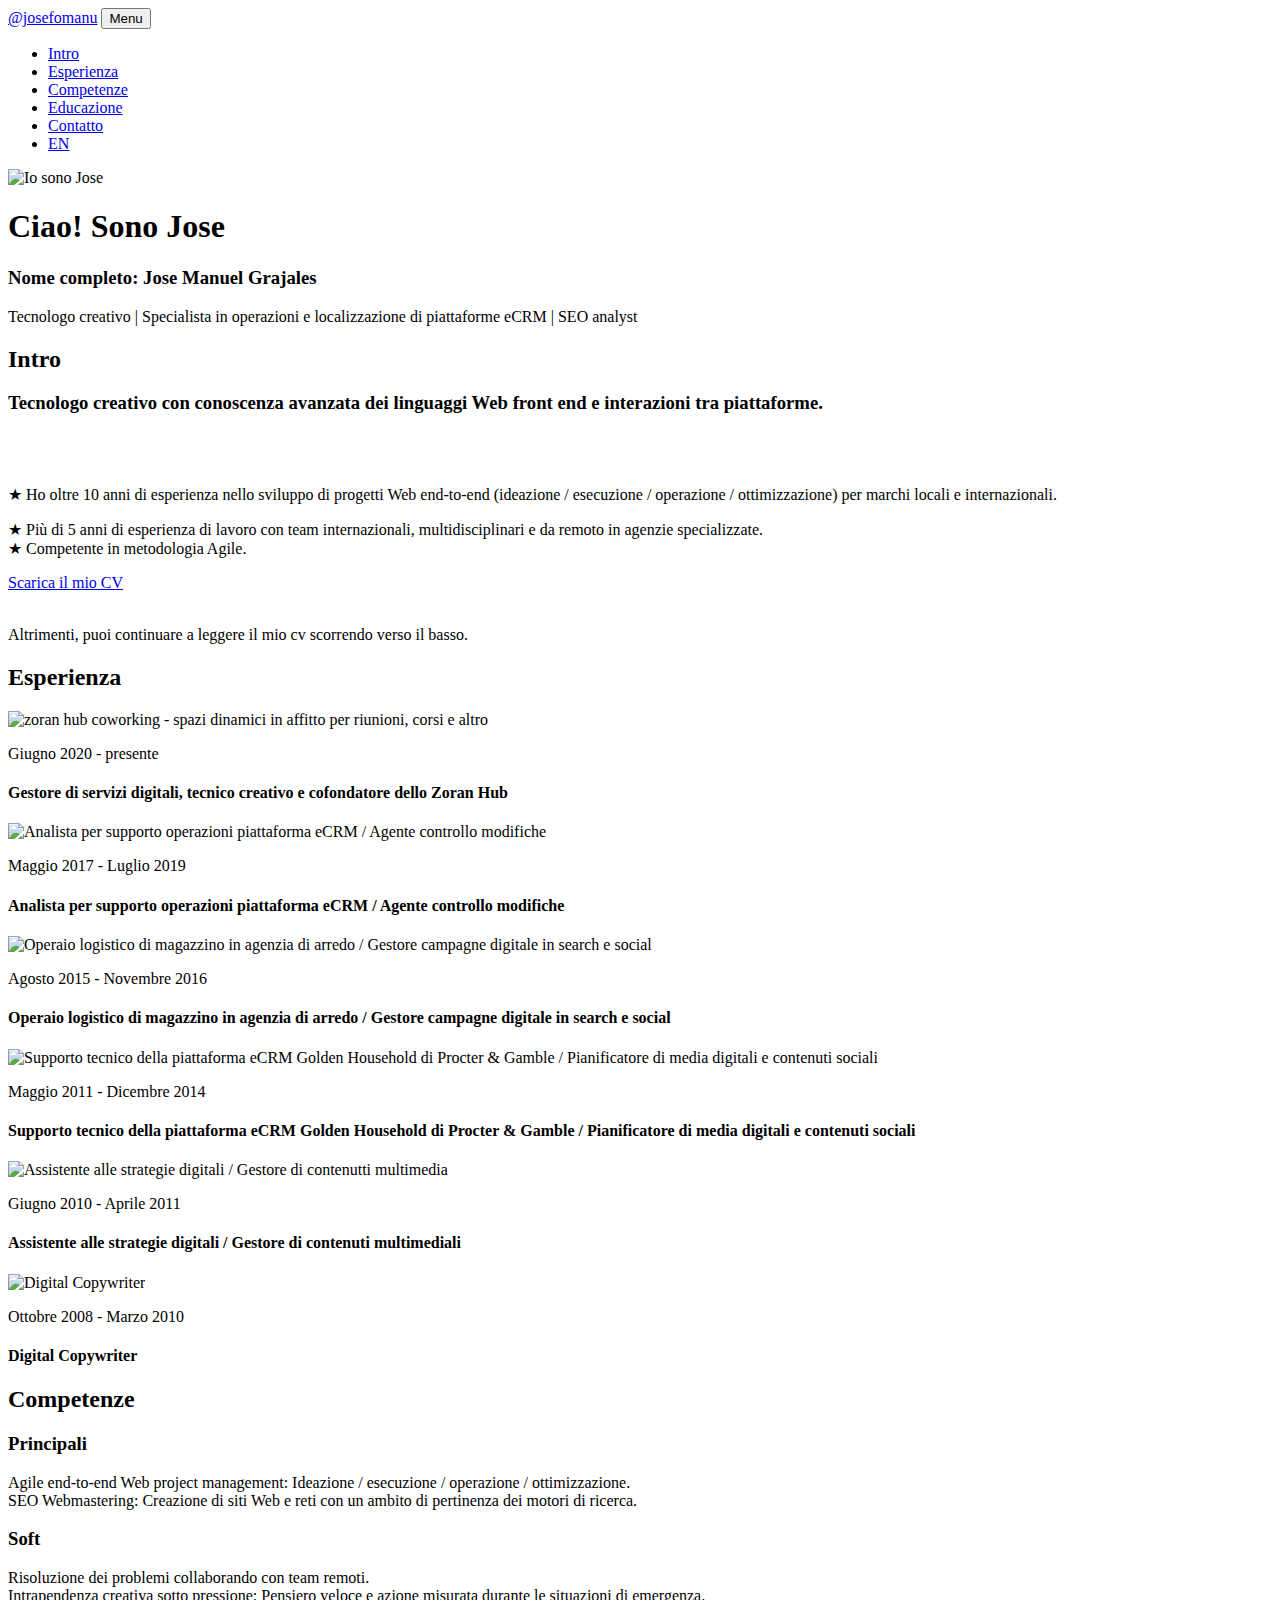
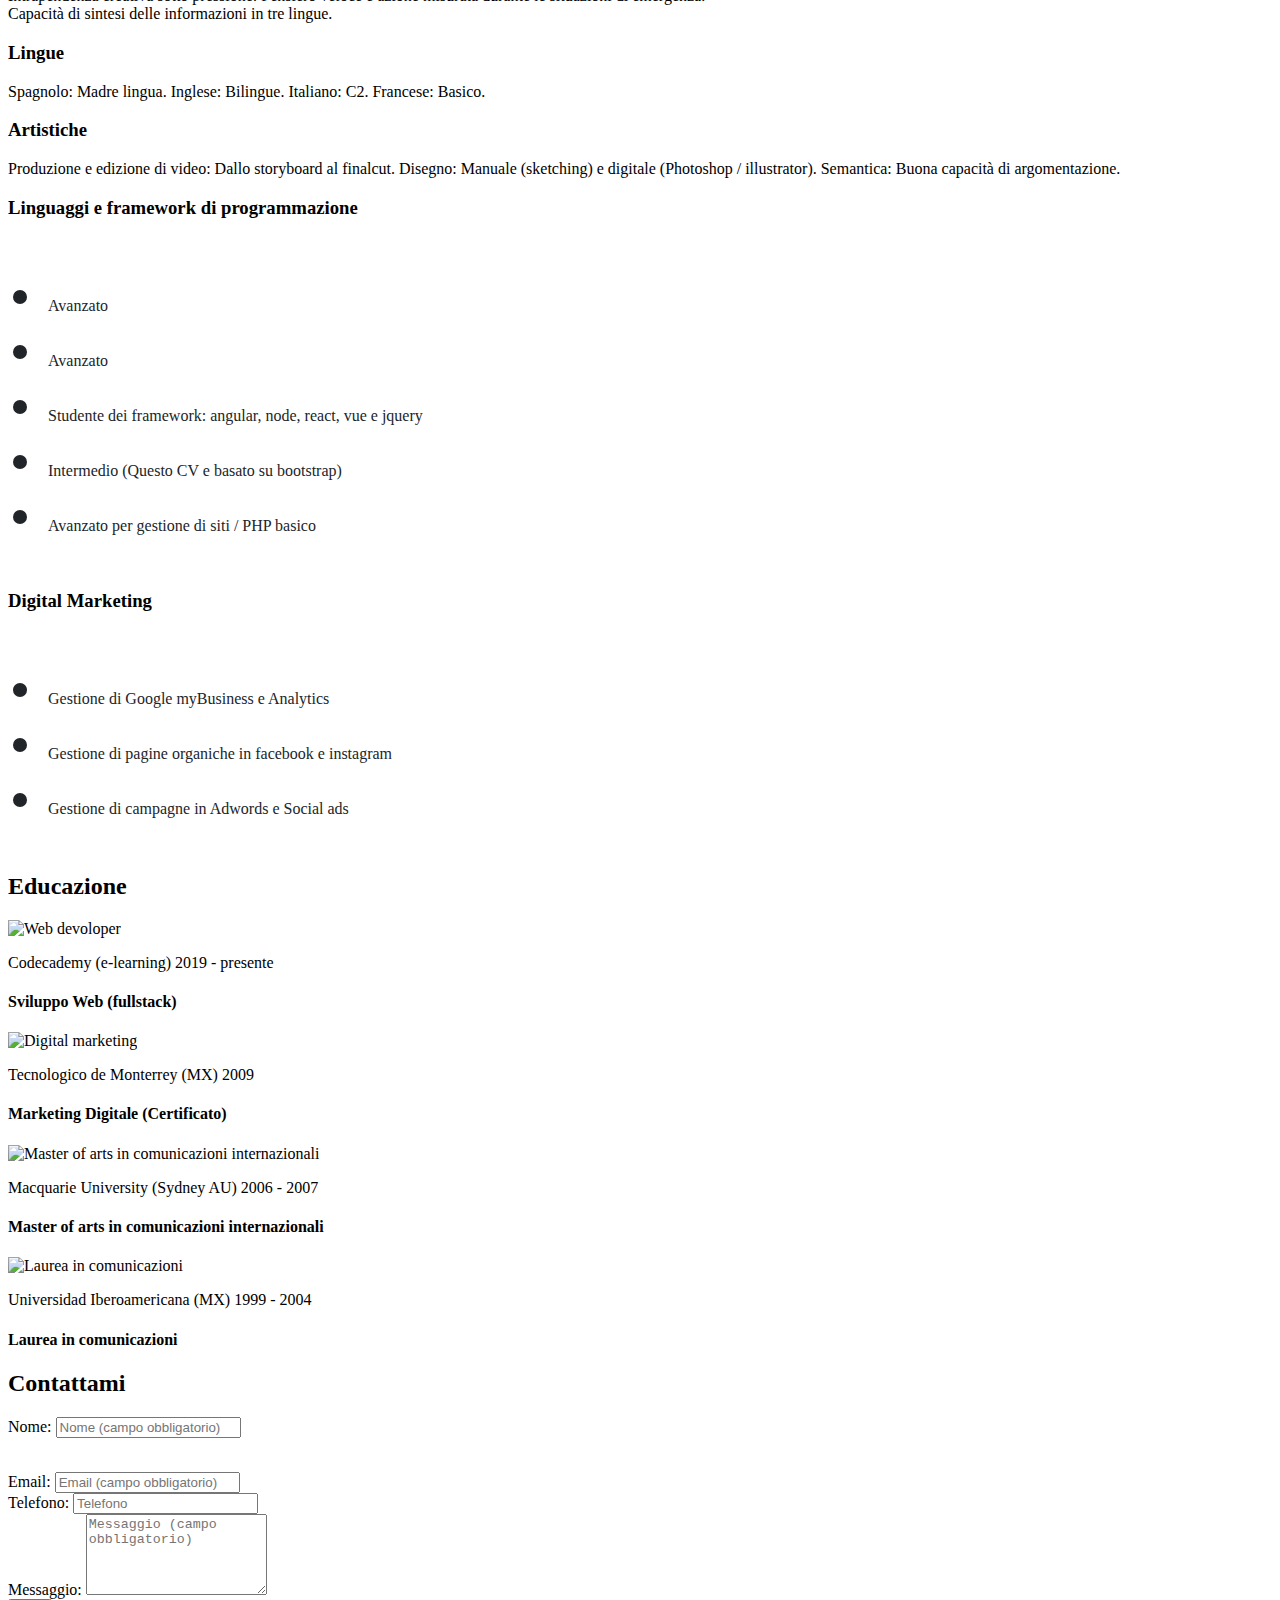
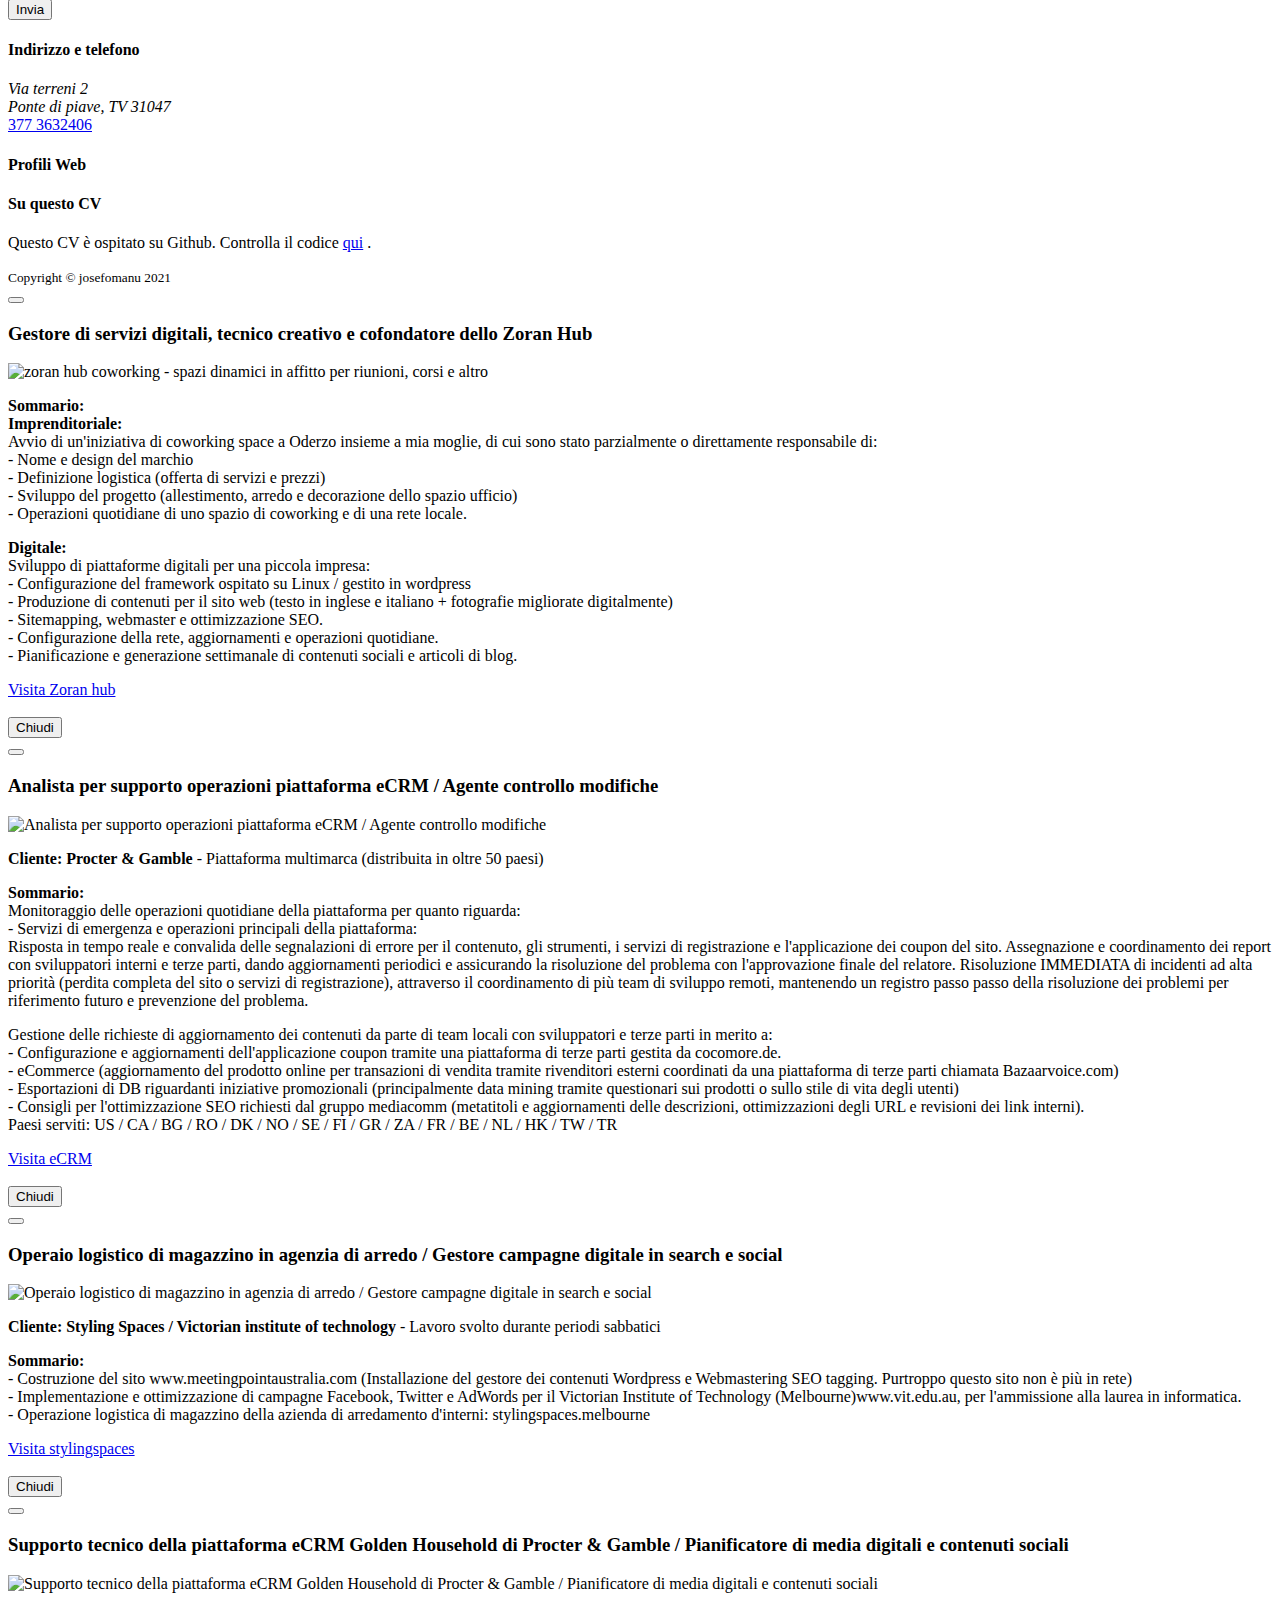
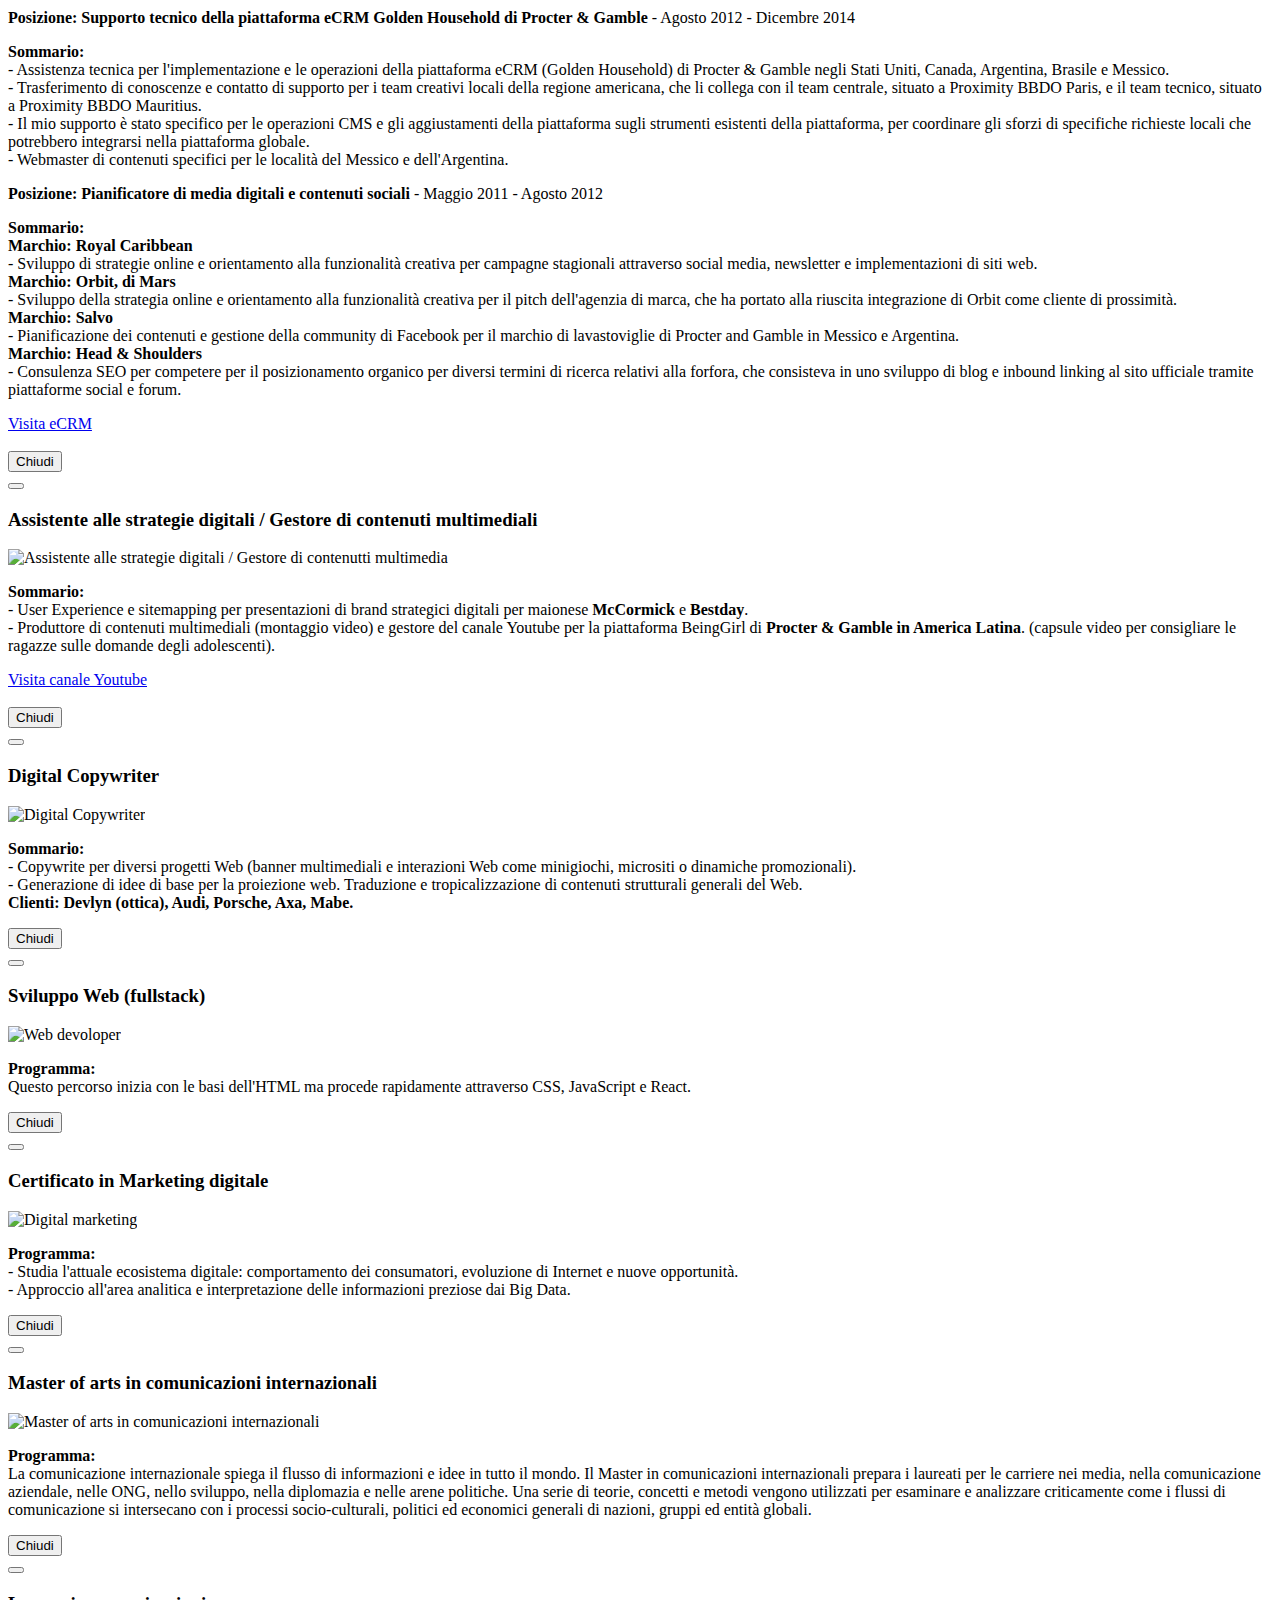
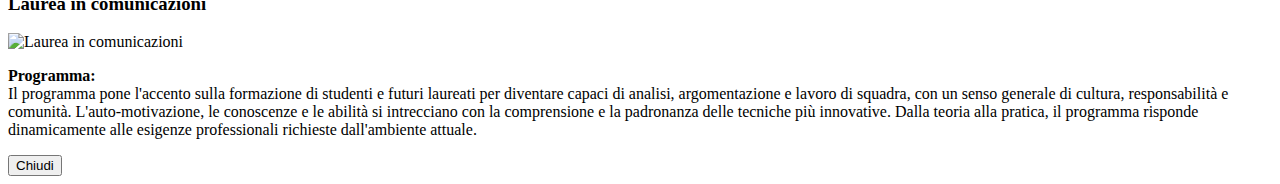
==== index.html @ 7e93eb5f "Cambi sulla posizione" ====
<!DOCTYPE html>
<html lang="en">
    <head>
        <meta charset="utf-8" />
        <meta name="viewport" content="width=device-width, initial-scale=1, shrink-to-fit=no" />
        <meta name="description" content="" />
        <meta name="author" content="" />
        <title>Jose Manuel Grajales - Tecnologo creativo | Specialista in operazioni e localizzazione di piattaforme eCRM | SEO analyst</title>
        <!-- Favicon-->
        <link rel="icon" type="image/x-icon" href="assets/img/favicon.ico" />
        <!-- Font Awesome icons (free version)-->
        <script src="https://use.fontawesome.com/releases/v5.15.1/js/all.js" crossorigin="anonymous"></script>
        <!-- Google fonts-->
        <link href="https://fonts.googleapis.com/css?family=Montserrat:400,700" rel="stylesheet" type="text/css" />
        <link href="https://fonts.googleapis.com/css?family=Lato:400,700,400italic,700italic" rel="stylesheet" type="text/css" />
        <!-- Core theme CSS (includes Bootstrap)-->
        <link href="css/styles.css" rel="stylesheet" />
    </head>
    <body id="page-top">
        <!-- Navigation-->
        <nav class="navbar navbar-expand-lg bg-secondary fixed-top" id="mainNav">
            <div class="container">
                <a class="navbar-brand js-scroll-trigger" href="#page-top">@josefomanu</a>
                        <a class="btn btn-outline-light btn-social mx-1" href="https://www.facebook.com/Josefomanu" target="blank"><i class="fab fa-fw fa-facebook-f"></i></a>
                        <a class="btn btn-outline-light btn-social mx-1" href="https://twitter.com/josefomanu" target="blank"><i class="fab fa-fw fa-twitter"></i></a>
                        <a class="btn btn-outline-light btn-social mx-1" href="https://www.linkedin.com/in/josefomanu/?locale=it_IT" target="blank"><i class="fab fa-fw fa-linkedin-in"></i></a>
                        <a class="btn btn-outline-light btn-social mx-1" href="https://github.com/josefomanu" target="blank"><i class="fab fa-fw fa-github"></i></a>
                <button class="navbar-toggler navbar-toggler-right text-uppercase font-weight-bold bg-primary text-white rounded" type="button" data-toggle="collapse" data-target="#navbarResponsive" aria-controls="navbarResponsive" aria-expanded="false" aria-label="Toggle navigation">
                    Menu
                    <i class="fas fa-bars"></i>
                </button>
                <div class="collapse navbar-collapse" id="navbarResponsive">
                    <ul class="navbar-nav ml-auto">
                        <li class="nav-item mx-0 mx-lg-1"><a class="nav-link py-3 px-0 px-lg-3 rounded js-scroll-trigger" href="#intro">Intro</a></li>
                        <li class="nav-item mx-0 mx-lg-1"><a class="nav-link py-3 px-0 px-lg-3 rounded js-scroll-trigger" href="#esperienza">Esperienza</a></li>
                        <li class="nav-item mx-0 mx-lg-1"><a class="nav-link py-3 px-0 px-lg-3 rounded js-scroll-trigger" href="#competenze">Competenze</a></li>
                        <li class="nav-item mx-0 mx-lg-1"><a class="nav-link py-3 px-0 px-lg-3 rounded js-scroll-trigger" href="#educazione">Educazione</a></li>
                        <li class="nav-item mx-0 mx-lg-1"><a class="nav-link py-3 px-0 px-lg-3 rounded js-scroll-trigger" href="#contact">Contatto</a></li>
                        <li class="nav-item mx-0 mx-lg-1"><a class="nav-link py-3 px-0 px-lg-3 rounded js-scroll-trigger" href="index-en.html">EN</a></li
                    </ul>
                </div>
            </div>
        </nav>
        <!-- Masthead-->
        <header class="masthead bg-stars text-white text-center">
                <div id='stars'></div>
                <div id='stars2'></div>
                <div id='stars3'></div>
            <div class="container d-flex align-items-center flex-column">
                <!-- Masthead Avatar Image-->
                <img class="masthead-avatar mb-5" src="assets/img/avatar-jose.png" alt="Io sono Jose" />
                <!-- Masthead Heading-->
                <h1 class="masthead-heading mb-0">Ciao! Sono Jose</h1>
                <h3>Nome completo: Jose Manuel Grajales</h3>
                <!-- Icon Divider-->
                <div class="divider-custom divider-light">
                    <div class="divider-custom-line"></div>
                    <div class="divider-custom-icon"><i class="fas fa-star"></i></div>
                    <div class="divider-custom-line"></div>
                </div>
                <!-- Masthead Subheading-->
                <p class="masthead-subheading font-weight-light mb-0">Tecnologo creativo | Specialista in operazioni e localizzazione di piattaforme eCRM | SEO analyst</p>
            </div>
        </header>
        <!-- Intro Section-->
        <section class="page-section mb-0" id="intro">
            <div class="container">
                <!-- Intro Section Heading-->
                <h2 class="page-section-heading text-center">Intro</h2>
                <!-- Icon Divider-->
                <div class="divider-custom divider-custom-icon">
                    <div class="divider-custom-line"></div>
                    <div class="divider-custom-icon"><i class="fas fa-star"></i></div>
                    <div class="divider-custom-line"></div>
                </div>
                <!-- Intro Section Content-->
                <h3 class="col-lg-12 text-center ml-auto">Tecnologo creativo con conoscenza avanzata dei linguaggi Web front end e interazioni tra piattaforme.</h3><br/><br/>
                    <div class="row">
                        <div class="col-lg-6 ml-auto"><p class="lead"><span>&#9733;</span> Ho oltre 10 anni di esperienza nello sviluppo di progetti Web end-to-end (ideazione / esecuzione / operazione / ottimizzazione) per marchi locali e internazionali.</p></div>
                        <div class="col-lg-6 ml-auto"><p class="lead"><span>&#9733;</span> Più di 5 anni di esperienza di lavoro con team internazionali, multidisciplinari e da remoto in agenzie specializzate.</br><span>&#9733;</span> Competente in metodologia Agile.</p></div>
                </div>
                <!-- Intro Section Button-->
                <div class="text-center mt-4">
                    <a class="btn btn-xl btn-primary" href="./assets/downloads/CV-Jose-IT-2021.pdf" download>
                        <i class="fas fa-download mr-2"></i>
                       Scarica il mio CV
                    </a>
                </br></br>
                    <p class="lead">Altrimenti, puoi continuare a leggere il mio cv scorrendo verso il basso.</p>
                </div>
            </div>
        </section>
        <!-- Esperienza Section-->
        <section class="page-section bg-primary text-white portfolio" id="esperienza">
            <div class="container">
                <!-- Portfolio Section Heading-->
                <h2 class="page-section-heading text-center text-white mb-0">Esperienza</h2>
                <!-- Icon Divider-->
                <div class="divider-custom divider-light">
                    <div class="divider-custom-line"></div>
                    <div class="divider-custom-icon"><i class="fas fa-star"></i></div>
                    <div class="divider-custom-line"></div>
                </div>
                <!-- Portfolio Grid Items-->
                <div class="row justify-content-center">
                    <!-- Portfolio Item 1-->
                    <div class="col-md-6 col-lg-4 mb-5">
                        <div class="portfolio-item mx-auto" data-toggle="modal" data-target="#portfolioModal1">
                            <div class="portfolio-item-caption d-flex align-items-center justify-content-center h-100 w-100">
                                <div class="portfolio-item-caption-content text-center text-white"><i class="fas fa-plus fa-3x"></i></div>
                            </div>
                            <img class="img-fluid" src="assets/img/portfolio/esperienza-zoran-hub.png" alt="zoran hub coworking - spazi dinamici in affitto per riunioni, corsi e altro" />
                        </div>
                        <p class="lead">Giugno 2020 - presente</p>
                    <h4>Gestore di servizi digitali, tecnico creativo e cofondatore dello Zoran Hub</h4>
                    </div>
                    <!-- Portfolio Item 2-->
                    <div class="col-md-6 col-lg-4 mb-5">
                        <div class="portfolio-item mx-auto" data-toggle="modal" data-target="#portfolioModal2">
                            <div class="portfolio-item-caption d-flex align-items-center justify-content-center h-100 w-100">
                                <div class="portfolio-item-caption-content text-center text-white"><i class="fas fa-plus fa-3x"></i></div>
                            </div>
                            <img class="img-fluid" src="assets/img/portfolio/esperienza-proximity-procter-multibrand.png" alt="Analista per supporto operazioni piattaforma eCRM / Agente controllo modifiche" />
                        </div>
                        <p class="lead">Maggio 2017 - Luglio 2019</p>
                        <h4>Analista per supporto operazioni piattaforma eCRM / Agente controllo modifiche</h4>
                    </div>
                    <!-- Portfolio Item 3-->
                    <div class="col-md-6 col-lg-4 mb-5">
                        <div class="portfolio-item mx-auto" data-toggle="modal" data-target="#portfolioModal3">
                            <div class="portfolio-item-caption d-flex align-items-center justify-content-center h-100 w-100">
                                <div class="portfolio-item-caption-content text-center text-white"><i class="fas fa-plus fa-3x"></i></div>
                            </div>
                            <img class="img-fluid" src="assets/img/portfolio/logistics-and-digital-campaign.png" alt="Operaio logistico di magazzino in agenzia di arredo / Gestore campagne digitale in search e social" />
                        </div>
                        <p class="lead">Agosto 2015 - Novembre 2016</p>
                        <h4>Operaio logistico di magazzino in agenzia di arredo / Gestore campagne digitale in search e social</h4>
                    </div>
                    <!-- Portfolio Item 4-->
                    <div class="col-md-6 col-lg-4 mb-5 mb-lg-0">
                        <div class="portfolio-item mx-auto" data-toggle="modal" data-target="#portfolioModal4">
                            <div class="portfolio-item-caption d-flex align-items-center justify-content-center h-100 w-100">
                                <div class="portfolio-item-caption-content text-center text-white"><i class="fas fa-plus fa-3x"></i></div>
                            </div>
                            <img class="img-fluid" src="assets/img/portfolio/esperienza-proximity-procter-goldenhousehold.png" alt="Supporto tecnico della piattaforma eCRM Golden Household di Procter & Gamble / Pianificatore di media digitali e contenuti sociali" />
                        </div>
                        <p class="lead">Maggio 2011 - Dicembre 2014</p>
                        <h4>Supporto tecnico della piattaforma eCRM Golden Household di Procter & Gamble / Pianificatore di media digitali e contenuti sociali</h4>
                    </div>
                    <!-- Portfolio Item 5-->
                    <div class="col-md-6 col-lg-4 mb-5 mb-md-0">
                        <div class="portfolio-item mx-auto" data-toggle="modal" data-target="#portfolioModal5">
                            <div class="portfolio-item-caption d-flex align-items-center justify-content-center h-100 w-100">
                                <div class="portfolio-item-caption-content text-center text-white"><i class="fas fa-plus fa-3x"></i></div>
                            </div>
                            <img class="img-fluid" src="assets/img/portfolio/esperienza-activamente-gestore-contenuti-yt.png" alt="Assistente alle strategie digitali / Gestore di contenutti multimedia"/>
                        </div>
                        <p class="lead">Giugno 2010 - Aprile 2011</p>
                        <h4>Assistente alle strategie digitali / Gestore di contenuti multimediali</h4>
                    </div>
                    <!-- Portfolio Item 6-->
                    <div class="col-md-6 col-lg-4">
                        <div class="portfolio-item mx-auto" data-toggle="modal" data-target="#portfolioModal6">
                            <div class="portfolio-item-caption d-flex align-items-center justify-content-center h-100 w-100">
                                <div class="portfolio-item-caption-content text-center text-white"><i class="fas fa-plus fa-3x"></i></div>
                            </div>
                            <img class="img-fluid" src="assets/img/portfolio/esperienza-lead2action.png" alt="Digital Copywriter" />
                        </div>
                        <p class="lead">Ottobre 2008 - Marzo 2010</p>
                        <h4>Digital Copywriter</h4>
                    </div>
                </div>
            </div>
        </section>
        <!-- Competenze Section-->
        <section class="page-section mb-0" id="competenze">
            <div class="container">
                <!-- Competenze Section Heading-->
                <h2 class="page-section-heading text-center">Competenze </h2>
                <!-- Icon Divider-->
                <div class="divider-custom divider-custom-icon">
                    <div class="divider-custom-line"></div>
                    <div class="divider-custom-icon"><i class="fas fa-star"></i></div>
                    <div class="divider-custom-line"></div>
                </div>
                <!-- Intro Section Content-->
                    <div class="row">
                        <div class="col-lg-6 ml-auto">
                        <h3 class="text-center ml-auto">Principali</h3><p><span class="lead">Agile end-to-end Web project management:</span> Ideazione / esecuzione / operazione / ottimizzazione.</br><span class="lead">SEO Webmastering:</span> Creazione di siti Web e reti con un ambito di pertinenza dei motori di ricerca.</p>
                        <h3 class="text-center ml-auto">Soft</h3><p><span class="lead">Risoluzione dei problemi</span> collaborando con team remoti.</br><span class="lead">Intrapendenza creativa sotto pressione:</span> Pensiero veloce e azione misurata durante le situazioni di emergenza. </br><span class="lead">Capacità di sintesi delle informazioni</span> in tre lingue.</p>
                        <h3 class="text-center ml-auto">Lingue</h3><p><span class="lead">Spagnolo:</span> Madre lingua. <span class="lead">Inglese:</span> Bilingue. <span class="lead">Italiano:</span> C2. <span class="lead">Francese:</span> Basico.</p>
                        <h3 class="text-center ml-auto">Artistiche</h3><p><span class="lead">Produzione e edizione di video:</span> Dallo storyboard al finalcut. <span class="lead">Disegno:</span> Manuale (sketching)  e digitale (Photoshop / illustrator). <span class="lead">Semantica:</span> Buona capacità di argomentazione.</p>
                    </div>
                        <div class="col-lg-6 ml-auto">
                        <h3 class="text-center ml-auto">Linguaggi e framework di programmazione</h3><ul style="font-size: 3rem; color:#212529">
                            <li class="list-inline-item"><i class="fab fa-html5"></i> <span style="font-size: 1rem;">Avanzato</span></li>
                            <li class="list-inline-item"><i class="fab fa-css3-alt"></i> <span style="font-size: 1rem;">Avanzato</span></li>
                            <li class="list-inline-item"><i class="fab fa-js-square"></i> <span style="font-size: 1rem;">Studente dei framework: angular, node, react, vue e jquery</span></li>
                            <li class="list-inline-item"><i class="fab fa-bootstrap"></i><span style="font-size: 1rem;"> Intermedio (Questo CV e basato su bootstrap)</span></li>
                            <li class="list-inline-item"><i class="fab fa-wordpress"></i> <span style="font-size: 1rem;"> Avanzato per gestione di siti / PHP basico </span></li>
                        </ul>
                        <h3 class="text-center ml-auto">Digital Marketing</h3><ul style="font-size: 3rem; color:#212529">
                            <li class="list-inline-item"><i class="fab fa-google"></i> <span style="font-size: 1rem;">Gestione di Google myBusiness e Analytics</span></li>
                            <li class="list-inline-item"><i class="fab fa-facebook"></i> <span style="font-size: 1rem;">Gestione di pagine organiche in facebook e instagram</span></li>
                            <li class="list-inline-item"><i class="fas fa-ad"></i> <span style="font-size: 1rem;">Gestione di campagne in Adwords e Social ads</span></li>
                        </ul>
                        </div>
                </div>
            </div>
        </section>
        <!-- Educazione Section-->
        <section class="page-section bg-primary text-white portfolio" id="educazione">
            <div class="container">
                <!-- Educazione Section Heading-->
                <h2 class="page-section-heading text-center text-white mb-0">Educazione</h2>
                <!-- Icon Divider-->
                <div class="divider-custom divider-light">
                    <div class="divider-custom-line"></div>
                    <div class="divider-custom-icon"><i class="fas fa-star"></i></div>
                    <div class="divider-custom-line"></div>
                </div>
                <!-- Educazione Grid Items-->
                <div class="row justify-content-center">
                    <!-- Portfolio Item 7-->
                    <div class="col-md-6 col-lg-6 mb-5">
                        <div class="portfolio-item mx-auto" data-toggle="modal" data-target="#portfolioModal7">
                            <div class="portfolio-item-caption d-flex align-items-center justify-content-center h-100 w-100">
                                <div class="portfolio-item-caption-content text-center text-white"><i class="fas fa-plus fa-3x"></i></div>
                            </div>
                            <img class="img-fluid" src="assets/img/portfolio/educazione-codecademy.png" alt="Web devoloper" />
                        </div>
                        <p class="lead">Codecademy (e-learning) 2019 - presente</p>
                    <h4>Sviluppo Web (fullstack)</h4>
                    </div>
                    <!-- Portfolio Item 8-->
                    <div class="col-md-6 col-lg-6 mb-5">
                        <div class="portfolio-item mx-auto" data-toggle="modal" data-target="#portfolioModal8">
                            <div class="portfolio-item-caption d-flex align-items-center justify-content-center h-100 w-100">
                                <div class="portfolio-item-caption-content text-center text-white"><i class="fas fa-plus fa-3x"></i></div>
                            </div>
                            <img class="img-fluid" src="assets/img/portfolio/educazione-tec-monterrey.png" alt="Digital marketing" />
                        </div>
                        <p class="lead">Tecnologico de Monterrey (MX) 2009</p>
                        <h4>Marketing Digitale (Certificato)</h4>
                    </div>
                    <!-- Portfolio Item 9-->
                    <div class="col-md-6 col-lg-6 mb-5">
                        <div class="portfolio-item mx-auto" data-toggle="modal" data-target="#portfolioModal9">
                            <div class="portfolio-item-caption d-flex align-items-center justify-content-center h-100 w-100">
                                <div class="portfolio-item-caption-content text-center text-white"><i class="fas fa-plus fa-3x"></i></div>
                            </div>
                            <img class="img-fluid" src="assets/img/portfolio/educazione-macquarie.png" alt="Master of arts in comunicazioni internazionali" />
                        </div>
                        <p class="lead">Macquarie University (Sydney AU) 2006 - 2007</p>
                        <h4>Master of arts in comunicazioni internazionali</h4>
                    </div>
                    <!-- Portfolio Item 10-->
                    <div class="col-md-6 col-lg-6 mb-5 mb-lg-0">
                        <div class="portfolio-item mx-auto" data-toggle="modal" data-target="#portfolioModal10">
                            <div class="portfolio-item-caption d-flex align-items-center justify-content-center h-100 w-100">
                                <div class="portfolio-item-caption-content text-center text-white"><i class="fas fa-plus fa-3x"></i></div>
                            </div>
                            <img class="img-fluid" src="assets/img/portfolio/educazione-iberoamericana.png" alt="Laurea in comunicazioni" />
                        </div>
                        <p class="lead">Universidad Iberoamericana (MX) 1999 - 2004</p>
                        <h4>Laurea in comunicazioni</h4>
                    </div>
                </div>
            </div>
        </section>
        <!-- Contact Section-->
        <section class="page-section" id="contact">
            <div class="container">
                <!-- Contact Section Heading-->
                <h2 class="page-section-heading text-center text-secondary mb-0">Contattami</h2>
                <!-- Icon Divider-->
                <div class="divider-custom">
                    <div class="divider-custom-line"></div>
                    <div class="divider-custom-icon"><i class="fas fa-star"></i></div>
                    <div class="divider-custom-line"></div>
                </div>
                <!-- Contact Section Form-->
                <div class="row">
                    <div class="col-lg-8 mx-auto">
                        <!-- To configure the contact form settings, go to https://formspree.io/forms/xgepjrvz/integration.-->
                        <form action="https://formspree.io/f/xgepjrvz" method="POST">
                          <label class="lead">Nome:</label>
                          <input class="form-control" id="name" type="text" name="name" placeholder="Nome (campo obbligatorio)" required="required">
                          <p class="help-block text-danger"></p>
                        </br>
                          <label class="lead">Email:</label>
                          <input class="form-control" id="email" type="text" name="_replyto" placeholder="Email (campo obbligatorio)" required="required">
                        </br>
                        <label class="lead">Telefono:</label>
                        <input class="form-control" id="telephone" type="text" name="telephone" placeholder="Telefono">
                        </br>
                          <label class="lead">Messaggio:</label>
                          <textarea class="form-control" id="message" name="message" rows="5" placeholder="Messaggio (campo obbligatorio)" required="required"></textarea>
                        </br>
                          <button class="btn btn-primary btn-xl" id="sendMessageButton" type="submit">Invia</button>
                        </form>
                    </div>
                </div>
            </div>
        </section>
        <!-- Footer-->
        <footer class="footer text-center">
            <div class="container">
                <div class="row">
                    <!-- Footer Location-->
                    <div class="col-lg-4 mb-5 mb-lg-0">
                        <h4 class="mb-4">Indirizzo e telefono</h4>
                        <p>
                            <address>Via terreni 2
                            <br />
                            Ponte di piave, TV 31047
                        </address>
                            <a href="tel:+393773632406">377 3632406</a>
                        </p>
                    </div>
                    <!-- Footer Social Icons-->
                    <div class="col-lg-4 mb-5 mb-lg-0">
                        <h4 class="mb-4">Profili Web</h4>
                        <a class="btn btn-outline-light btn-social mx-1" href="https://www.facebook.com/Josefomanu" target="blank"><i class="fab fa-fw fa-facebook-f"></i></a>
                        <a class="btn btn-outline-light btn-social mx-1" href="https://twitter.com/josefomanu" target="blank"><i class="fab fa-fw fa-twitter"></i></a>
                        <a class="btn btn-outline-light btn-social mx-1" href="https://www.linkedin.com/in/josefomanu/?locale=it_IT" target="blank"><i class="fab fa-fw fa-linkedin-in"></i></a>
                        <a class="btn btn-outline-light btn-social mx-1" href="https://github.com/josefomanu" target="blank"><i class="fab fa-fw fa-github"></i></a>
                    </div>
                    <!-- Footer About Text-->
                    <div class="col-lg-4">
                        <h4 class="mb-4">Su questo CV</h4>
                        <p class="lead mb-0">
                            Questo CV è ospitato su Github. Controlla il codice
                            <a href="https://github.com/josefomanu/CV" target="blank">qui</a>
                            .
                        </p>
                    </div>
                </div>
            </div>
        </footer>
        <!-- Copyright Section-->
        <div class="copyright py-4 text-center text-white">
            <div class="container"><small>Copyright © josefomanu 2021</small></div>
        </div>
        <!-- Scroll to Top Button (Only visible on small and extra-small screen sizes)-->
        <div class="scroll-to-top d-lg-none position-fixed">
            <a class="js-scroll-trigger d-block text-center text-white rounded" href="#page-top"><i class="fa fa-chevron-up"></i></a>
        </div>
        <!-- Portfolio Modals-->
        <!-- Portfolio Modal 1-->
        <div class="portfolio-modal modal fade" id="portfolioModal1" tabindex="-1" role="dialog" aria-labelledby="portfolioModal1Label" aria-hidden="true">
            <div class="modal-dialog modal-xl" role="document">
                <div class="modal-content">
                    <button class="close" type="button" data-dismiss="modal" aria-label="Close">
                        <span aria-hidden="true"><i class="fas fa-times"></i></span>
                    </button>
                    <div class="modal-body">
                        <div class="container">
                            <div class="row justify-content-center">
                                <div class="col-lg-8">
                                    <!-- Portfolio Modal - Title-->
                                    <h3 class="text-center">Gestore di servizi digitali, tecnico creativo e cofondatore dello Zoran Hub</h3>
                                    <!-- Icon Divider-->
                                    <div class="divider-custom">
                                        <div class="divider-custom-line"></div>
                                        <div class="divider-custom-icon"><i class="fas fa-star"></i></div>
                                        <div class="divider-custom-line"></div>
                                    </div>
                                    <!-- Portfolio Modal - Image-->
                                    <img class="img-fluid rounded mb-5" src="assets/img/portfolio/esperienza-zoran-hub.png" alt="zoran hub coworking - spazi dinamici in affitto per riunioni, corsi e altro" />
                                    <!-- Portfolio Modal - Text-->
                                    <p><strong>Sommario:</strong></br>
                                        <strong> Imprenditoriale: </strong> </br>
                                         Avvio di un'iniziativa di coworking space a Oderzo insieme a mia moglie, di cui sono stato parzialmente o direttamente responsabile di: </br>
                                         - Nome e design del marchio </br>
                                         - Definizione logistica (offerta di servizi e prezzi) </br>
                                         - Sviluppo del progetto (allestimento, arredo e decorazione dello spazio ufficio) </br>
                                         - Operazioni quotidiane di uno spazio di coworking e di una rete locale.
                                    </p>

                                    <strong>Digitale:</strong> </br>
                                    Sviluppo di piattaforme digitali per una piccola impresa: </br>
                                    - Configurazione del framework ospitato su Linux / gestito in wordpress </br>
                                    - Produzione di contenuti per il sito web (testo in inglese e italiano + fotografie migliorate digitalmente)</br>
                                    - Sitemapping, webmaster e ottimizzazione SEO. </br>
                                    - Configurazione della rete, aggiornamenti e operazioni quotidiane. </br>
                                    - Pianificazione e generazione settimanale di contenuti sociali e articoli di blog.
                                    </p>
                                    <div class="text-center mt-4">
                                        <a class="btn btn-xl btn-primary" href="https://www.zoranhub.it" target="blank">
                                            Visita Zoran hub
                                        </a>
                                    </br></br><button class="btn btn-primary" data-dismiss="modal">
                                    <i class="fas fa-times fa-fw"></i>
                                    Chiudi
                                </button></div>
                                </div>
                            </div>
                        </div>
                    </div>
                </div>
            </div>
        </div>
        <!-- Portfolio Modal 2-->
        <div class="portfolio-modal modal fade" id="portfolioModal2" tabindex="-1" role="dialog" aria-labelledby="portfolioModal2Label" aria-hidden="true">
            <div class="modal-dialog modal-xl" role="document">
                <div class="modal-content">
                    <button class="close" type="button" data-dismiss="modal" aria-label="Close">
                        <span aria-hidden="true"><i class="fas fa-times"></i></span>
                    </button>
                    <div class="modal-body">
                        <div class="container">
                            <div class="row justify-content-center">
                                <div class="col-lg-8">
                                    <!-- Portfolio Modal - Title-->
                                    <h3 class="text-center">Analista per supporto operazioni piattaforma eCRM / Agente controllo modifiche</h3>
                                    <!-- Icon Divider-->
                                    <div class="divider-custom">
                                        <div class="divider-custom-line"></div>
                                        <div class="divider-custom-icon"><i class="fas fa-star"></i></div>
                                        <div class="divider-custom-line"></div>
                                    </div>
                                    <!-- Portfolio Modal - Image-->
                                    <img class="img-fluid rounded mb-5" src="assets/img/portfolio/esperienza-proximity-procter-multibrand.png" alt="Analista per supporto operazioni piattaforma eCRM / Agente controllo modifiche" />
                                    <!-- Portfolio Modal - Text-->
                                    <p><strong>Cliente: Procter & Gamble</strong> - Piattaforma multimarca (distribuita in oltre 50 paesi)</p>
                                    <p><strong>Sommario:</strong></br>
                                        Monitoraggio delle operazioni quotidiane della piattaforma per quanto riguarda:</br>
                                        - Servizi di emergenza e operazioni principali della piattaforma:</br>
                                        Risposta in tempo reale e convalida delle segnalazioni di errore per il contenuto, gli strumenti, i servizi di registrazione e l'applicazione dei coupon del sito. Assegnazione e coordinamento dei report con sviluppatori interni e terze parti, dando aggiornamenti periodici e assicurando la risoluzione del problema con l'approvazione finale del relatore. Risoluzione IMMEDIATA di incidenti ad alta priorità (perdita completa del sito o servizi di registrazione), attraverso il coordinamento di più team di sviluppo remoti, mantenendo un registro passo passo della risoluzione dei problemi per riferimento futuro e prevenzione del problema.</p>

                                        <p>Gestione delle richieste di aggiornamento dei contenuti da parte di team locali con sviluppatori e terze parti in merito a:</br>
                                        - Configurazione e aggiornamenti dell'applicazione coupon tramite una piattaforma di terze parti gestita da cocomore.de.</br>
                                        - eCommerce (aggiornamento del prodotto online per transazioni di vendita tramite rivenditori esterni coordinati da una piattaforma di terze parti chiamata Bazaarvoice.com)</br>
                                        - Esportazioni di DB riguardanti iniziative promozionali (principalmente data mining tramite questionari sui prodotti o sullo stile di vita degli utenti)</br>
                                        - Consigli per l'ottimizzazione SEO richiesti dal gruppo mediacomm (metatitoli e aggiornamenti delle descrizioni, ottimizzazioni degli URL e revisioni dei link interni).</br>
                                        Paesi serviti: US / CA / BG / RO / DK / NO / SE / FI / GR / ZA / FR / BE / NL / HK / TW / TR</p>
                                        <div class="text-center mt-4">
                                            <a class="btn btn-xl btn-primary" href="https://www.pampers.com/en-us/country-selector" target="blank">
                                                Visita eCRM
                                            </a>
                                        </br></br><button class="btn btn-primary" data-dismiss="modal">
                                        <i class="fas fa-times fa-fw"></i>
                                        Chiudi
                                    </button></div>
                                </div>
                            </div>
                        </div>
                    </div>
                </div>
            </div>
        </div>
        <!-- Portfolio Modal 3-->
        <div class="portfolio-modal modal fade" id="portfolioModal3" tabindex="-1" role="dialog" aria-labelledby="portfolioModal3Label" aria-hidden="true">
            <div class="modal-dialog modal-xl" role="document">
                <div class="modal-content">
                    <button class="close" type="button" data-dismiss="modal" aria-label="Close">
                        <span aria-hidden="true"><i class="fas fa-times"></i></span>
                    </button>
                    <div class="modal-body">
                        <div class="container">
                            <div class="row justify-content-center">
                                <div class="col-lg-8">
                                    <!-- Portfolio Modal - Title-->
                                    <h3 class="text-center">Operaio logistico di magazzino in agenzia di arredo / Gestore campagne digitale in search e social</h3>
                                    <!-- Icon Divider-->
                                    <div class="divider-custom">
                                        <div class="divider-custom-line"></div>
                                        <div class="divider-custom-icon"><i class="fas fa-star"></i></div>
                                        <div class="divider-custom-line"></div>
                                    </div>
                                    <!-- Portfolio Modal - Image-->
                                    <img class="img-fluid rounded mb-5" src="assets/img/portfolio/logistics-and-digital-campaign.png" alt="Operaio logistico di magazzino in agenzia di arredo / Gestore campagne digitale in search e social" />
                                    <!-- Portfolio Modal - Text-->
                                    <p><strong>Cliente: Styling Spaces / Victorian institute of technology</strong> - Lavoro svolto durante periodi sabbatici</p>
                                    <p><strong>Sommario:</strong></br>
                                        - Costruzione del sito www.meetingpointaustralia.com (Installazione del gestore dei contenuti Wordpress e Webmastering SEO tagging. Purtroppo questo sito non è più in rete)</br>
                                        - Implementazione e ottimizzazione di campagne Facebook, Twitter e AdWords per il Victorian Institute of Technology (Melbourne)www.vit.edu.au, per l'ammissione alla laurea in informatica.</br>
                                        - Operazione logistica di magazzino della azienda di arredamento d'interni: stylingspaces.melbourne</p>
                                        <div class="text-center mt-4">
                                            <a class="btn btn-xl btn-primary" href="https://www.stylingspaces.melbourne/" target="blank">
                                                Visita stylingspaces
                                            </a>
                                        </br></br><button class="btn btn-primary" data-dismiss="modal">
                                        <i class="fas fa-times fa-fw"></i>
                                        Chiudi
                                    </button></div>
                                </div>
                            </div>
                        </div>
                    </div>
                </div>
            </div>
        </div>
        <!-- Portfolio Modal 4-->
        <div class="portfolio-modal modal fade" id="portfolioModal4" tabindex="-1" role="dialog" aria-labelledby="portfolioModal4Label" aria-hidden="true">
            <div class="modal-dialog modal-xl" role="document">
                <div class="modal-content">
                    <button class="close" type="button" data-dismiss="modal" aria-label="Close">
                        <span aria-hidden="true"><i class="fas fa-times"></i></span>
                    </button>
                    <div class="modal-body">
                        <div class="container">
                            <div class="row justify-content-center">
                                <div class="col-lg-8">
                                    <!-- Portfolio Modal - Title-->
                                    <h3 class="text-center">Supporto tecnico della piattaforma eCRM Golden Household di Procter & Gamble / Pianificatore di media digitali e contenuti sociali</h3>
                                    <!-- Icon Divider-->
                                    <div class="divider-custom">
                                        <div class="divider-custom-line"></div>
                                        <div class="divider-custom-icon"><i class="fas fa-star"></i></div>
                                        <div class="divider-custom-line"></div>
                                    </div>
                                    <!-- Portfolio Modal - Image-->
                                    <img class="img-fluid rounded mb-5" src="assets/img/portfolio/esperienza-proximity-procter-goldenhousehold.png" alt="Supporto tecnico della piattaforma eCRM Golden Household di Procter & Gamble / Pianificatore di media digitali e contenuti sociali" />
                                    <!-- Portfolio Modal - Text-->
                                    <p><strong>Posizione: Supporto tecnico della piattaforma eCRM Golden Household di Procter & Gamble</strong> - Agosto 2012 - Dicembre 2014</p>
                                    <p><strong>Sommario:</strong></br>
                                        - Assistenza tecnica per l'implementazione e le operazioni della piattaforma eCRM (Golden Household) di Procter & Gamble negli Stati Uniti, Canada, Argentina, Brasile e Messico.</br>
                                        - Trasferimento di conoscenze e contatto di supporto per i team creativi locali della regione americana, che li collega con il team centrale, situato a Proximity BBDO Paris, e il team tecnico, situato a Proximity BBDO Mauritius.</br>
                                        - Il mio supporto è stato specifico per le operazioni CMS e gli aggiustamenti della piattaforma sugli strumenti esistenti della piattaforma, per coordinare gli sforzi di specifiche richieste locali che potrebbero integrarsi nella piattaforma globale.</br>
                                        - Webmaster di contenuti specifici per le località del Messico e dell'Argentina.</p>
                                    <p><strong>Posizione: Pianificatore di media digitali e contenuti sociali</strong> - Maggio 2011 - Agosto 2012</p>
                                    <p><strong>Sommario:</strong></br>
                                        <strong>Marchio: Royal Caribbean</strong></br>
                                    - Sviluppo di strategie online e orientamento alla funzionalità creativa per campagne stagionali attraverso social media, newsletter e implementazioni di siti web.</br>
                                    <strong>Marchio: Orbit, di Mars</strong></br>
                                    - Sviluppo della strategia online e orientamento alla funzionalità creativa per il pitch dell'agenzia di marca, che ha portato alla riuscita integrazione di Orbit come cliente di prossimità.</br>
                                    <strong>Marchio: Salvo</strong></br>
                                    - Pianificazione dei contenuti e gestione della community di Facebook per il marchio di lavastoviglie di Procter and Gamble in Messico e Argentina.</br>
                                    <strong>Marchio: Head & Shoulders</strong></br>
                                    - Consulenza SEO per competere per il posizionamento organico per diversi termini di ricerca relativi alla forfora, che consisteva in uno sviluppo di blog e inbound linking al sito ufficiale tramite piattaforme social e forum.</p>
                                        <div class="text-center mt-4">
                                            <a class="btn btn-xl btn-primary" href="https://www.everydayme.com" target="blank">
                                                Visita eCRM
                                            </a>
                                        </br></br><button class="btn btn-primary" data-dismiss="modal">
                                        <i class="fas fa-times fa-fw"></i>
                                        Chiudi
                                    </button></div>
                                </div>
                            </div>
                        </div>
                    </div>
                </div>
            </div>
        </div>
        <!-- Portfolio Modal 5-->
        <div class="portfolio-modal modal fade" id="portfolioModal5" tabindex="-1" role="dialog" aria-labelledby="portfolioModal5Label" aria-hidden="true">
            <div class="modal-dialog modal-xl" role="document">
                <div class="modal-content">
                    <button class="close" type="button" data-dismiss="modal" aria-label="Close">
                        <span aria-hidden="true"><i class="fas fa-times"></i></span>
                    </button>
                    <div class="modal-body">
                        <div class="container">
                            <div class="row justify-content-center">
                                <div class="col-lg-8">
                                    <!-- Portfolio Modal - Title-->
                                    <h3 class="text-center">Assistente alle strategie digitali / Gestore di contenuti multimediali</h3>
                                    <!-- Icon Divider-->
                                    <div class="divider-custom">
                                        <div class="divider-custom-line"></div>
                                        <div class="divider-custom-icon"><i class="fas fa-star"></i></div>
                                        <div class="divider-custom-line"></div>
                                    </div>
                                    <!-- Portfolio Modal - Image-->
                                    <img class="img-fluid rounded mb-5" src="assets/img/portfolio/esperienza-activamente-gestore-contenuti-yt.png" alt="Assistente alle strategie digitali / Gestore di contenutti multimedia" />
                                    <!-- Portfolio Modal - Text-->
                                    <p><strong>Sommario:</strong></br>
                                        - User Experience e sitemapping per presentazioni di brand strategici digitali per maionese <strong>McCormick</strong> e <strong>Bestday</strong>.</br>
                                        - Produttore di contenuti multimediali (montaggio video) e gestore del canale Youtube per la piattaforma BeingGirl di <strong>Procter & Gamble in America Latina</strong>. (capsule video per consigliare le ragazze sulle domande degli adolescenti).</p>
                                        <div class="text-center mt-4">
                                            <a class="btn btn-xl btn-primary" href="https://www.youtube.com/user/soloentreamigas/videos" target="blank">
                                                Visita canale Youtube
                                            </a>
                                        </br></br><button class="btn btn-primary" data-dismiss="modal">
                                        <i class="fas fa-times fa-fw"></i>
                                        Chiudi
                                    </button></div>
                                </div>
                            </div>
                        </div>
                    </div>
                </div>
            </div>
        </div>
        <!-- Portfolio Modal 6-->
        <div class="portfolio-modal modal fade" id="portfolioModal6" tabindex="-1" role="dialog" aria-labelledby="portfolioModal6Label" aria-hidden="true">
            <div class="modal-dialog modal-xl" role="document">
                <div class="modal-content">
                    <button class="close" type="button" data-dismiss="modal" aria-label="Close">
                        <span aria-hidden="true"><i class="fas fa-times"></i></span>
                    </button>
                    <div class="modal-body">
                        <div class="container">
                            <div class="row justify-content-center">
                                <div class="col-lg-8">
                                    <!-- Portfolio Modal - Title-->
                                    <h3 class="text-center">Digital Copywriter</h3>
                                    <!-- Icon Divider-->
                                    <div class="divider-custom">
                                        <div class="divider-custom-line"></div>
                                        <div class="divider-custom-icon"><i class="fas fa-star"></i></div>
                                        <div class="divider-custom-line"></div>
                                    </div>
                                    <!-- Portfolio Modal - Image-->
                                    <img class="img-fluid rounded mb-5" src="assets/img/portfolio/esperienza-lead2action.png" alt="Digital Copywriter" />
                                    <!-- Portfolio Modal - Text-->
                                    <p><strong>Sommario:</strong></br>
                                        - Copywrite per diversi progetti Web (banner multimediali e interazioni Web come minigiochi, micrositi o dinamiche promozionali).</br>
                                        - Generazione di idee di base per la proiezione web. Traduzione e tropicalizzazione di contenuti strutturali generali del Web.</br>
                                        <strong>Clienti: Devlyn (ottica), Audi, Porsche, Axa, Mabe.</strong></p>
                                        <div class="text-center mt-4">
                                            <button class="btn btn-primary" data-dismiss="modal">
                                        <i class="fas fa-times fa-fw"></i>
                                        Chiudi
                                    </button></div>
                                </div>
                            </div>
                        </div>
                    </div>
                </div>
            </div>
        </div>
        <!-- Portfolio Modal 7-->
        <div class="portfolio-modal modal fade" id="portfolioModal7" tabindex="-1" role="dialog" aria-labelledby="portfolioModal7Label" aria-hidden="true">
            <div class="modal-dialog modal-xl" role="document">
                <div class="modal-content">
                    <button class="close" type="button" data-dismiss="modal" aria-label="Close">
                        <span aria-hidden="true"><i class="fas fa-times"></i></span>
                    </button>
                    <div class="modal-body">
                        <div class="container">
                            <div class="row justify-content-center">
                                <div class="col-lg-8">
                                    <!-- Portfolio Modal - Title-->
                                    <h3 class="text-center">Sviluppo Web (fullstack)</h3>
                                    <!-- Icon Divider-->
                                    <div class="divider-custom">
                                        <div class="divider-custom-line"></div>
                                        <div class="divider-custom-icon"><i class="fas fa-star"></i></div>
                                        <div class="divider-custom-line"></div>
                                    </div>
                                    <!-- Portfolio Modal - Image-->
                                    <img class="img-fluid rounded mb-5" src="assets/img/portfolio/educazione-codecademy.png" alt="Web devoloper" />
                                    <!-- Portfolio Modal - Text-->
                                    <p><strong>Programma:</strong></br>
                                       Questo percorso inizia con le basi dell'HTML ma procede rapidamente attraverso CSS, JavaScript e React.</strong></p>
                                        <div class="text-center mt-4">
                                            <button class="btn btn-primary" data-dismiss="modal">
                                        <i class="fas fa-times fa-fw"></i>
                                        Chiudi
                                    </button></div>
                                </div>
                            </div>
                        </div>
                    </div>
                </div>
            </div>
        </div>
        <!-- Portfolio Modal 8-->
        <div class="portfolio-modal modal fade" id="portfolioModal8" tabindex="-1" role="dialog" aria-labelledby="portfolioModal8Label" aria-hidden="true">
            <div class="modal-dialog modal-xl" role="document">
                <div class="modal-content">
                    <button class="close" type="button" data-dismiss="modal" aria-label="Close">
                        <span aria-hidden="true"><i class="fas fa-times"></i></span>
                    </button>
                    <div class="modal-body">
                        <div class="container">
                            <div class="row justify-content-center">
                                <div class="col-lg-8">
                                    <!-- Portfolio Modal - Title-->
                                    <h3 class="text-center">Certificato in Marketing digitale</h3>
                                    <!-- Icon Divider-->
                                    <div class="divider-custom">
                                        <div class="divider-custom-line"></div>
                                        <div class="divider-custom-icon"><i class="fas fa-star"></i></div>
                                        <div class="divider-custom-line"></div>
                                    </div>
                                    <!-- Portfolio Modal - Image-->
                                    <img class="img-fluid rounded mb-5" src="assets/img/portfolio/educazione-tec-monterrey.png" alt="Digital marketing" />
                                    <!-- Portfolio Modal - Text-->
                                    <p><strong>Programma:</strong></br>
                                        - Studia l'attuale ecosistema digitale: comportamento dei consumatori, evoluzione di Internet e nuove opportunità.</br>
                                        - Approccio all'area analitica e interpretazione delle informazioni preziose dai Big Data.</p>
                                        <div class="text-center mt-4">
                                            <button class="btn btn-primary" data-dismiss="modal">
                                        <i class="fas fa-times fa-fw"></i>
                                        Chiudi
                                    </button></div>
                                </div>
                            </div>
                        </div>
                    </div>
                </div>
            </div>
        </div>
        <!-- Portfolio Modal 9-->
        <div class="portfolio-modal modal fade" id="portfolioModal9" tabindex="-1" role="dialog" aria-labelledby="portfolioModal9Label" aria-hidden="true">
            <div class="modal-dialog modal-xl" role="document">
                <div class="modal-content">
                    <button class="close" type="button" data-dismiss="modal" aria-label="Close">
                        <span aria-hidden="true"><i class="fas fa-times"></i></span>
                    </button>
                    <div class="modal-body">
                        <div class="container">
                            <div class="row justify-content-center">
                                <div class="col-lg-8">
                                    <!-- Portfolio Modal - Title-->
                                    <h3 class="text-center">Master of arts in comunicazioni internazionali</h3>
                                    <!-- Icon Divider-->
                                    <div class="divider-custom">
                                        <div class="divider-custom-line"></div>
                                        <div class="divider-custom-icon"><i class="fas fa-star"></i></div>
                                        <div class="divider-custom-line"></div>
                                    </div>
                                    <!-- Portfolio Modal - Image-->
                                    <img class="img-fluid rounded mb-5" src="assets/img/portfolio/educazione-macquarie.png" alt="Master of arts in comunicazioni internazionali" />
                                    <!-- Portfolio Modal - Text-->
                                    <p><strong>Programma:</strong></br>
                                        La comunicazione internazionale spiega il flusso di informazioni e idee in tutto il mondo. Il Master in comunicazioni internazionali prepara i laureati per le carriere nei media, nella comunicazione aziendale, nelle ONG, nello sviluppo, nella diplomazia e nelle arene politiche. Una serie di teorie, concetti e metodi vengono utilizzati per esaminare e analizzare criticamente come i flussi di comunicazione si intersecano con i processi socio-culturali, politici ed economici generali di nazioni, gruppi ed entità globali.</p>
                                        <div class="text-center mt-4">
                                            <button class="btn btn-primary" data-dismiss="modal">
                                        <i class="fas fa-times fa-fw"></i>
                                        Chiudi
                                    </button></div>
                                </div>
                            </div>
                        </div>
                    </div>
                </div>
            </div>
        </div>
        <!-- Portfolio Modal 10-->
        <div class="portfolio-modal modal fade" id="portfolioModal10" tabindex="-1" role="dialog" aria-labelledby="portfolioModal10Label" aria-hidden="true">
            <div class="modal-dialog modal-xl" role="document">
                <div class="modal-content">
                    <button class="close" type="button" data-dismiss="modal" aria-label="Close">
                        <span aria-hidden="true"><i class="fas fa-times"></i></span>
                    </button>
                    <div class="modal-body">
                        <div class="container">
                            <div class="row justify-content-center">
                                <div class="col-lg-8">
                                    <!-- Portfolio Modal - Title-->
                                    <h3 class="text-center">Laurea in comunicazioni</h3>
                                    <!-- Icon Divider-->
                                    <div class="divider-custom">
                                        <div class="divider-custom-line"></div>
                                        <div class="divider-custom-icon"><i class="fas fa-star"></i></div>
                                        <div class="divider-custom-line"></div>
                                    </div>
                                    <!-- Portfolio Modal - Image-->
                                    <img class="img-fluid rounded mb-5" src="assets/img/portfolio/educazione-iberoamericana.png" alt="Laurea in comunicazioni" />
                                    <!-- Portfolio Modal - Text-->
                                    <p><strong>Programma:</strong></br>
                                        Il programma pone l'accento sulla formazione di studenti e futuri laureati per diventare capaci di analisi, argomentazione e lavoro di squadra, con un senso generale di cultura, responsabilità e comunità. L'auto-motivazione, le conoscenze e le abilità si intrecciano con la comprensione e la padronanza delle tecniche più innovative. Dalla teoria alla pratica, il programma risponde dinamicamente alle esigenze professionali richieste dall'ambiente attuale.</p>
                                        <div class="text-center mt-4">
                                            <button class="btn btn-primary" data-dismiss="modal">
                                        <i class="fas fa-times fa-fw"></i>
                                        Chiudi
                                    </button></div>
                                </div>
                            </div>
                        </div>
                    </div>
                </div>
            </div>
        </div>
        <!-- Bootstrap core JS-->
        <script src="https://cdnjs.cloudflare.com/ajax/libs/jquery/3.5.1/jquery.min.js"></script>
        <script src="https://cdn.jsdelivr.net/npm/bootstrap@4.5.3/dist/js/bootstrap.bundle.min.js"></script>
        <!-- Third party plugin JS-->
        <script src="https://cdnjs.cloudflare.com/ajax/libs/jquery-easing/1.4.1/jquery.easing.min.js"></script>
        <!-- Contact form JS-->
        <script src="assets/mail/jqBootstrapValidation.js"></script>
        <script src="assets/mail/contact_me.js"></script>
        <!-- Core theme JS-->
        <script src="js/scripts.js"></script>
    </body>
</html>
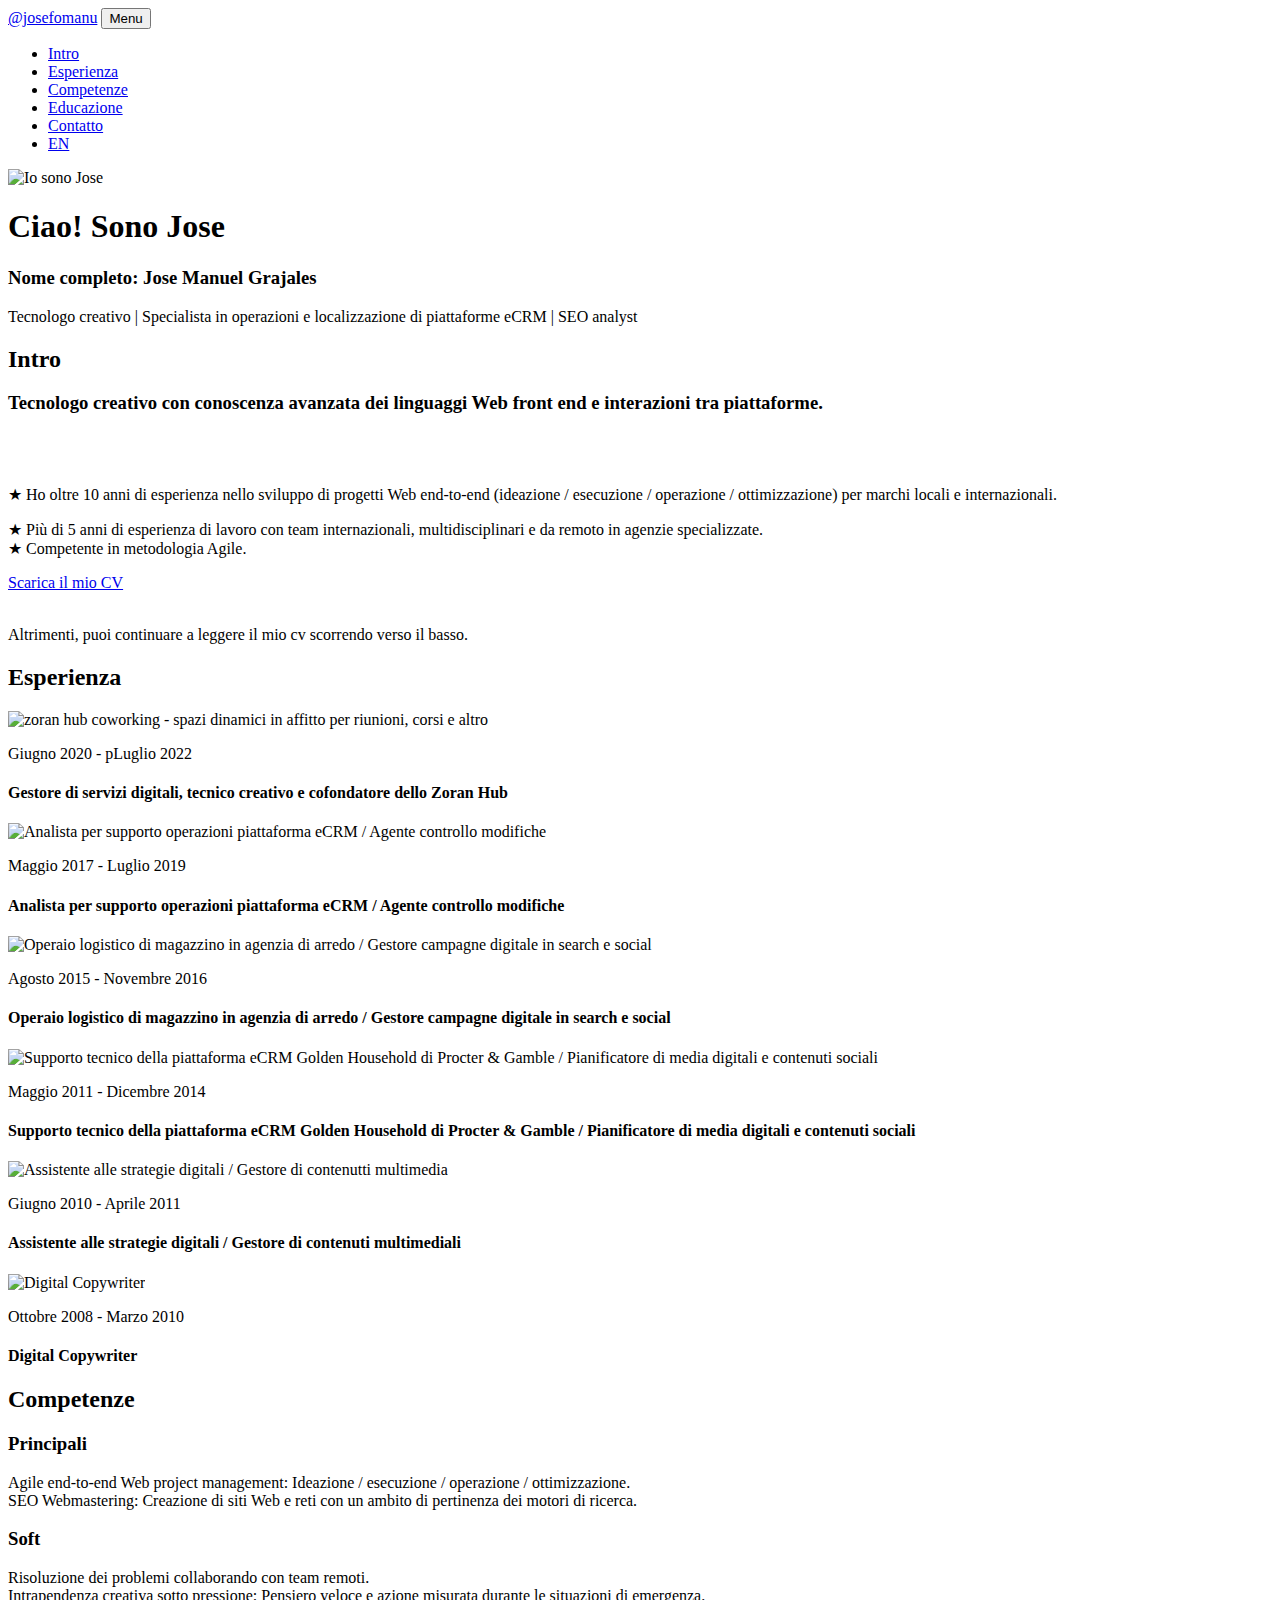
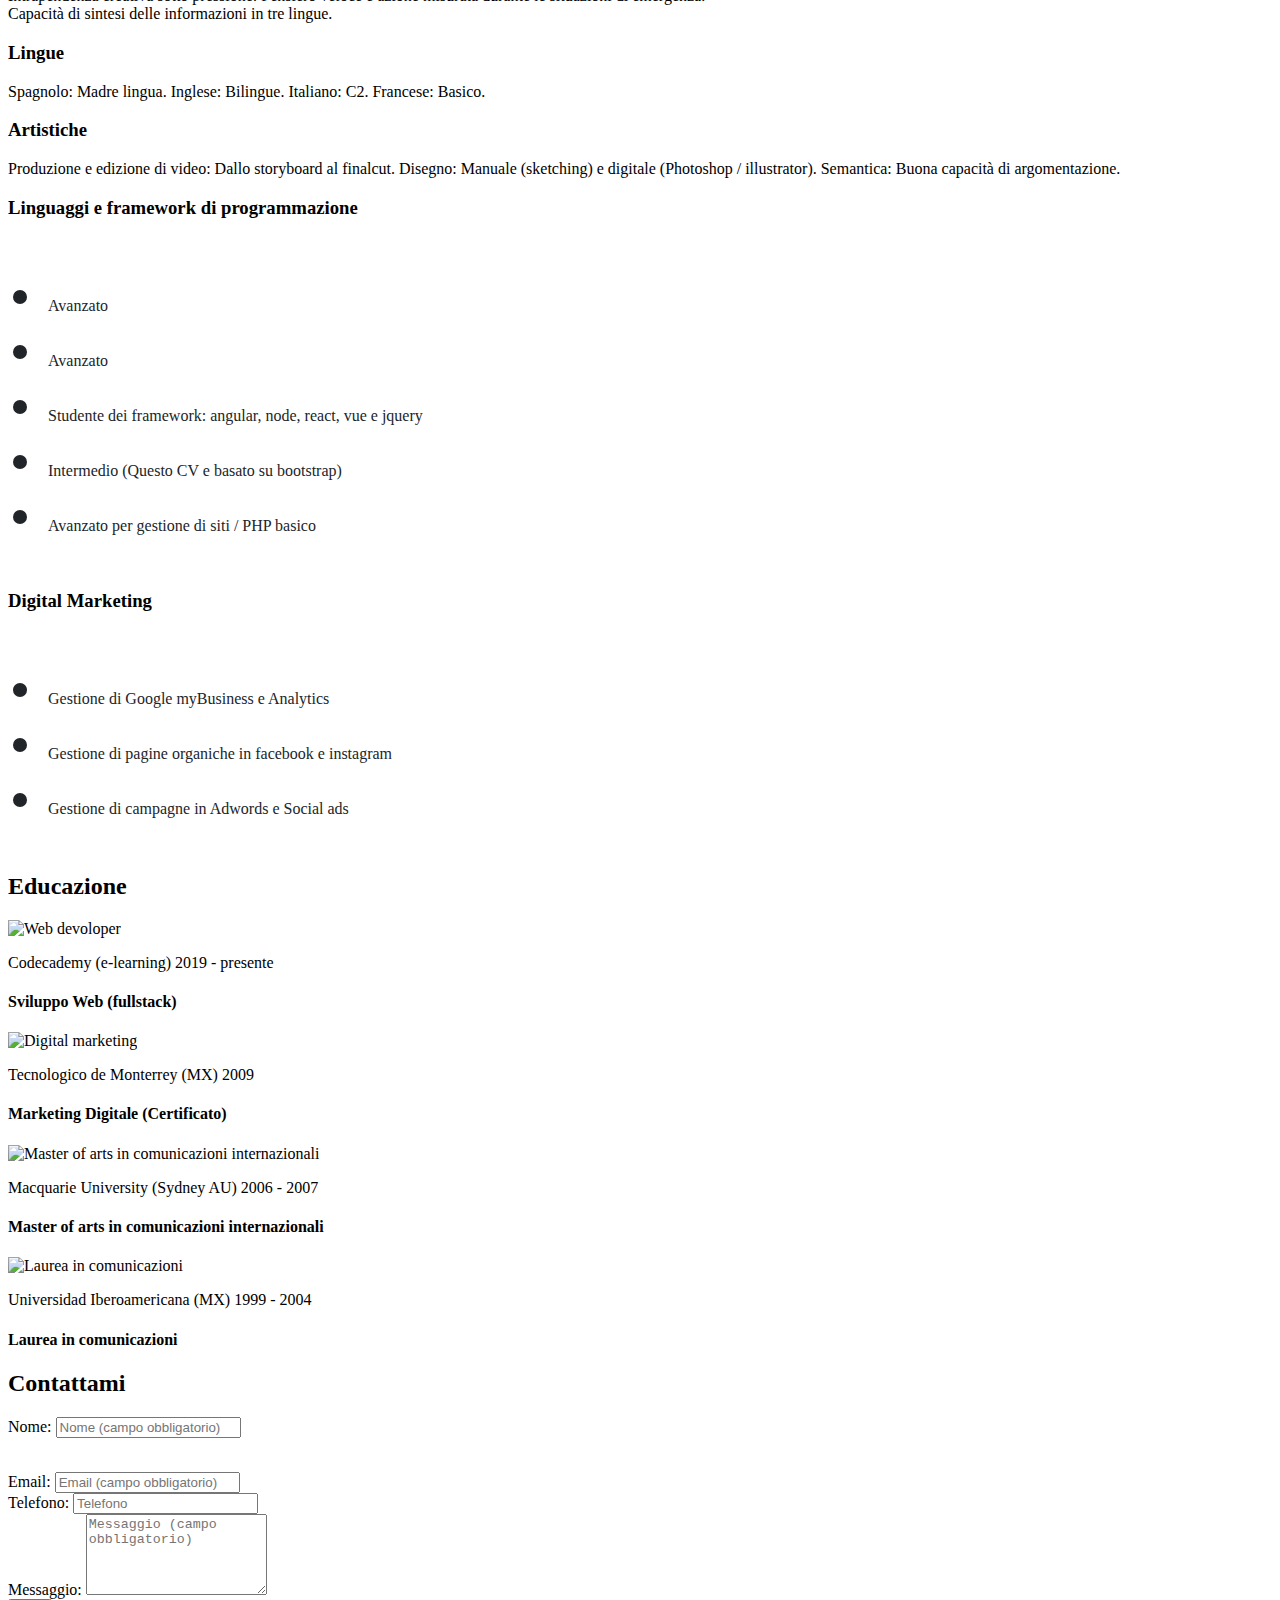
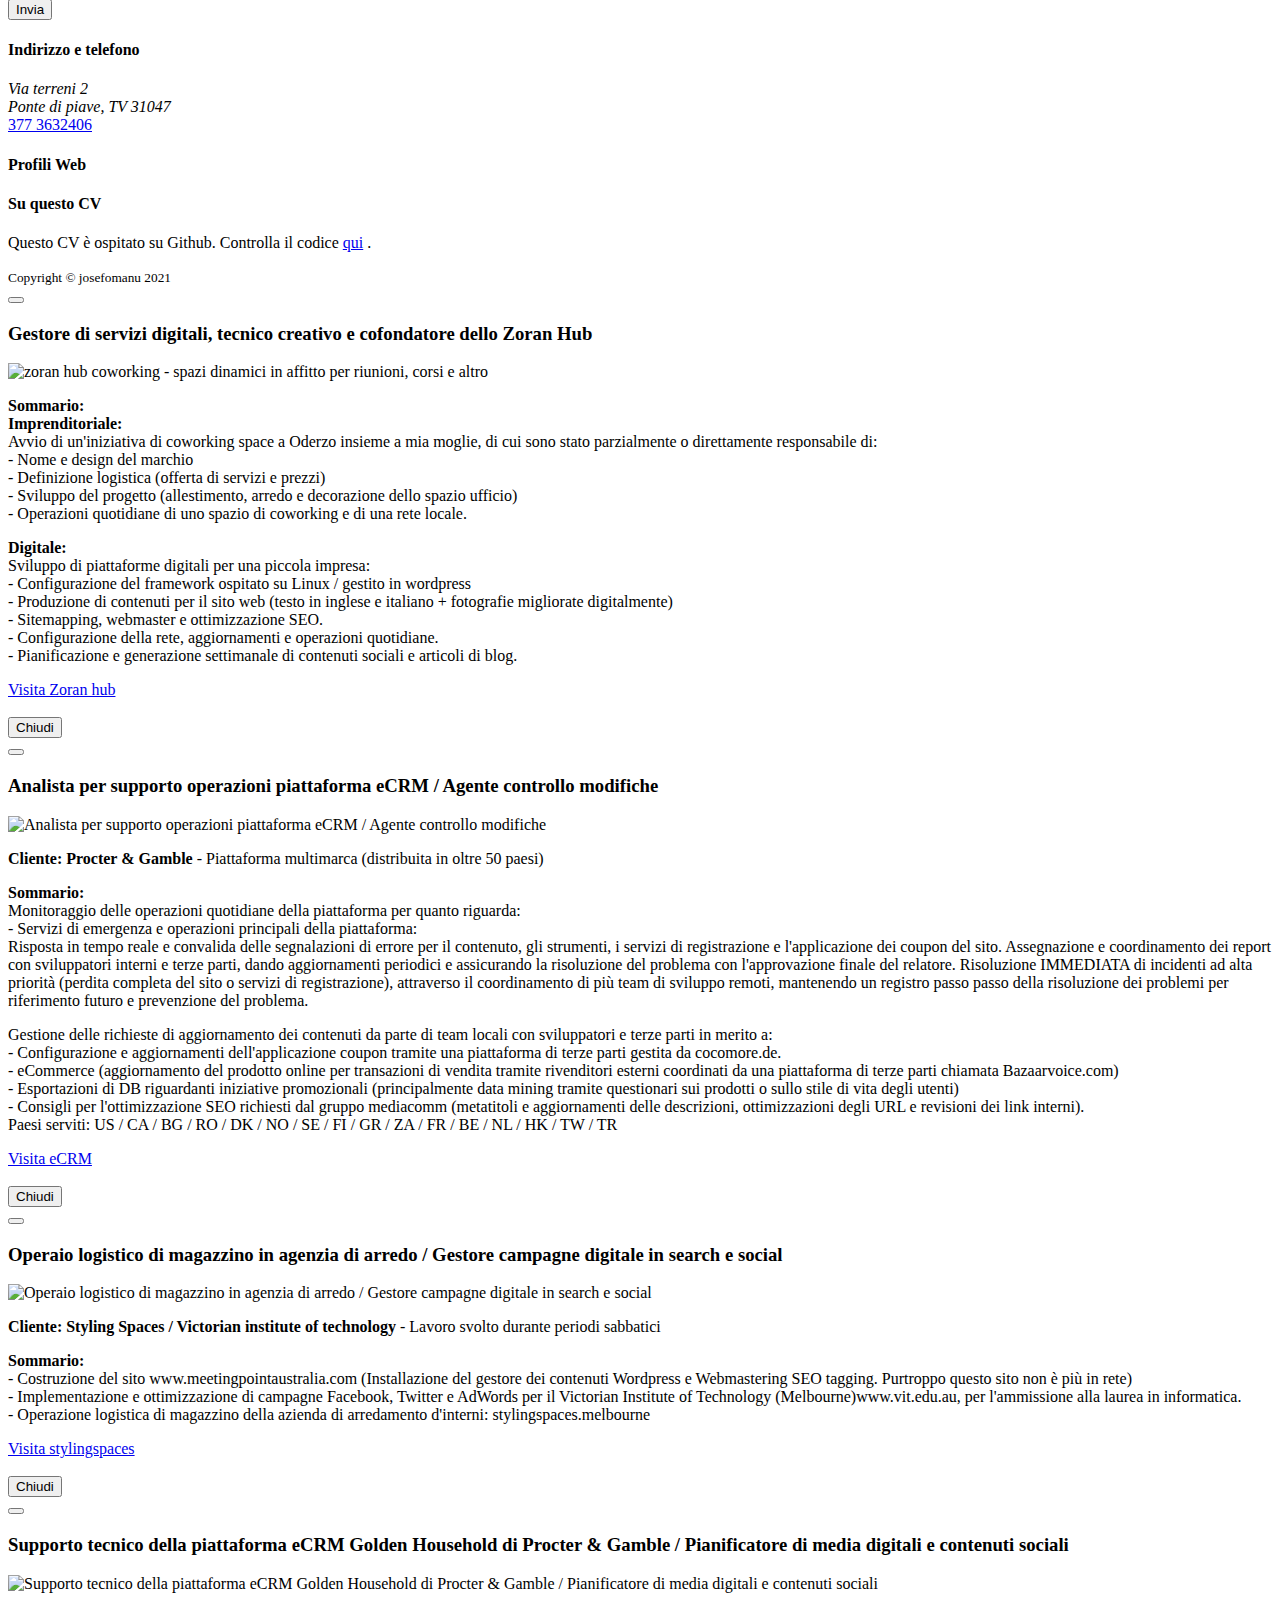
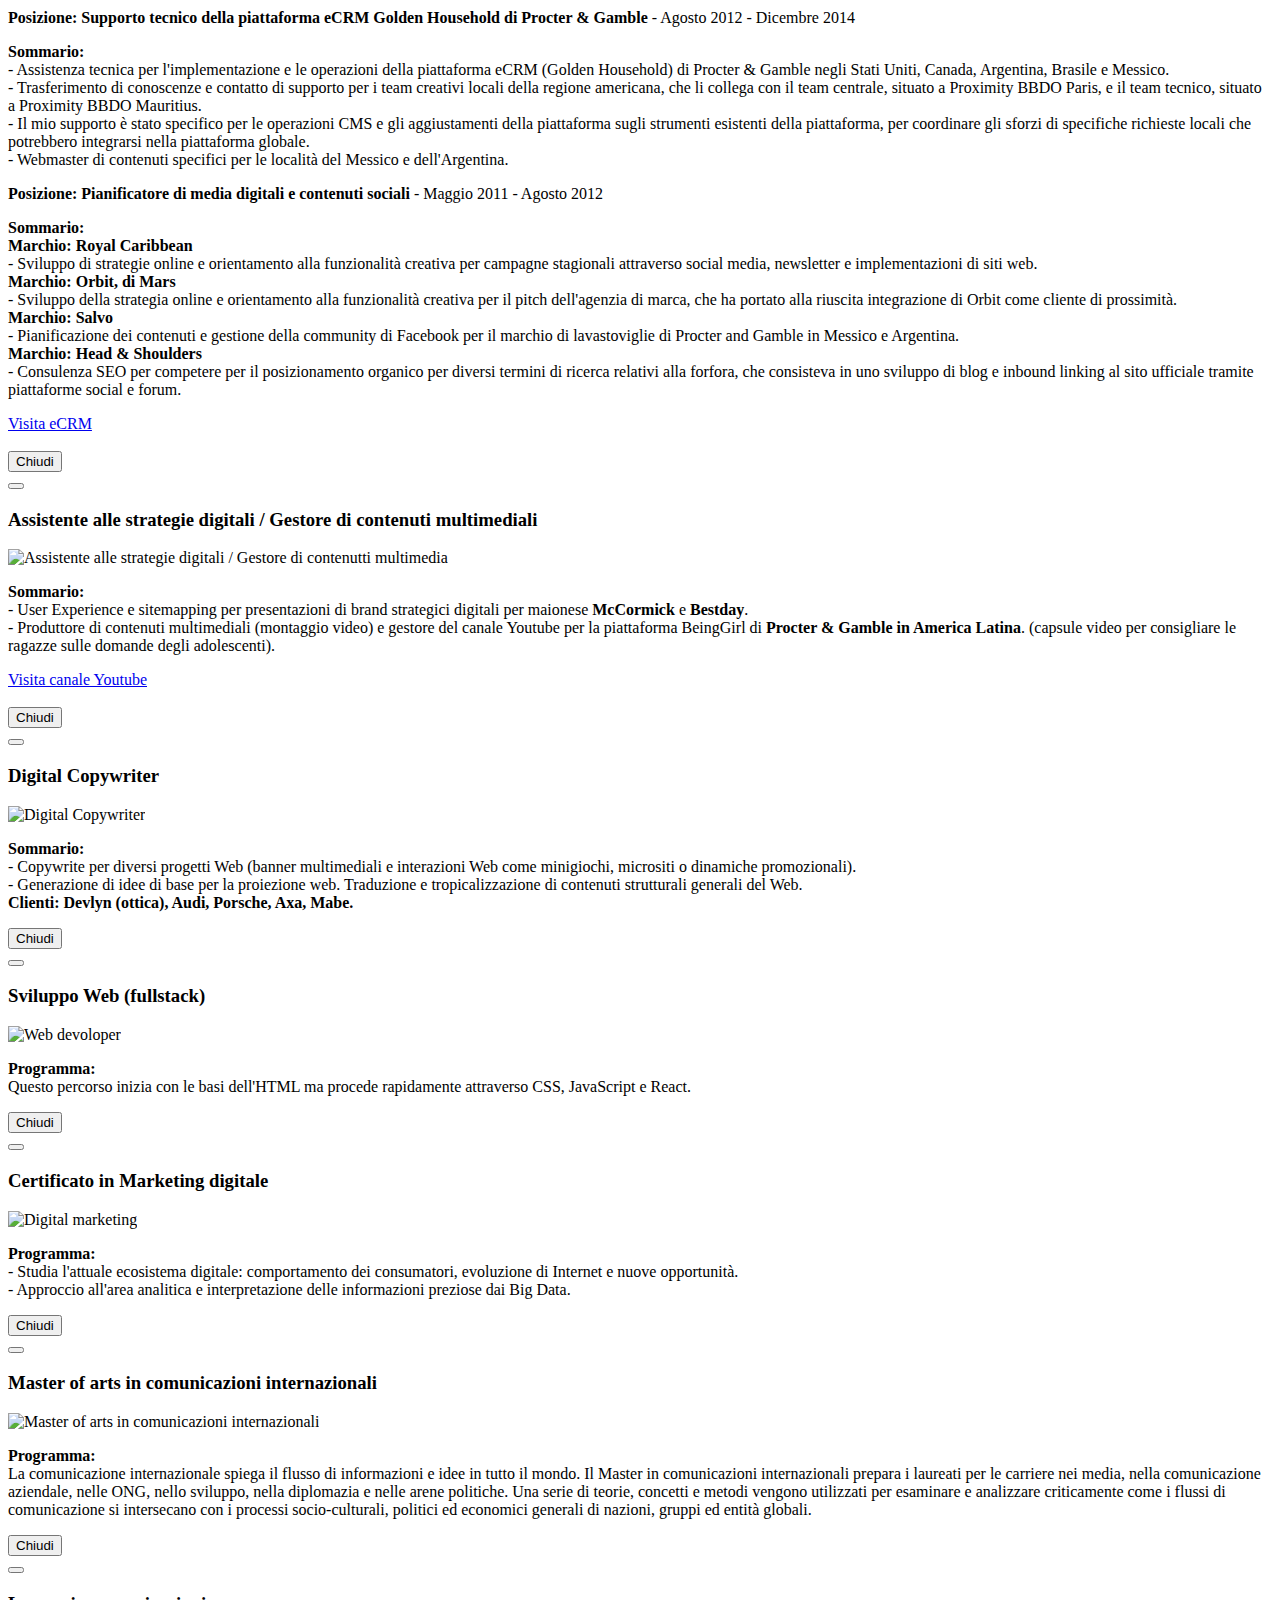
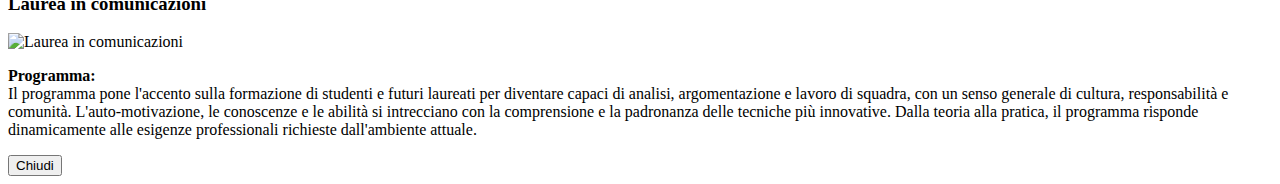
==== commit 09c4a53b: "Aggiornamento cv italiano scaricabile e correzione data lavoro" ====
--- a/index.html
+++ b/index.html
@@ -81,7 +81,7 @@
                 </div>
                 <!-- Intro Section Button-->
                 <div class="text-center mt-4">
-                    <a class="btn btn-xl btn-primary" href="./assets/downloads/CV-Jose-IT-2021.pdf" download>
+                    <a class="btn btn-xl btn-primary" href="./assets/downloads/CV-Jose-IT-2022.pdf" download>
                         <i class="fas fa-download mr-2"></i>
                        Scarica il mio CV
                     </a>
@@ -111,7 +111,7 @@
                             </div>
                             <img class="img-fluid" src="assets/img/portfolio/esperienza-zoran-hub.png" alt="zoran hub coworking - spazi dinamici in affitto per riunioni, corsi e altro" />
                         </div>
-                        <p class="lead">Giugno 2020 - presente</p>
+                        <p class="lead">Giugno 2020 - pLuglio 2022</p>
                     <h4>Gestore di servizi digitali, tecnico creativo e cofondatore dello Zoran Hub</h4>
                     </div>
                     <!-- Portfolio Item 2-->
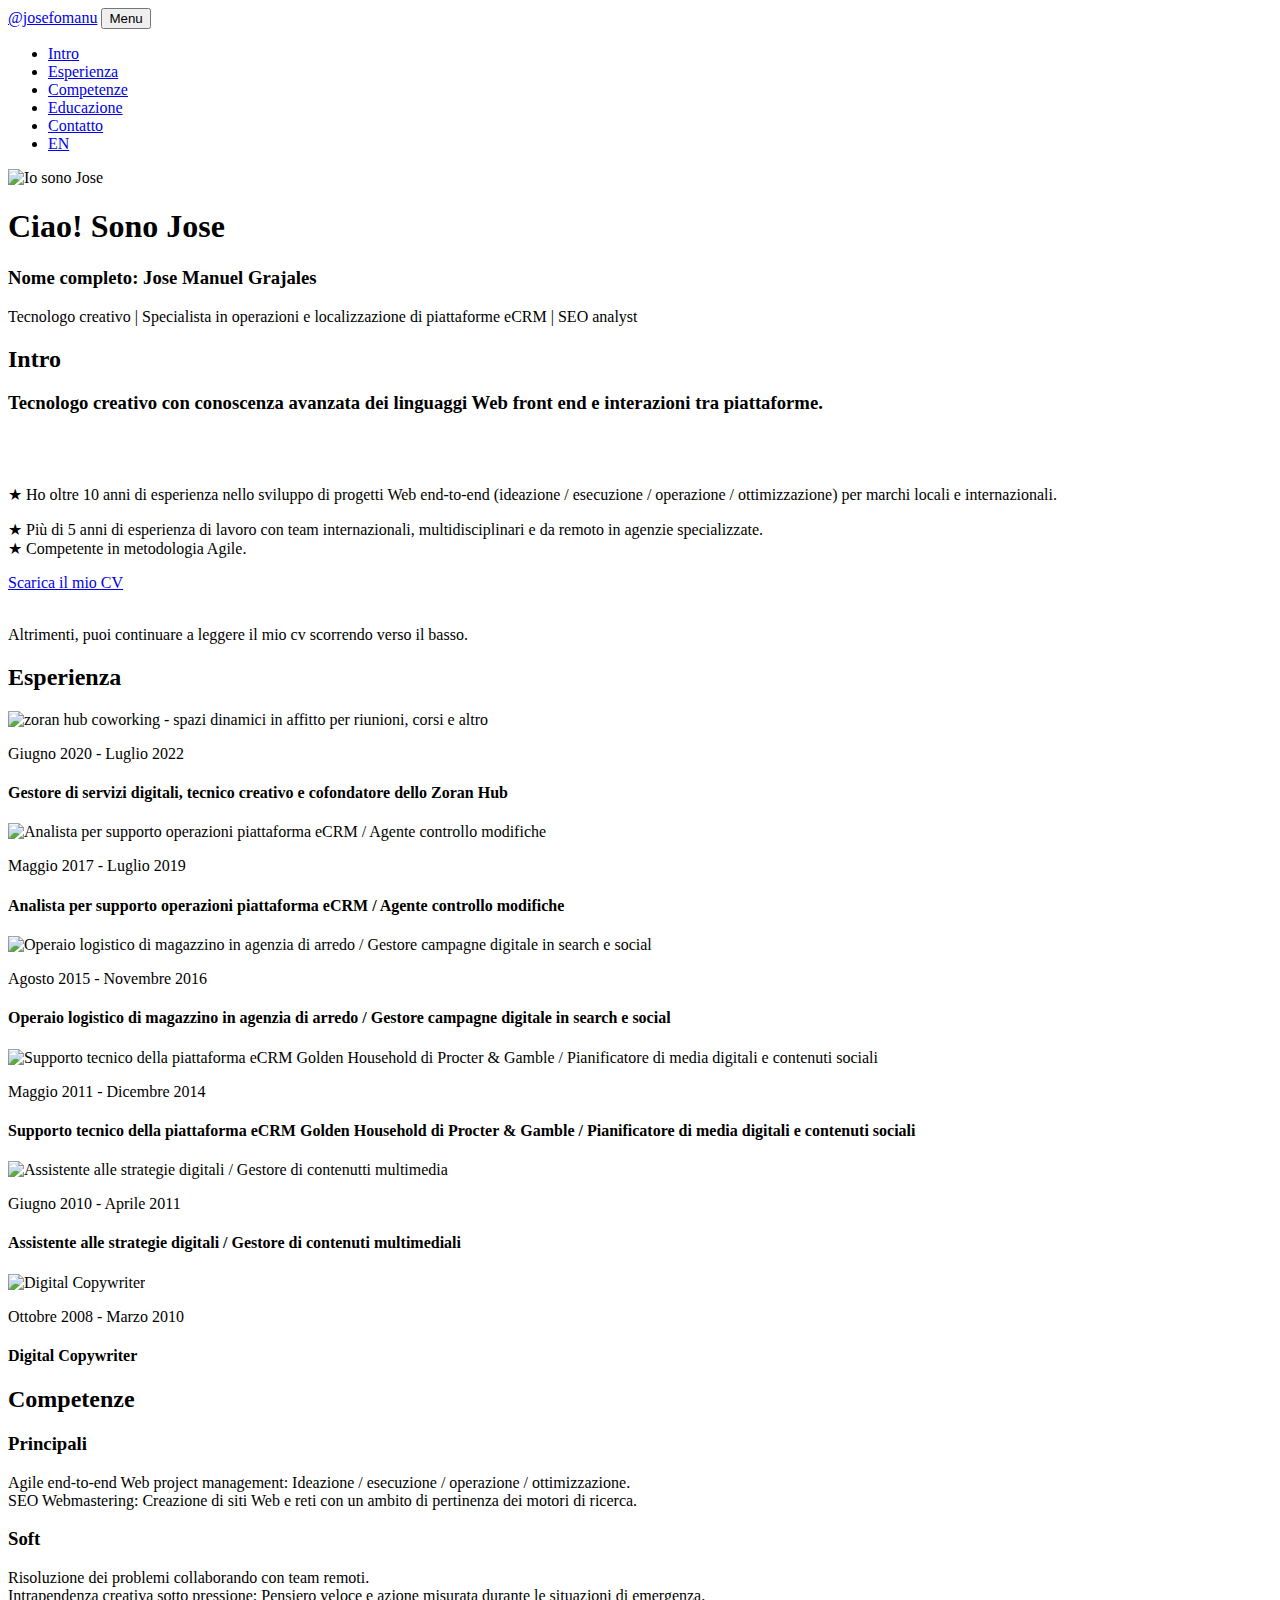
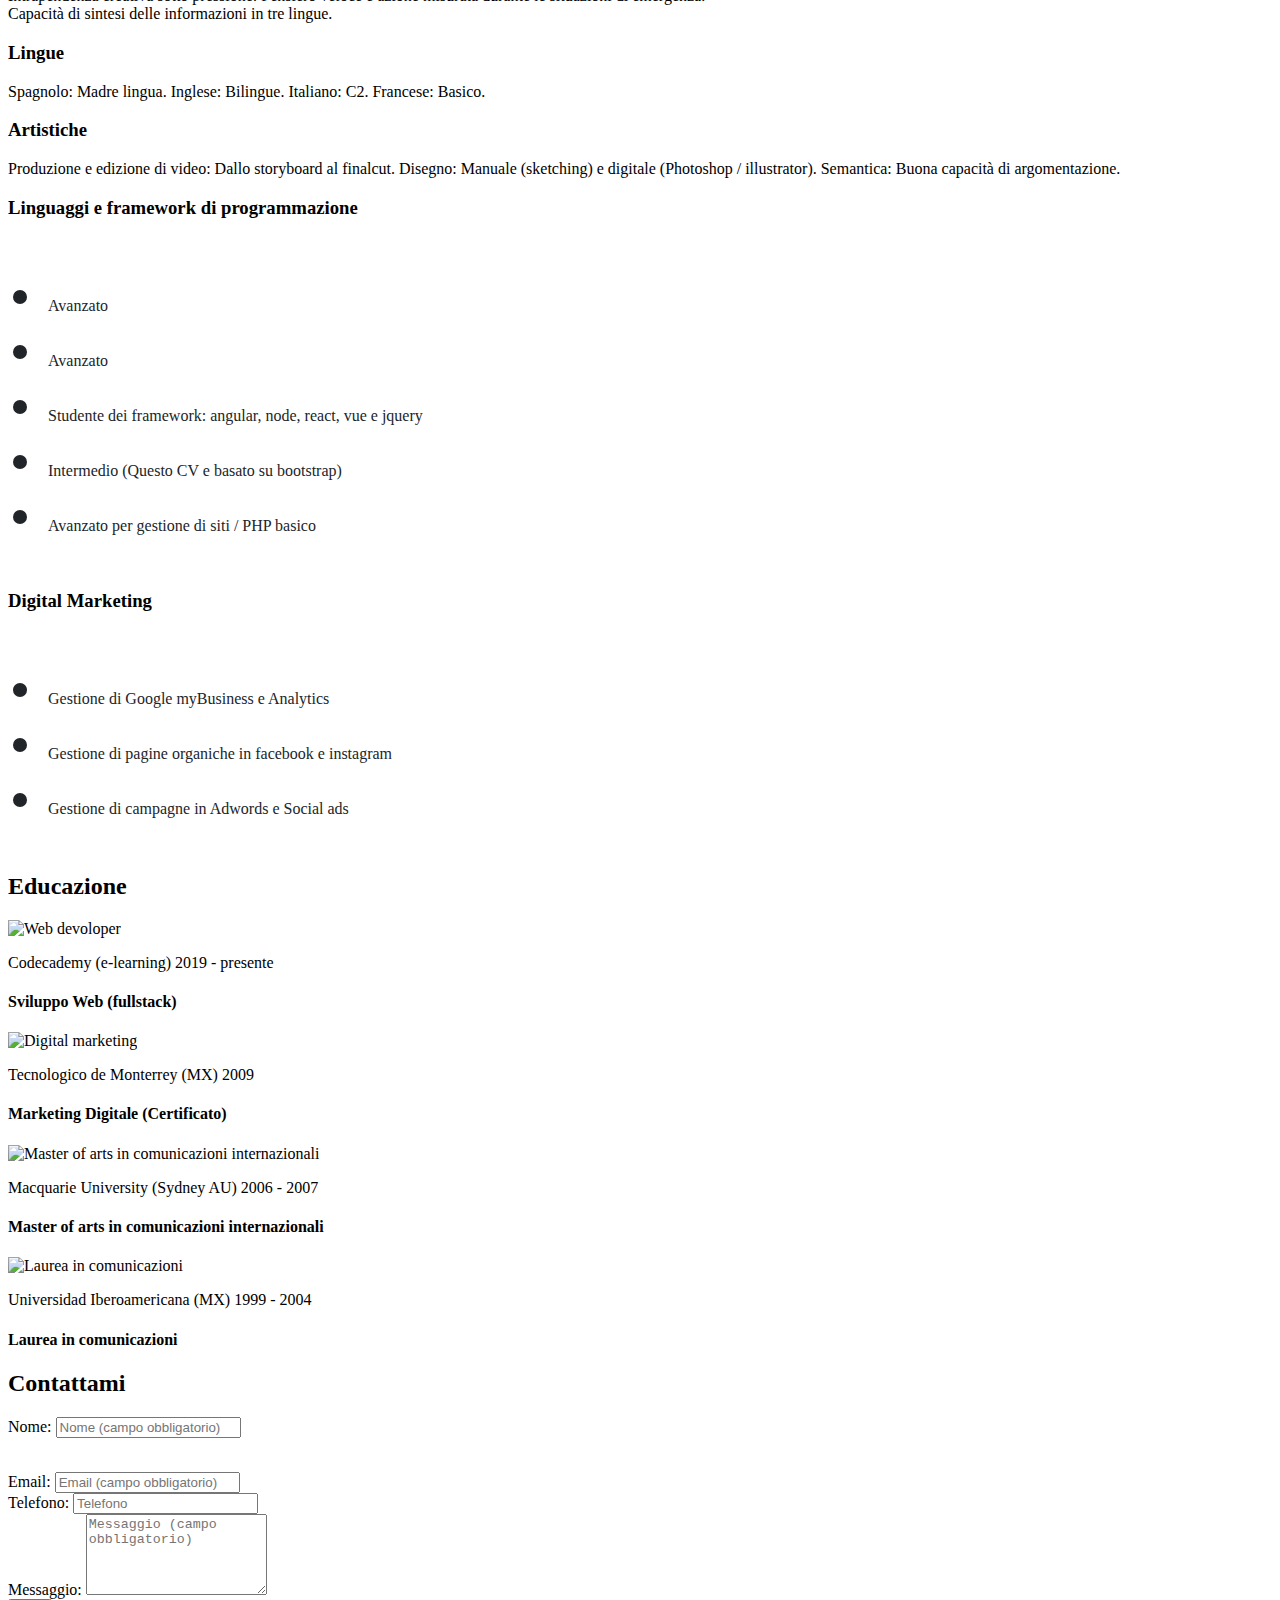
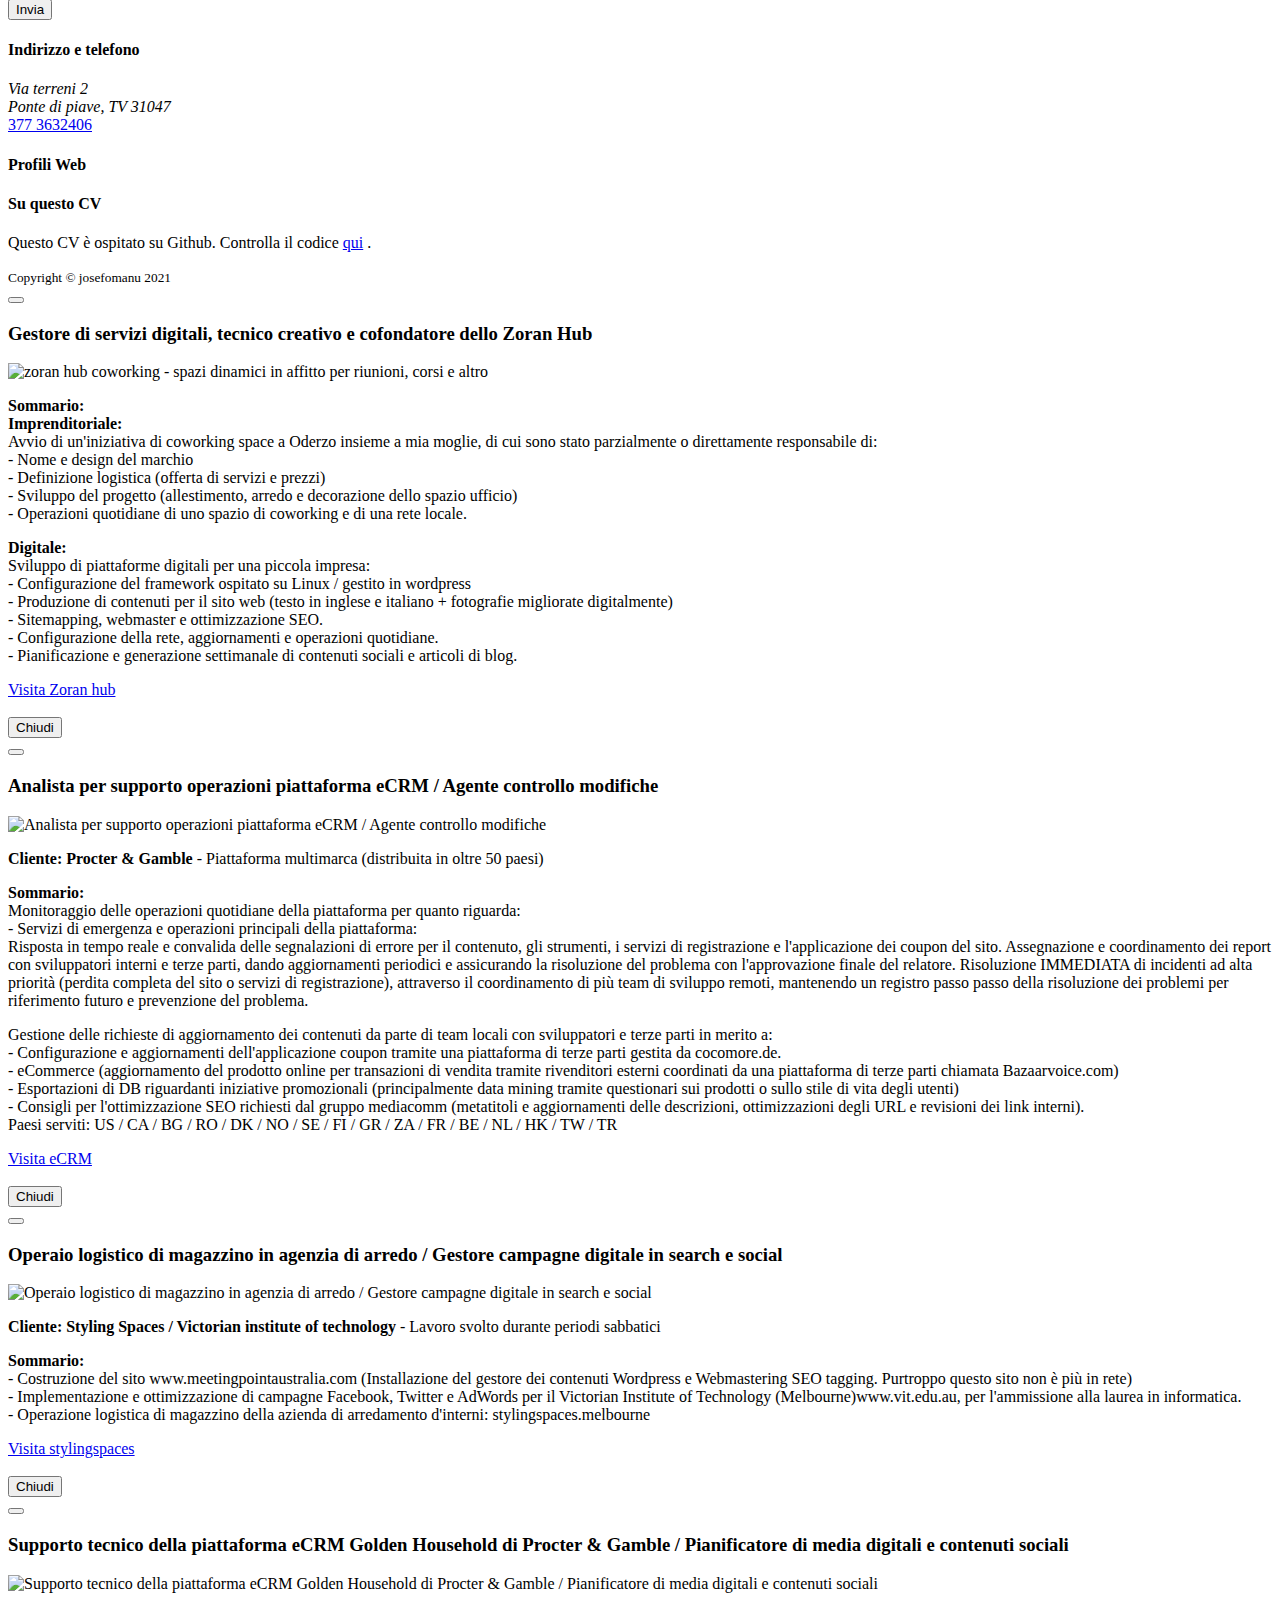
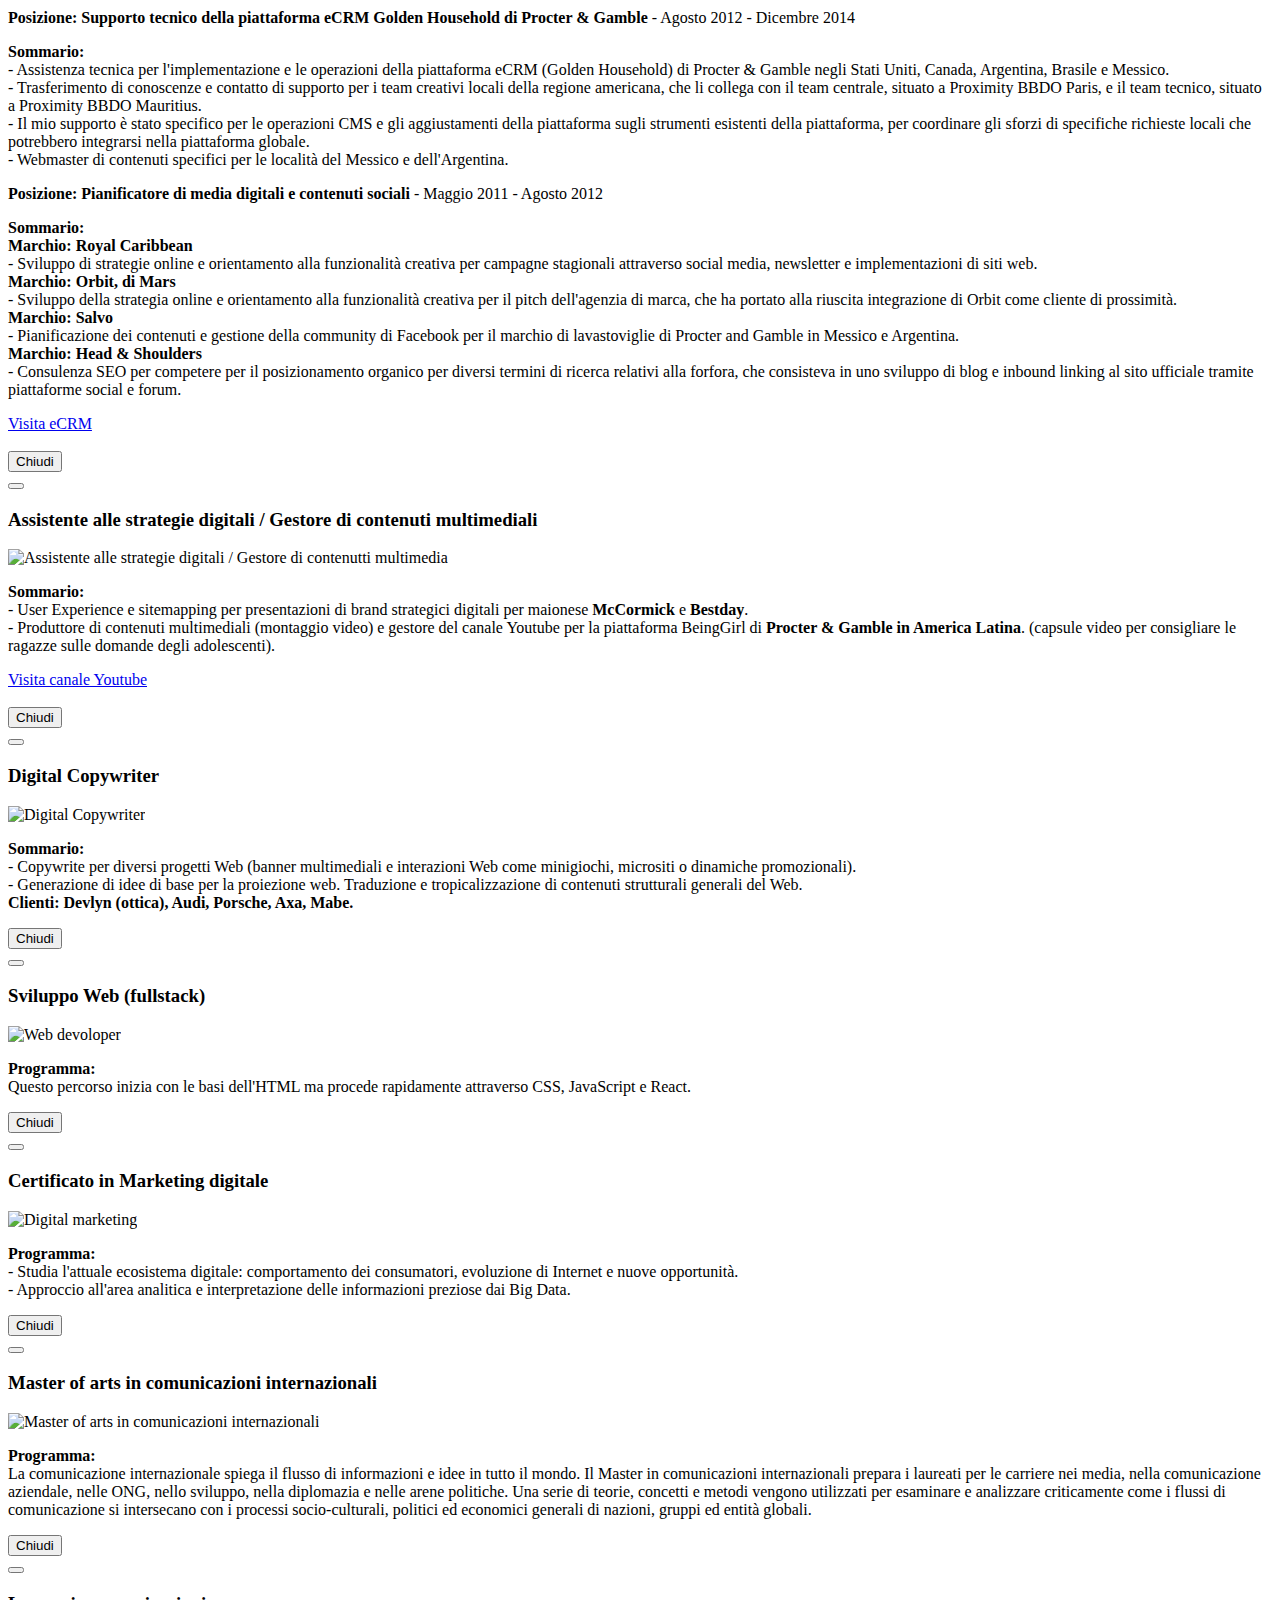
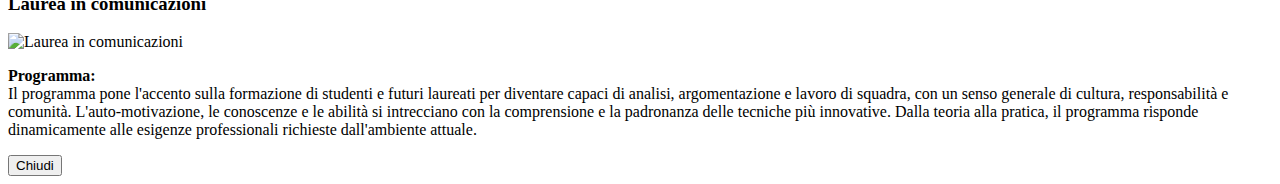
==== commit f385817e: "Toltap da Luglio dell'ultima correzione" ====
--- a/index.html
+++ b/index.html
@@ -111,7 +111,7 @@
                             </div>
                             <img class="img-fluid" src="assets/img/portfolio/esperienza-zoran-hub.png" alt="zoran hub coworking - spazi dinamici in affitto per riunioni, corsi e altro" />
                         </div>
-                        <p class="lead">Giugno 2020 - pLuglio 2022</p>
+                        <p class="lead">Giugno 2020 - Luglio 2022</p>
                     <h4>Gestore di servizi digitali, tecnico creativo e cofondatore dello Zoran Hub</h4>
                     </div>
                     <!-- Portfolio Item 2-->
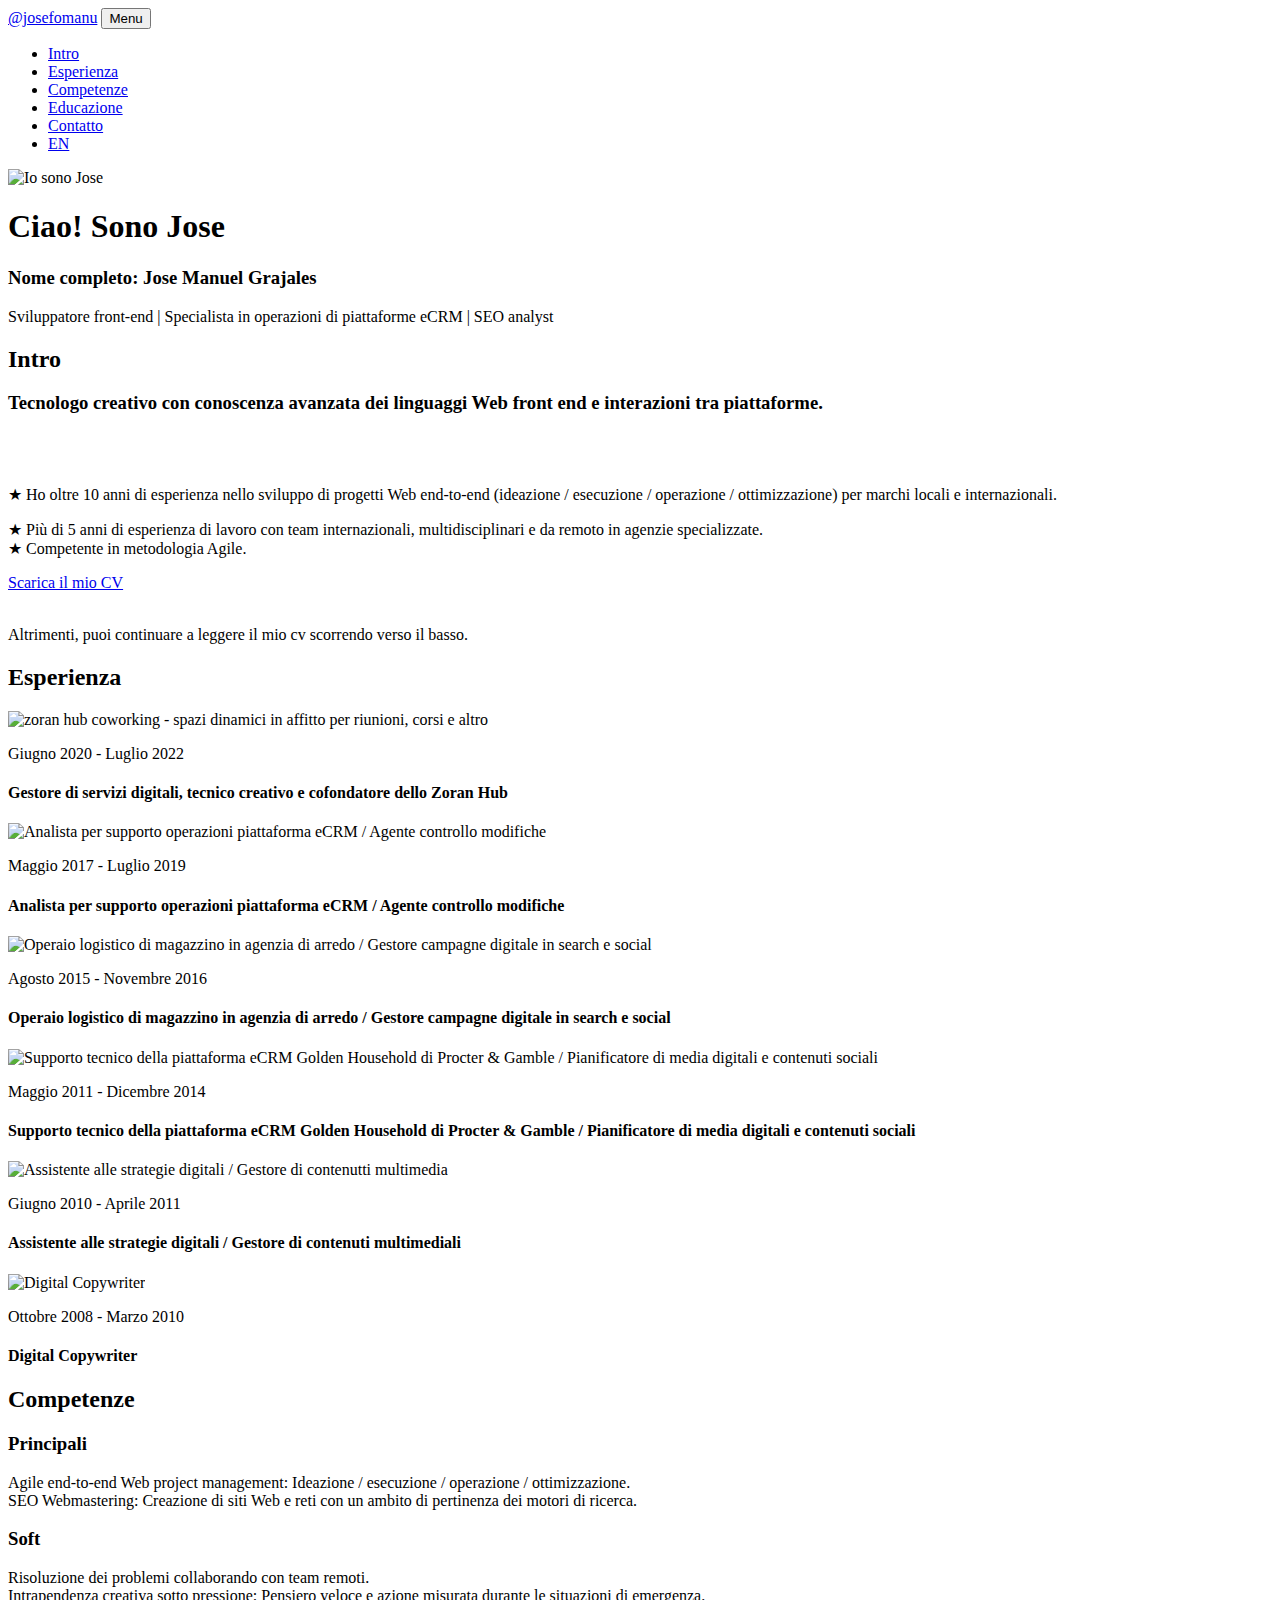
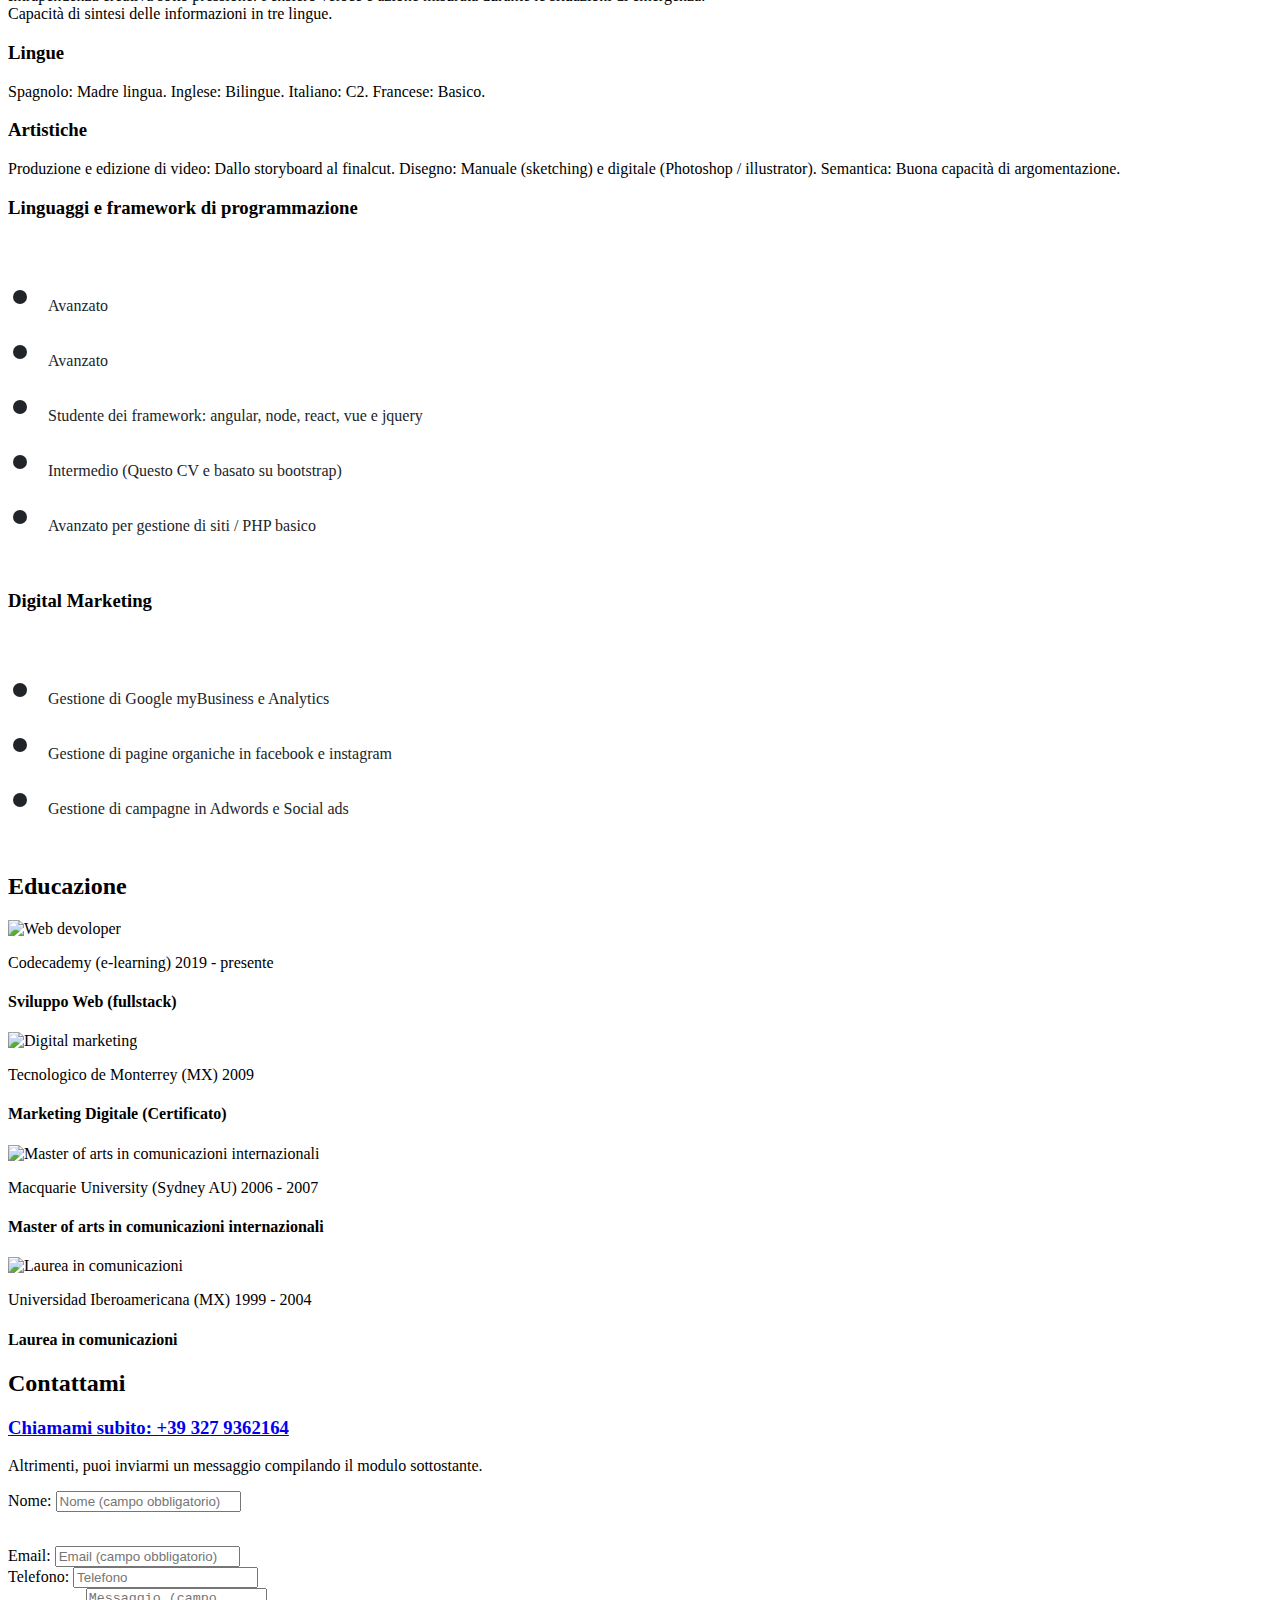
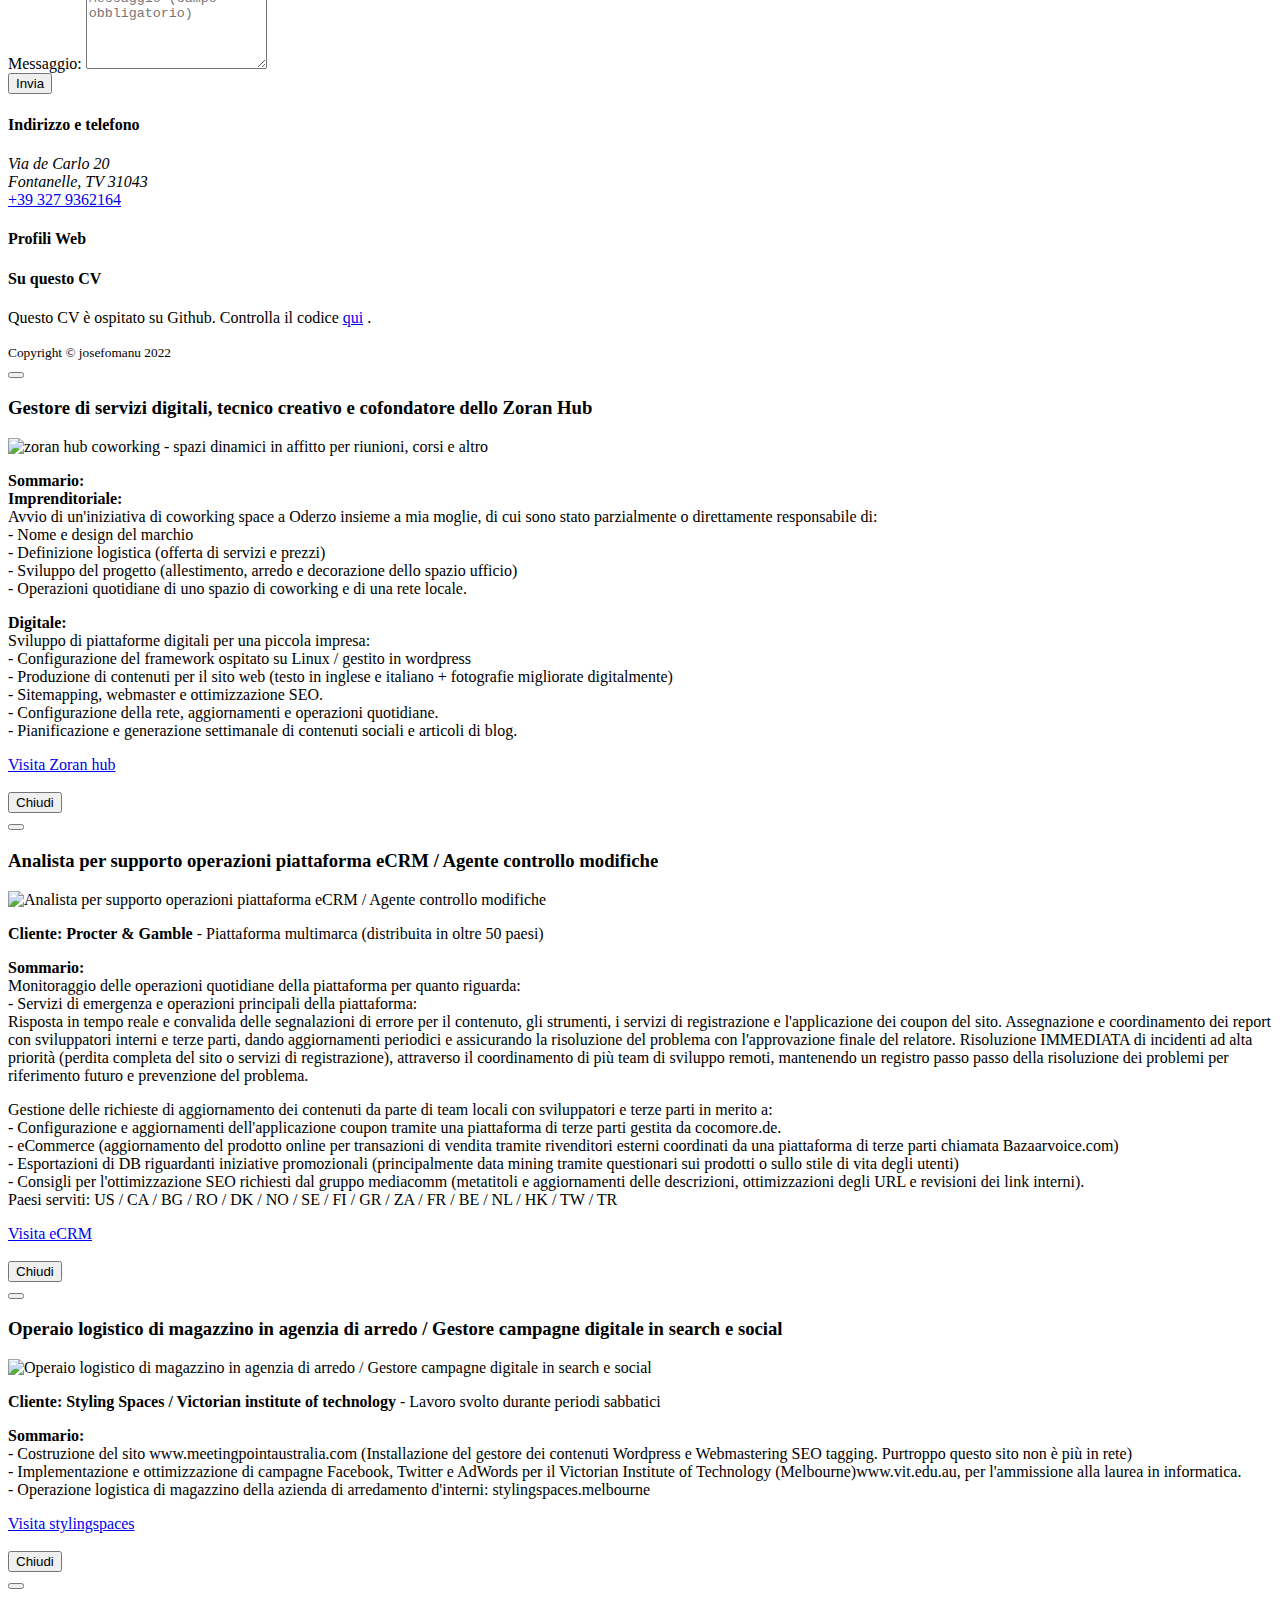
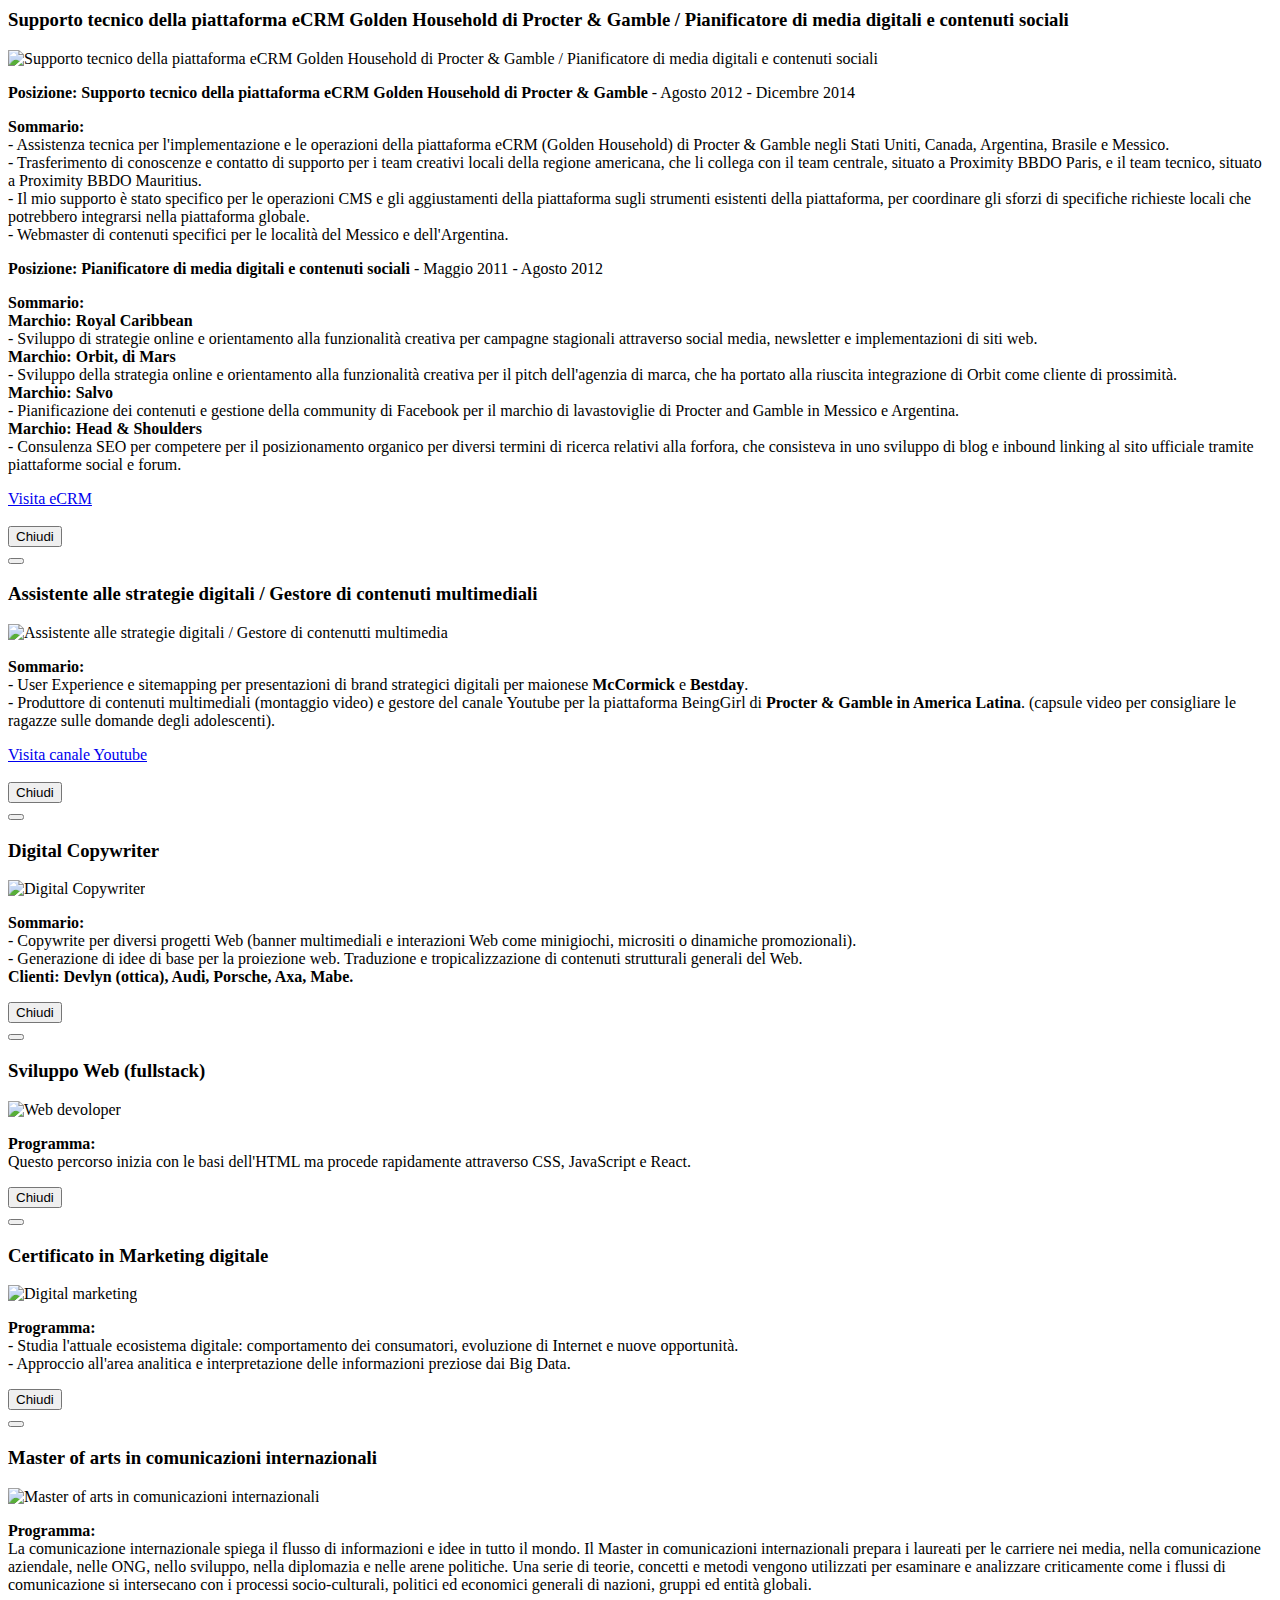
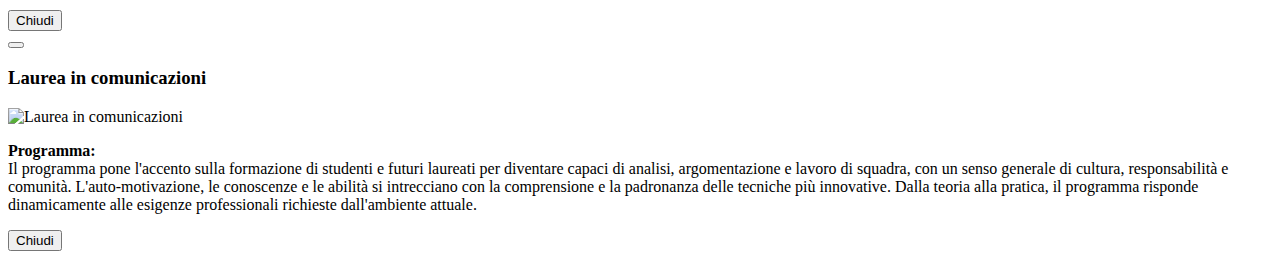
==== commit a656b3e0: "corrected phone number and title description" ====
--- a/index.html
+++ b/index.html
@@ -5,7 +5,7 @@
         <meta name="viewport" content="width=device-width, initial-scale=1, shrink-to-fit=no" />
         <meta name="description" content="" />
         <meta name="author" content="" />
-        <title>Jose Manuel Grajales - Tecnologo creativo | Specialista in operazioni e localizzazione di piattaforme eCRM | SEO analyst</title>
+        <title>Jose Manuel Grajales - Sviluppatore front-end | Specialista in operazioni di piattaforme eCRM | SEO analyst</title>
         <!-- Favicon-->
         <link rel="icon" type="image/x-icon" href="assets/img/favicon.ico" />
         <!-- Font Awesome icons (free version)-->
@@ -19,6 +19,7 @@
     <body id="page-top">
         <!-- Navigation-->
         <nav class="navbar navbar-expand-lg bg-secondary fixed-top" id="mainNav">
+            
             <div class="container">
                 <a class="navbar-brand js-scroll-trigger" href="#page-top">@josefomanu</a>
                         <a class="btn btn-outline-light btn-social mx-1" href="https://www.facebook.com/Josefomanu" target="blank"><i class="fab fa-fw fa-facebook-f"></i></a>
@@ -40,6 +41,7 @@
                     </ul>
                 </div>
             </div>
+            
         </nav>
         <!-- Masthead-->
         <header class="masthead bg-stars text-white text-center">
@@ -59,7 +61,7 @@
                     <div class="divider-custom-line"></div>
                 </div>
                 <!-- Masthead Subheading-->
-                <p class="masthead-subheading font-weight-light mb-0">Tecnologo creativo | Specialista in operazioni e localizzazione di piattaforme eCRM | SEO analyst</p>
+                <p class="masthead-subheading font-weight-light mb-0">Sviluppatore front-end | Specialista in operazioni di piattaforme eCRM | SEO analyst</p>
             </div>
         </header>
         <!-- Intro Section-->
@@ -273,6 +275,8 @@
             <div class="container">
                 <!-- Contact Section Heading-->
                 <h2 class="page-section-heading text-center text-secondary mb-0">Contattami</h2>
+                <h3 class="text-center text-secondary mb-0"><a href="tel: +393279362164">Chiamami subito: +39 327 9362164</a></h3>
+                <p class="text-center text-secondary mb-0">Altrimenti, puoi inviarmi un messaggio compilando il modulo sottostante.</p>
                 <!-- Icon Divider-->
                 <div class="divider-custom">
                     <div class="divider-custom-line"></div>
@@ -311,11 +315,11 @@
                     <div class="col-lg-4 mb-5 mb-lg-0">
                         <h4 class="mb-4">Indirizzo e telefono</h4>
                         <p>
-                            <address>Via terreni 2
+                            <address>Via de Carlo 20
                             <br />
-                            Ponte di piave, TV 31047
+                            Fontanelle, TV 31043
                         </address>
-                            <a href="tel:+393773632406">377 3632406</a>
+                            <a href="tel:+393279362164">+39 327 9362164</a>
                         </p>
                     </div>
                     <!-- Footer Social Icons-->
@@ -340,7 +344,7 @@
         </footer>
         <!-- Copyright Section-->
         <div class="copyright py-4 text-center text-white">
-            <div class="container"><small>Copyright © josefomanu 2021</small></div>
+            <div class="container"><small>Copyright © josefomanu 2022</small></div>
         </div>
         <!-- Scroll to Top Button (Only visible on small and extra-small screen sizes)-->
         <div class="scroll-to-top d-lg-none position-fixed">
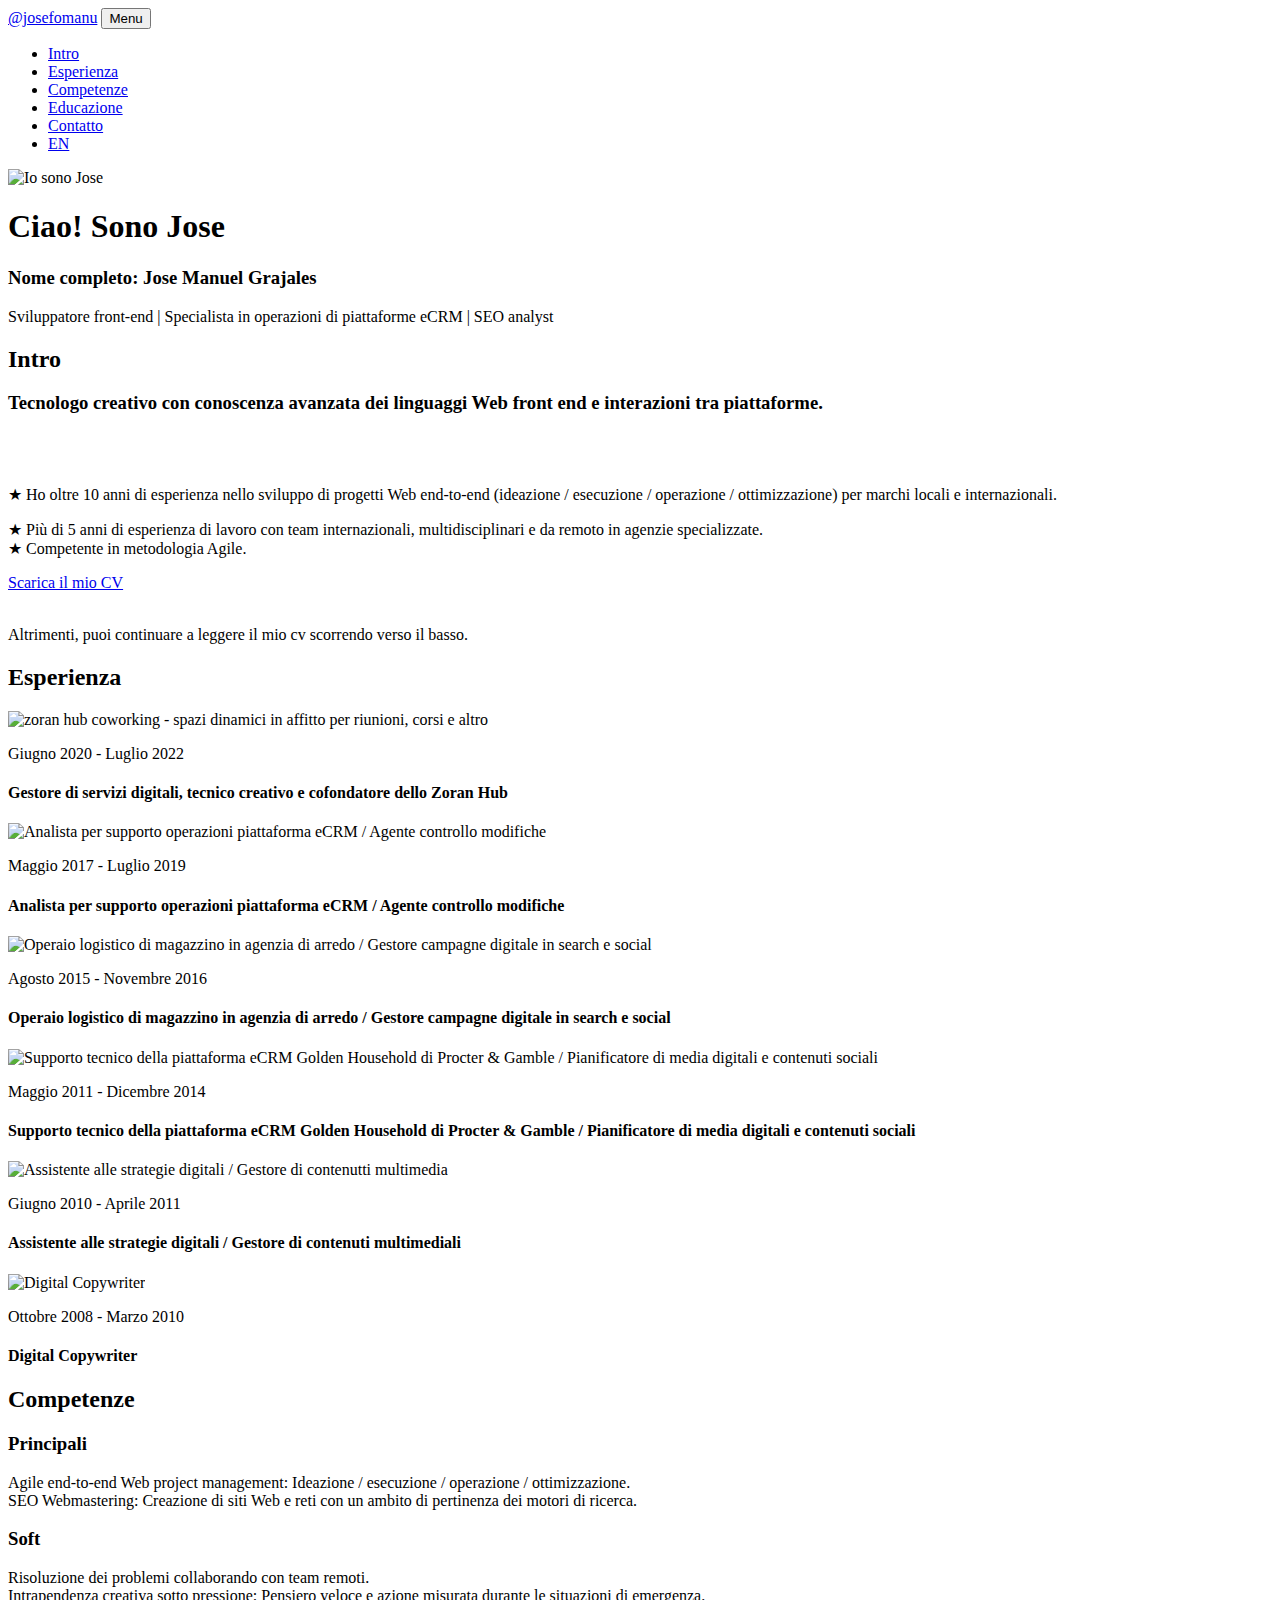
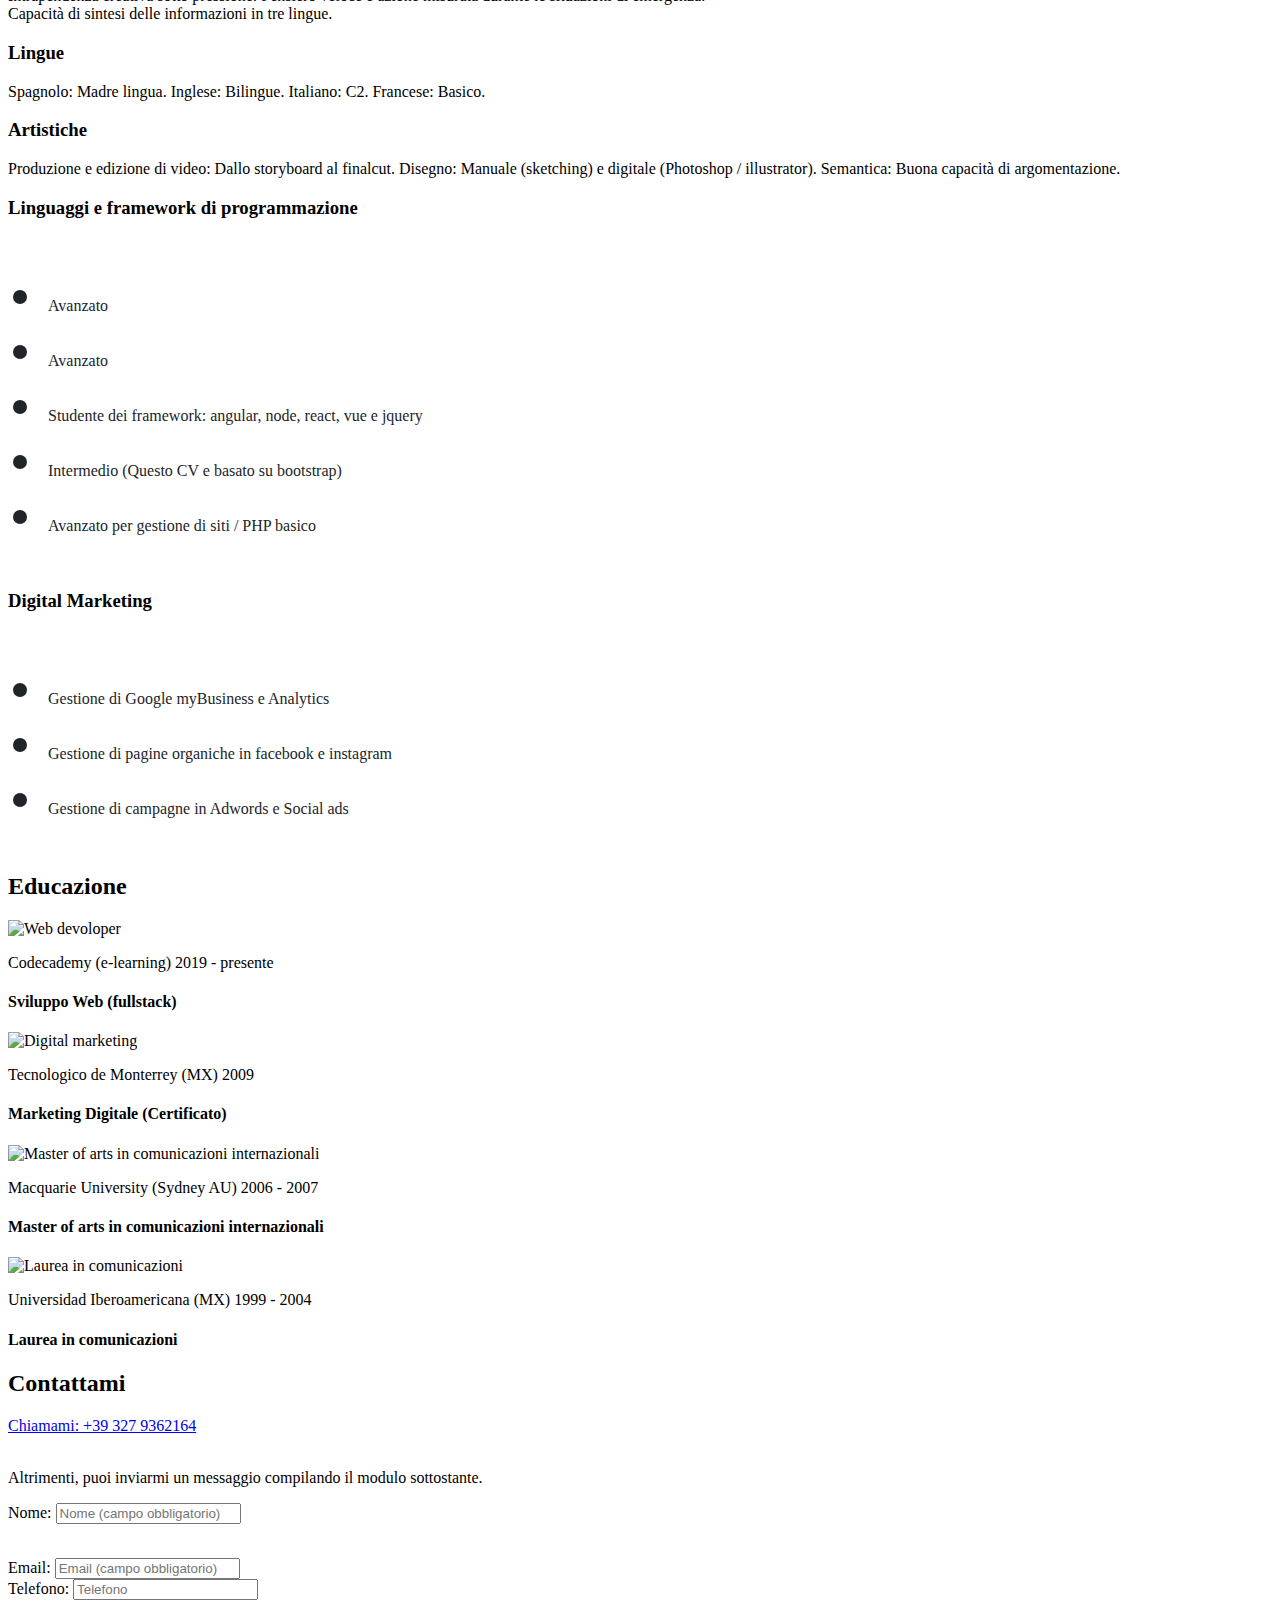
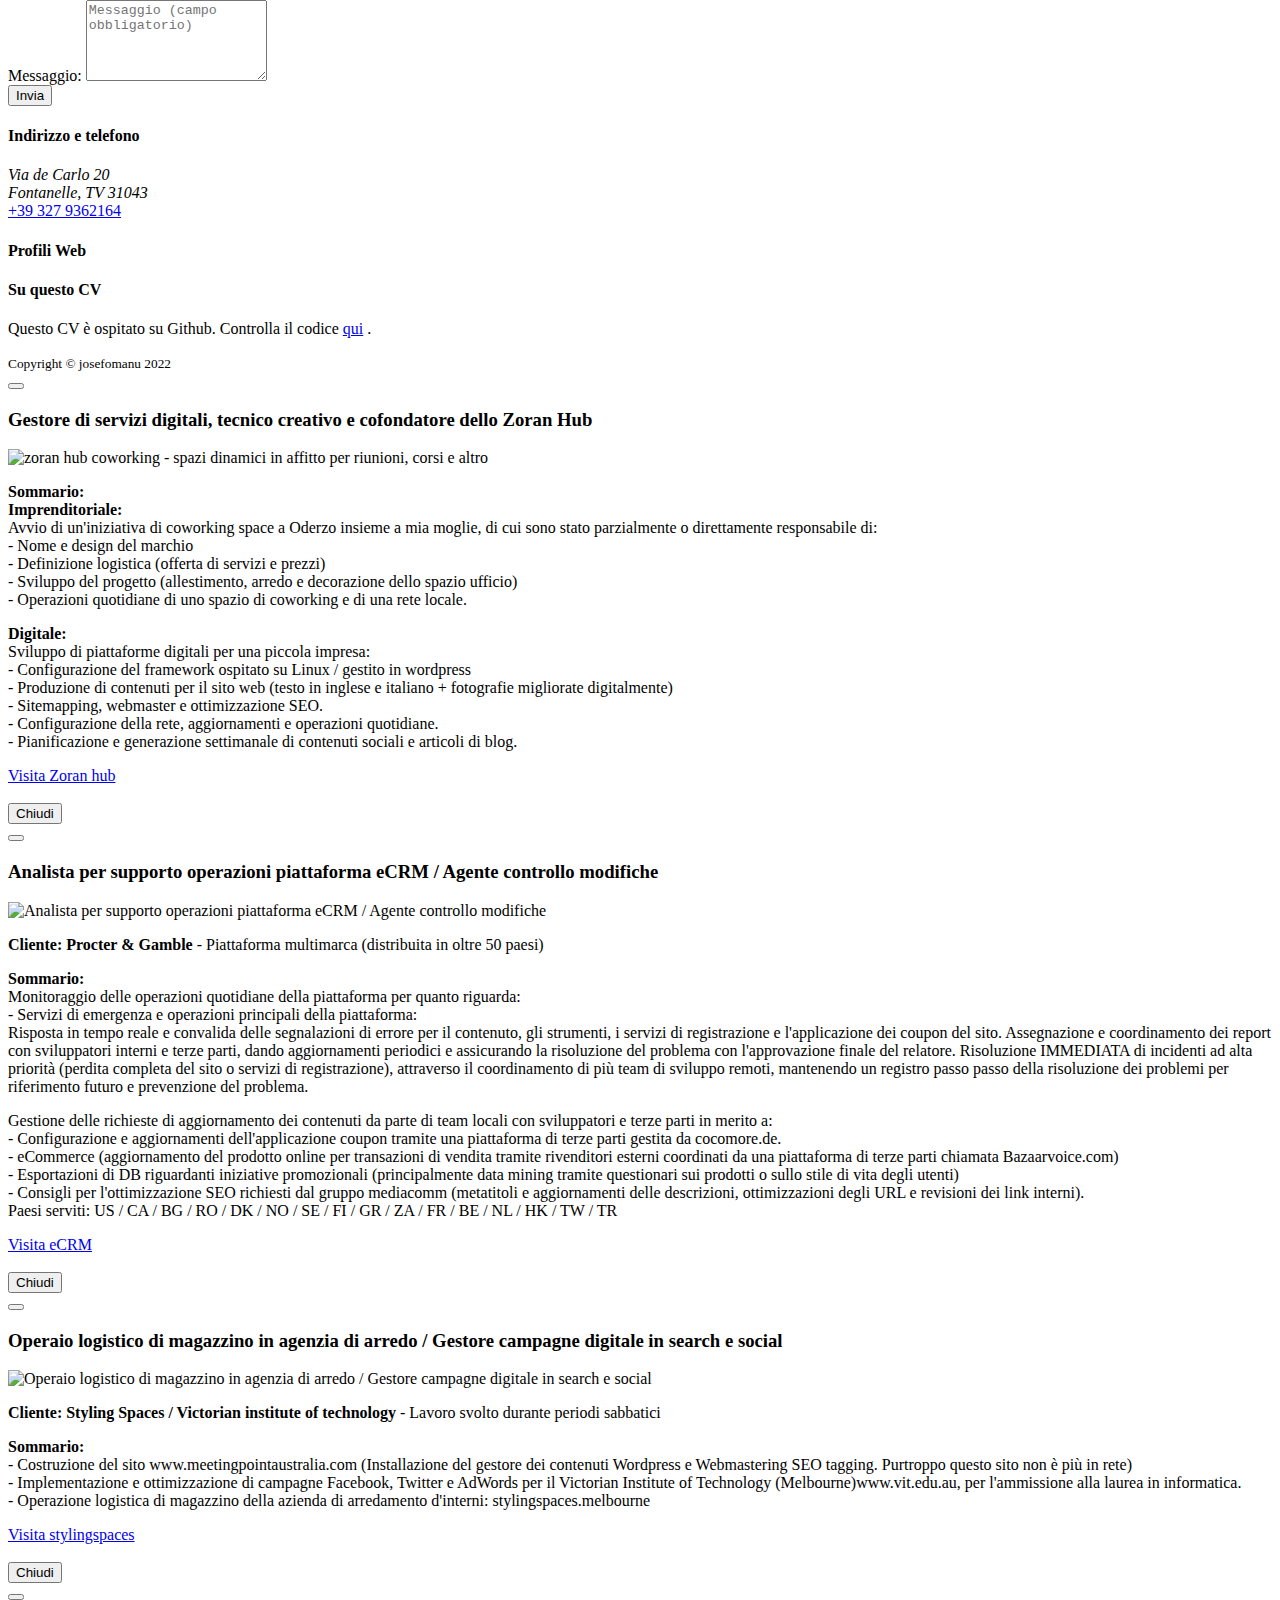
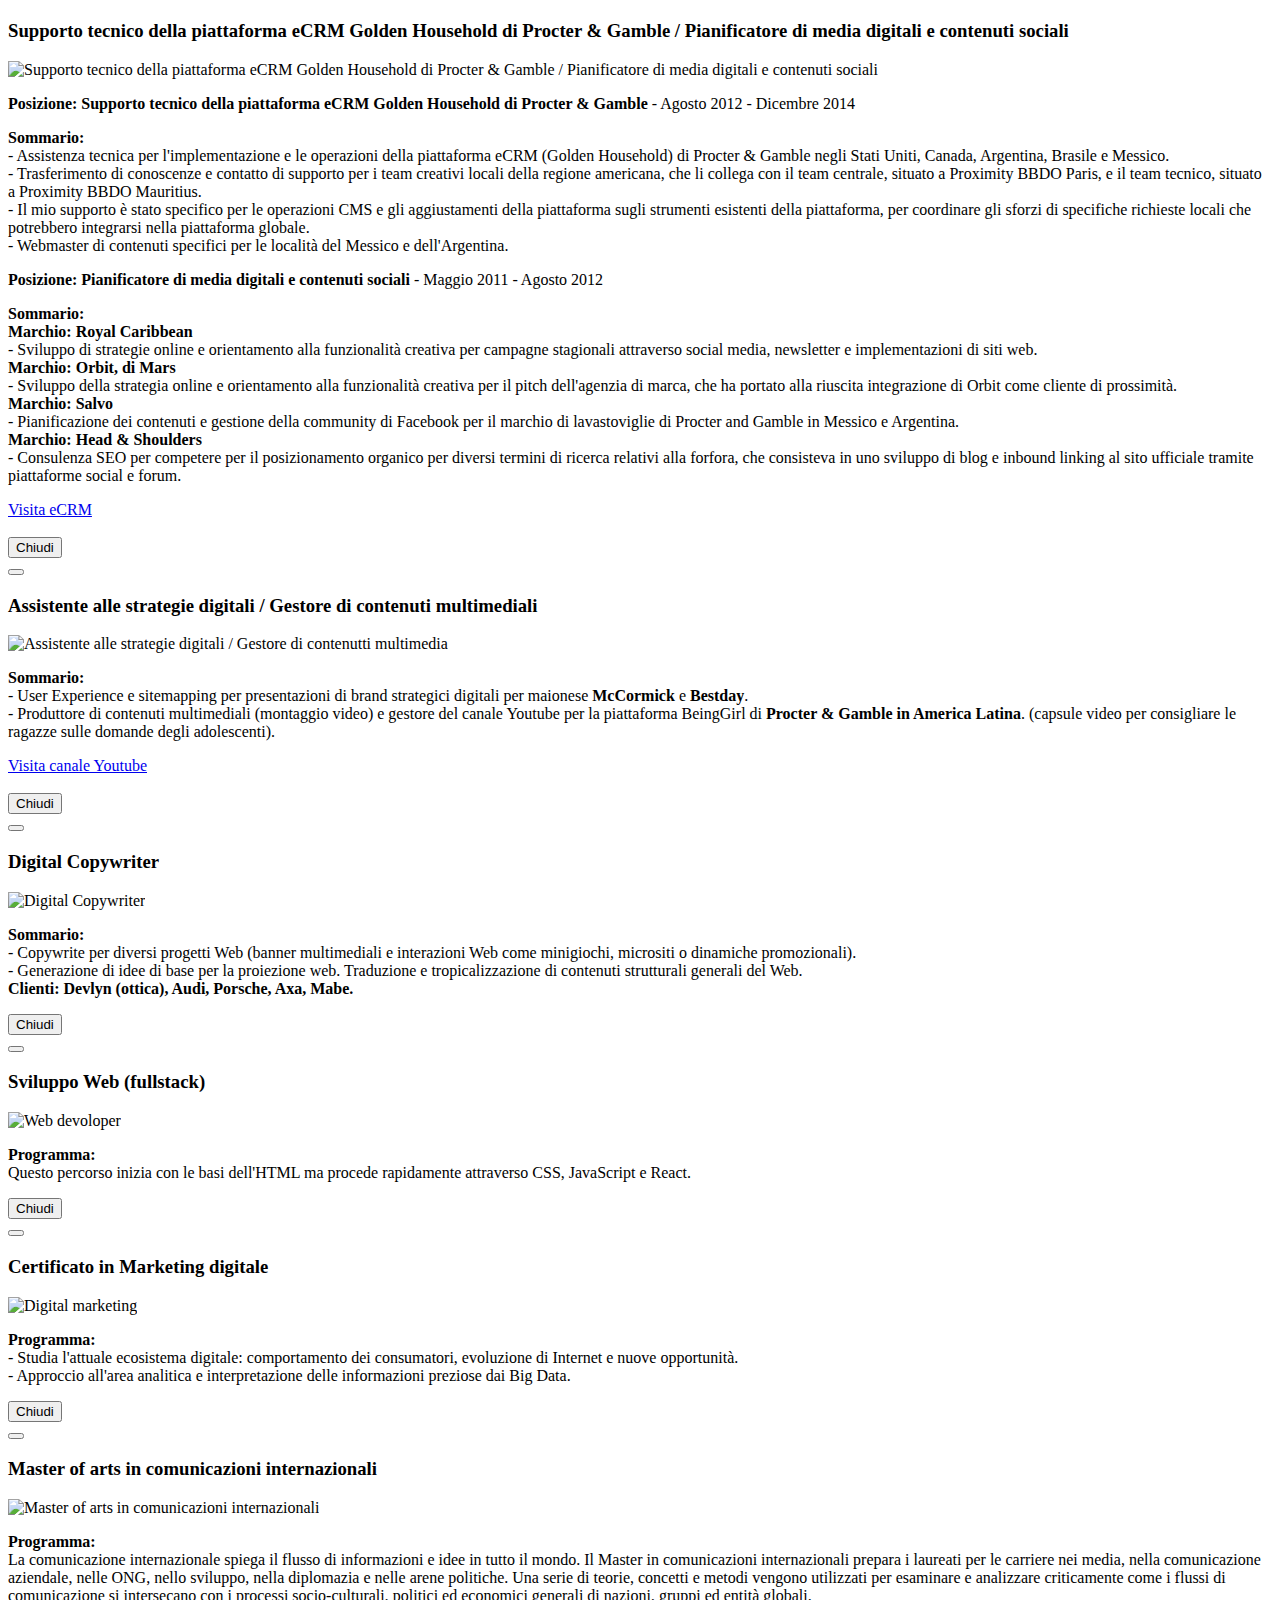
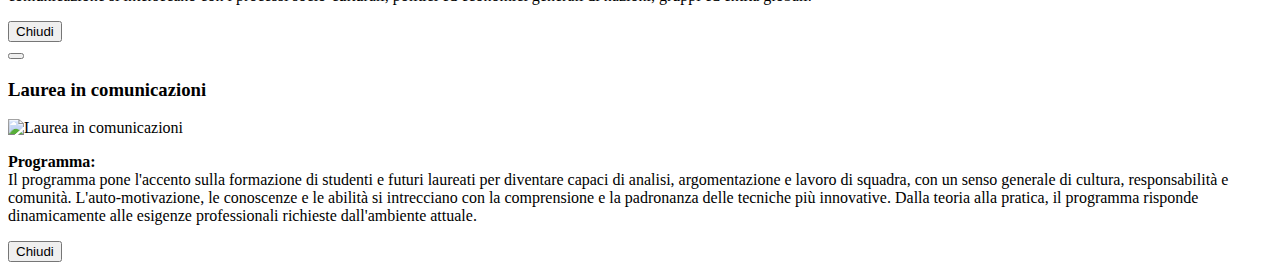
==== commit 0d245bc1: "made contact section callme a button" ====
--- a/index.html
+++ b/index.html
@@ -275,7 +275,8 @@
             <div class="container">
                 <!-- Contact Section Heading-->
                 <h2 class="page-section-heading text-center text-secondary mb-0">Contattami</h2>
-                <h3 class="text-center text-secondary mb-0"><a href="tel: +393279362164">Chiamami subito: +39 327 9362164</a></h3>
+                <div class="text-center mt-4">
+                    <a class="btn btn-xl btn-primary" href="tel: +393279362164">Chiamami: +39 327 9362164</a></div><br/>
                 <p class="text-center text-secondary mb-0">Altrimenti, puoi inviarmi un messaggio compilando il modulo sottostante.</p>
                 <!-- Icon Divider-->
                 <div class="divider-custom">
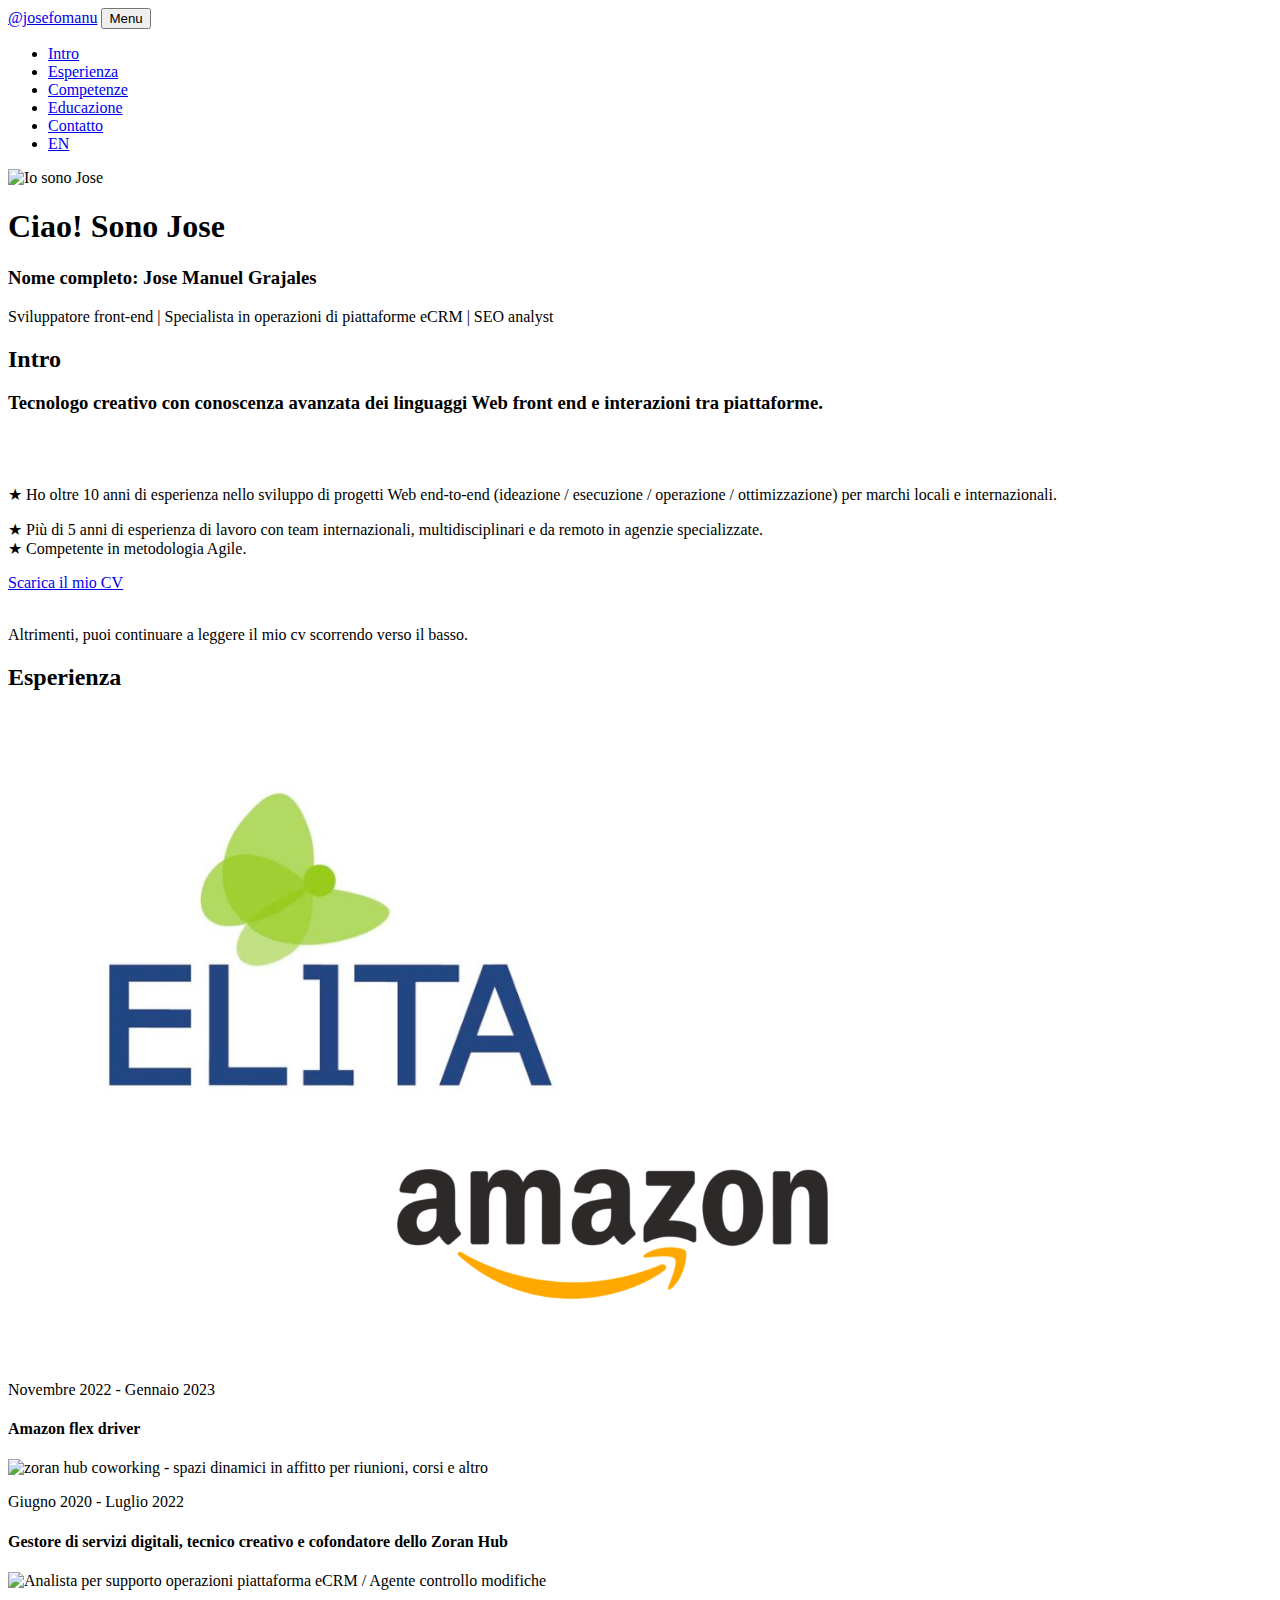
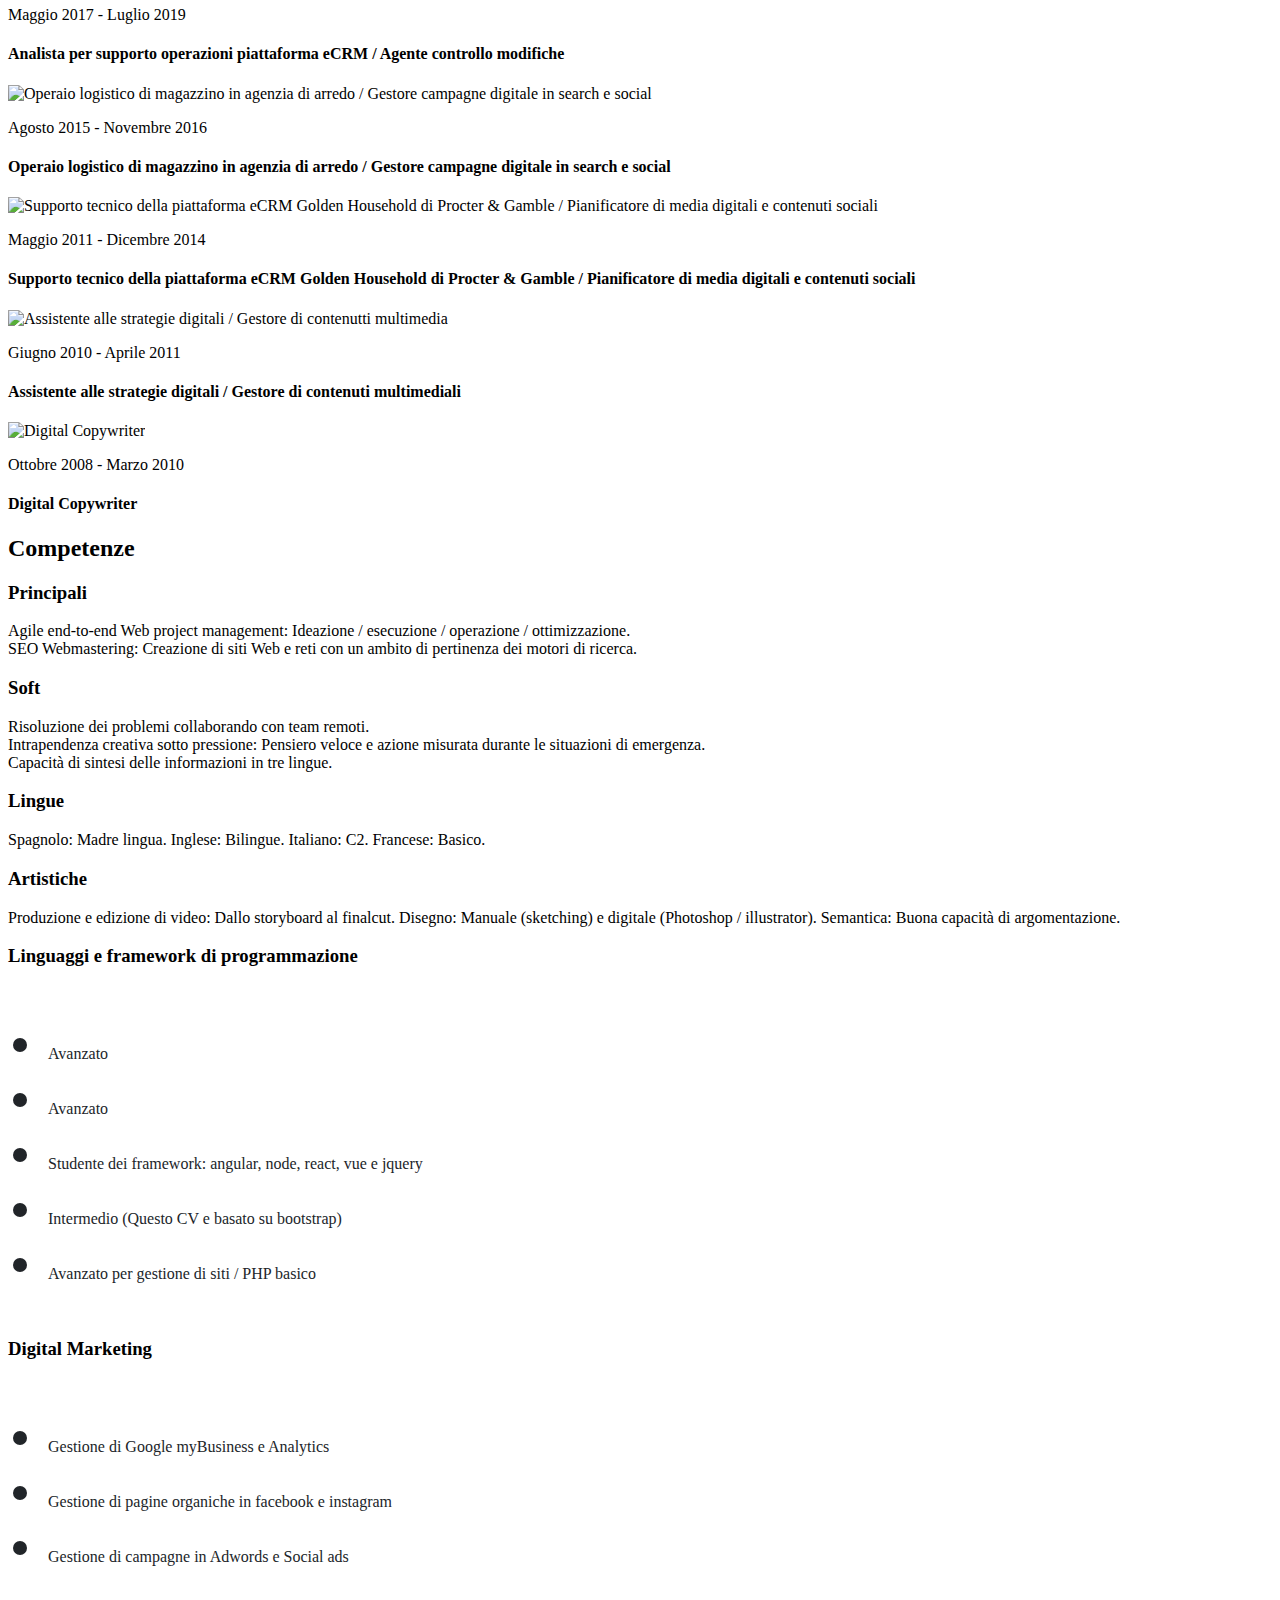
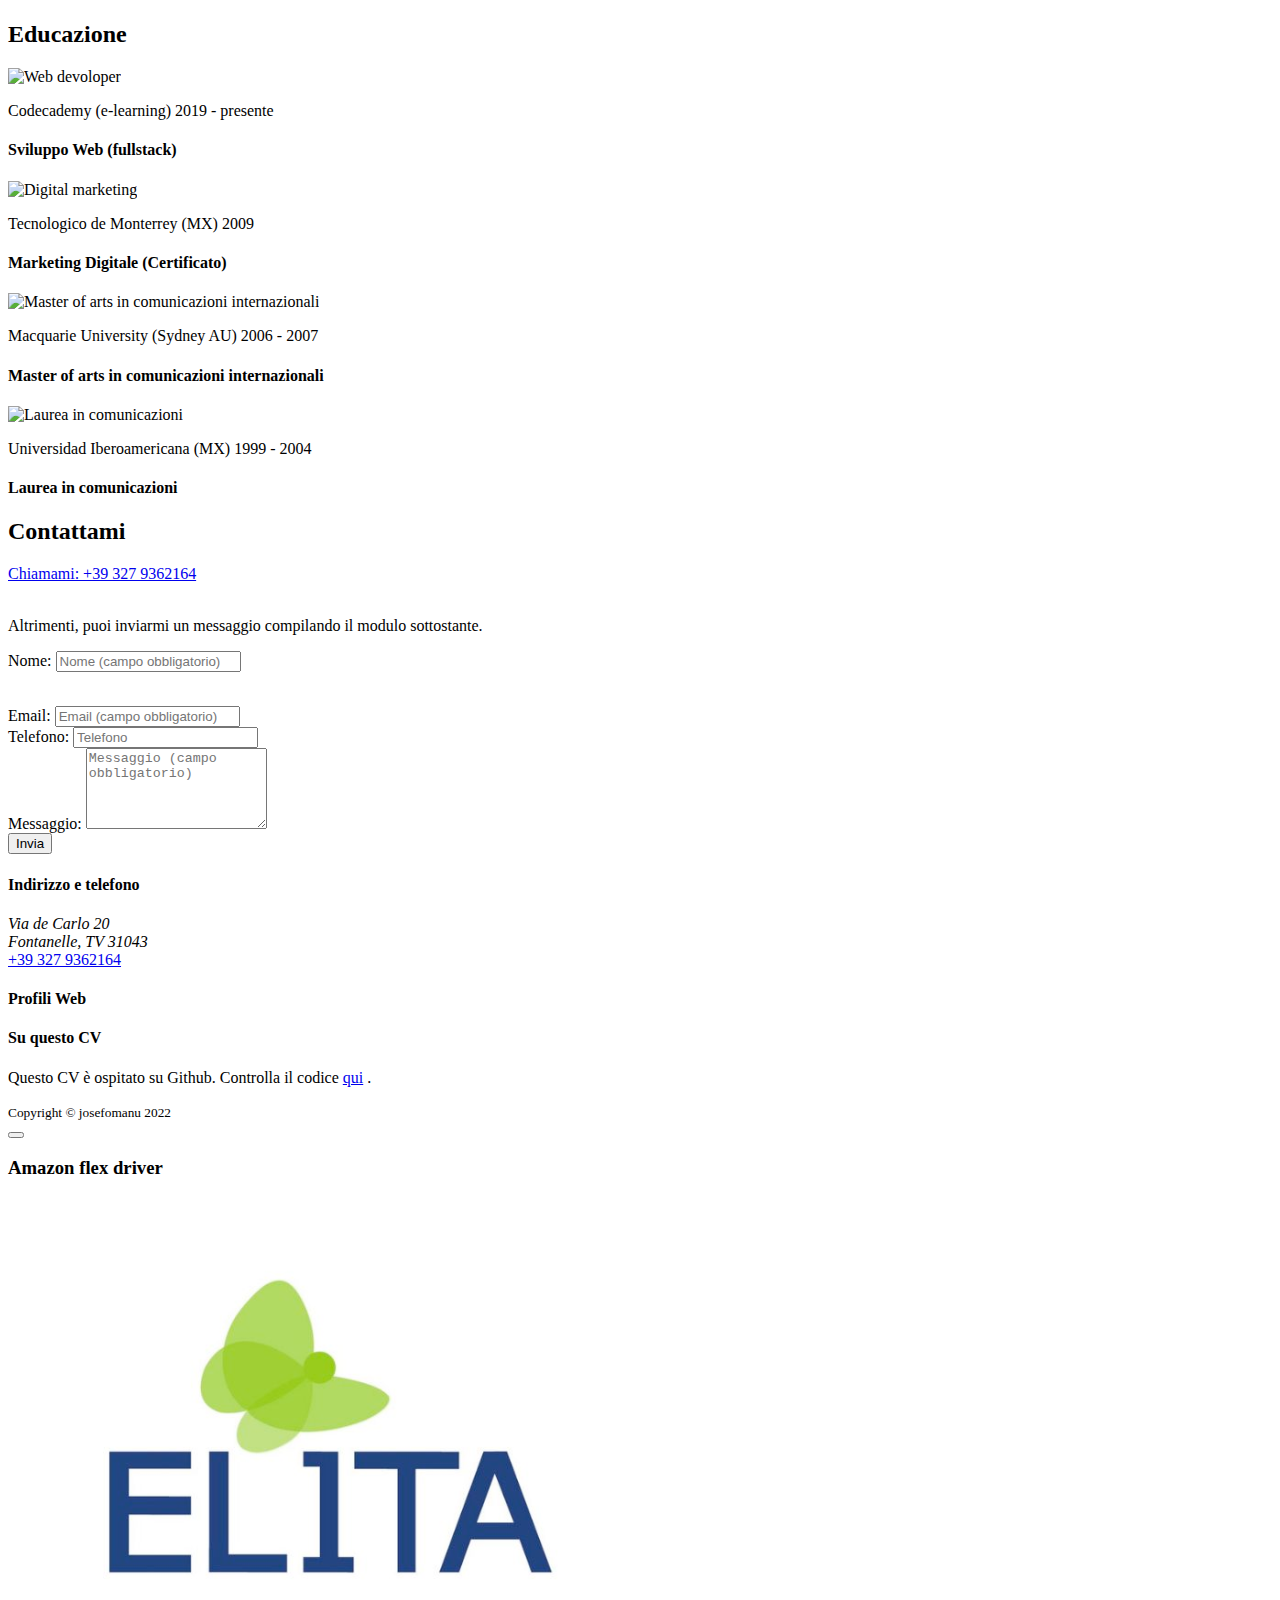
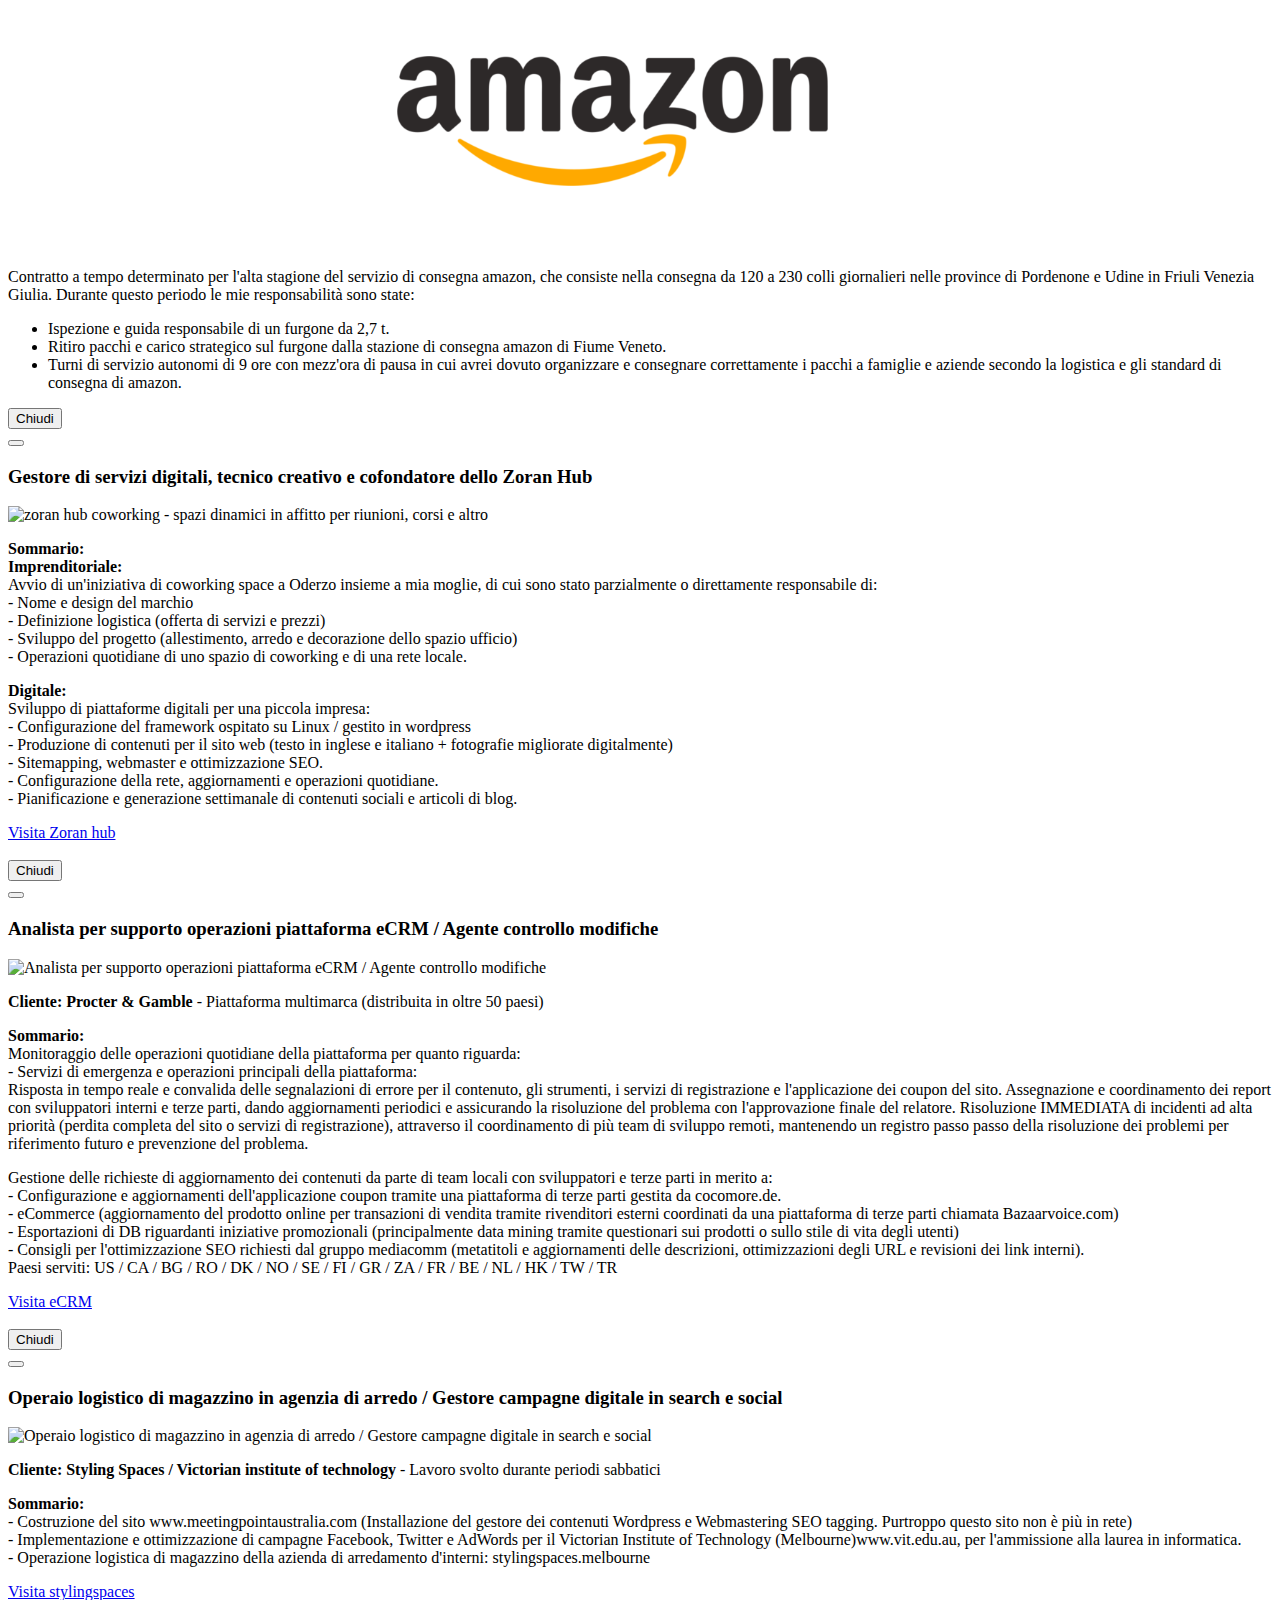
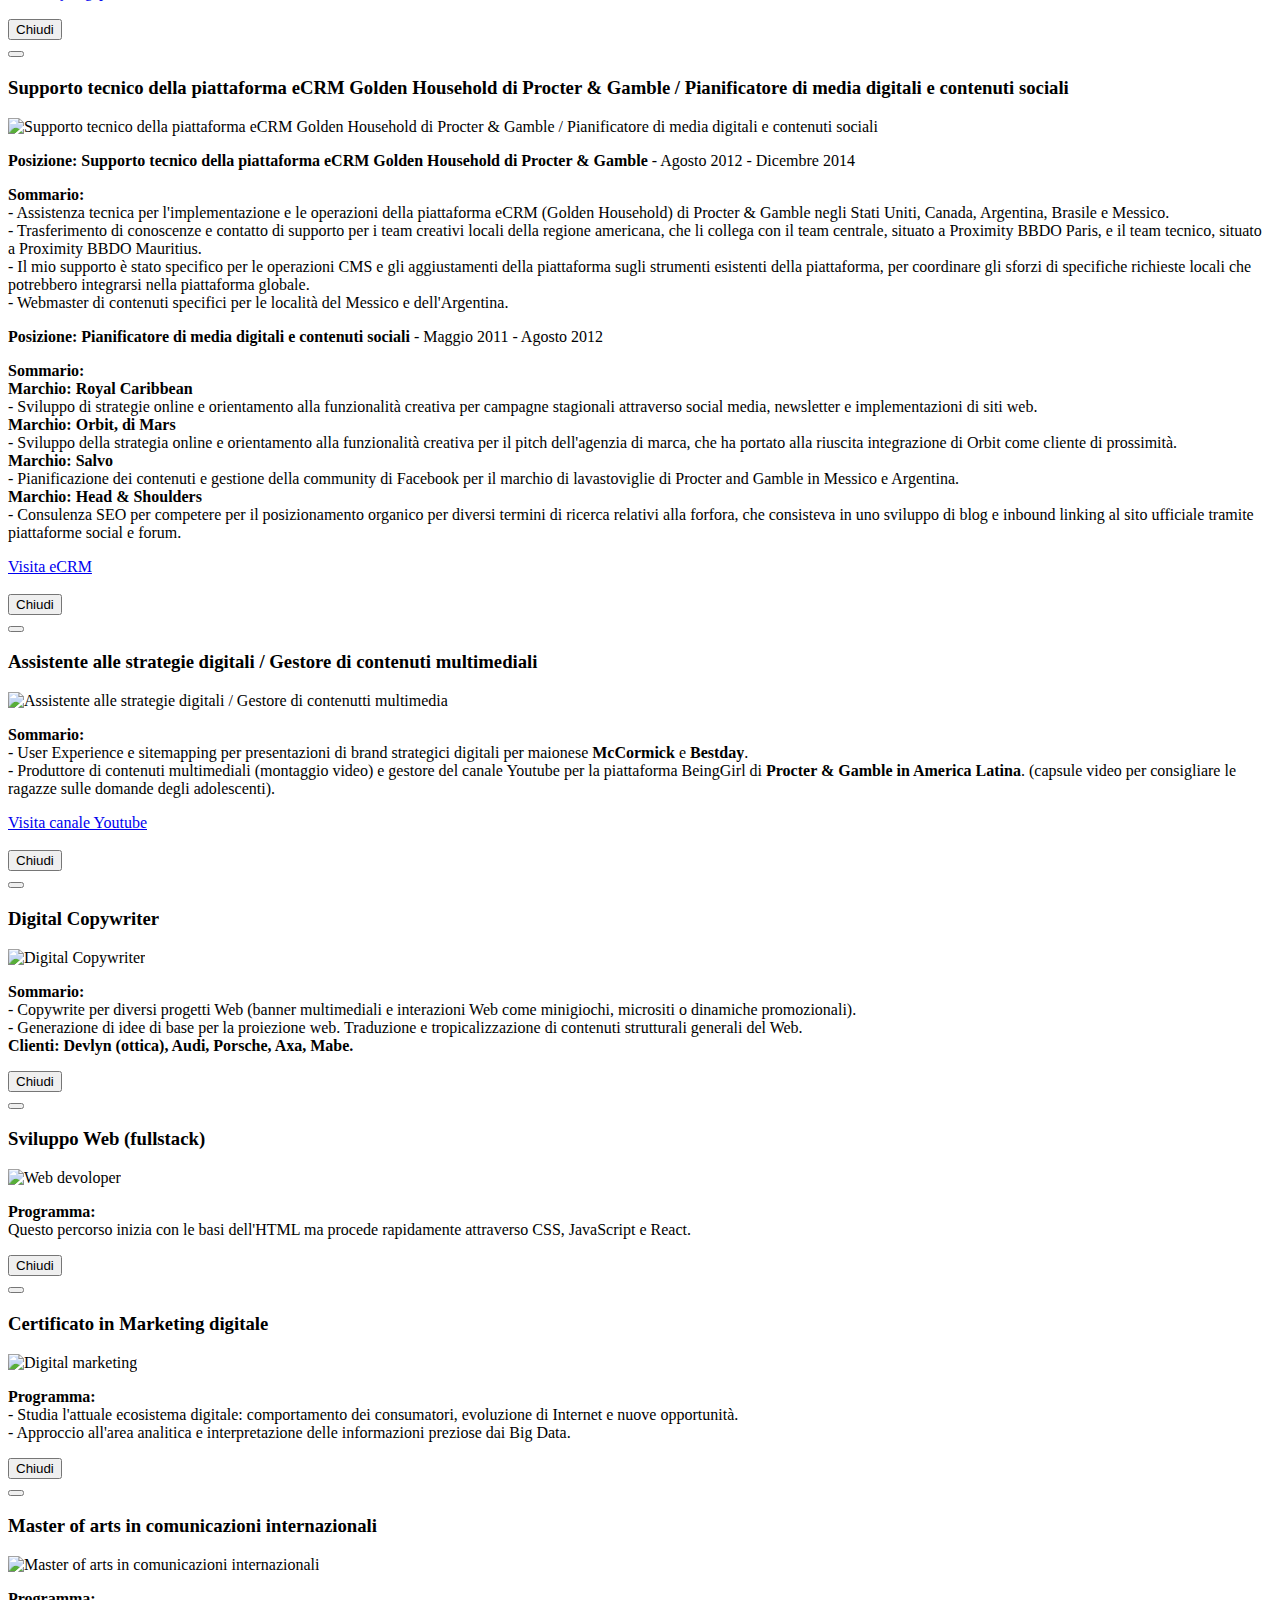
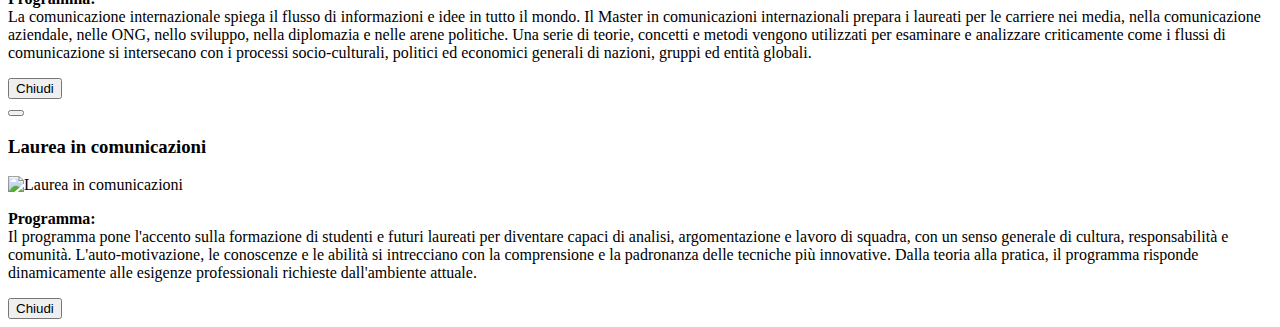
==== commit b00e596b: "Added the elita srl work experience" ====
--- a/index.html
+++ b/index.html
@@ -105,6 +105,17 @@
                 </div>
                 <!-- Portfolio Grid Items-->
                 <div class="row justify-content-center">
+                    <!-- Portfolio Item 0-->
+                    <div class="col-md-6 col-lg-4 mb-5">
+                        <div class="portfolio-item mx-auto" data-toggle="modal" data-target="#portfolioModal0">
+                            <div class="portfolio-item-caption d-flex align-items-center justify-content-center h-100 w-100">
+                                <div class="portfolio-item-caption-content text-center text-white"><i class="fas fa-plus fa-3x"></i></div>
+                            </div>
+                            <img class="img-fluid" src="assets/img/portfolio/elita srl amazon flex driver.png" alt="zoran hub coworking - spazi dinamici in affitto per riunioni, corsi e altro" />
+                        </div>
+                        <p class="lead">Novembre 2022 - Gennaio 2023</p>
+                    <h4>Amazon flex driver</h4>
+                    </div>
                     <!-- Portfolio Item 1-->
                     <div class="col-md-6 col-lg-4 mb-5">
                         <div class="portfolio-item mx-auto" data-toggle="modal" data-target="#portfolioModal1">
@@ -352,6 +363,46 @@
             <a class="js-scroll-trigger d-block text-center text-white rounded" href="#page-top"><i class="fa fa-chevron-up"></i></a>
         </div>
         <!-- Portfolio Modals-->
+        <!-- Portfolio Modal 0-->
+        <div class="portfolio-modal modal fade" id="portfolioModal0" tabindex="-1" role="dialog" aria-labelledby="portfolioModal0Label" aria-hidden="true">
+            <div class="modal-dialog modal-xl" role="document">
+                <div class="modal-content">
+                    <button class="close" type="button" data-dismiss="modal" aria-label="Close">
+                        <span aria-hidden="true"><i class="fas fa-times"></i></span>
+                    </button>
+                    <div class="modal-body">
+                        <div class="container">
+                            <div class="row justify-content-center">
+                                <div class="col-lg-8">
+                                    <!-- Portfolio Modal - Title-->
+                                    <h3 class="text-center">Amazon flex driver</h3>
+                                    <!-- Icon Divider-->
+                                    <div class="divider-custom">
+                                        <div class="divider-custom-line"></div>
+                                        <div class="divider-custom-icon"><i class="fas fa-star"></i></div>
+                                        <div class="divider-custom-line"></div>
+                                    </div>
+                                    <!-- Portfolio Modal - Image-->
+                                    <img class="img-fluid rounded mb-5" src="assets/img/portfolio/elita srl amazon flex driver.png" alt="amazon flex driver elita srl" />
+                                    <!-- Portfolio Modal - Text-->
+                                    <p>Contratto a tempo determinato per l'alta stagione del servizio di consegna amazon, che consiste nella consegna da 120 a 230 colli giornalieri nelle province di Pordenone e Udine in Friuli Venezia Giulia. Durante questo periodo le mie responsabilità sono state:</p>
+                                        <ul>
+                                       <li>Ispezione e guida responsabile di un furgone da 2,7 t.</li>
+                                    <li>Ritiro pacchi e carico strategico sul furgone dalla stazione di consegna amazon di Fiume Veneto.</li>
+                                    <li>Turni di servizio autonomi di 9 ore con mezz'ora di pausa in cui avrei dovuto organizzare e consegnare correttamente i pacchi a famiglie e aziende secondo la logistica e gli standard di consegna di amazon.</li>
+                                        </ul>
+                                    <div class="text-center mt-4">
+                                        <button class="btn btn-primary" data-dismiss="modal">
+                                    <i class="fas fa-times fa-fw"></i>
+                                    Chiudi
+                                </button></div>
+                                </div>
+                            </div>
+                        </div>
+                    </div>
+                </div>
+            </div>
+        </div>
         <!-- Portfolio Modal 1-->
         <div class="portfolio-modal modal fade" id="portfolioModal1" tabindex="-1" role="dialog" aria-labelledby="portfolioModal1Label" aria-hidden="true">
             <div class="modal-dialog modal-xl" role="document">
